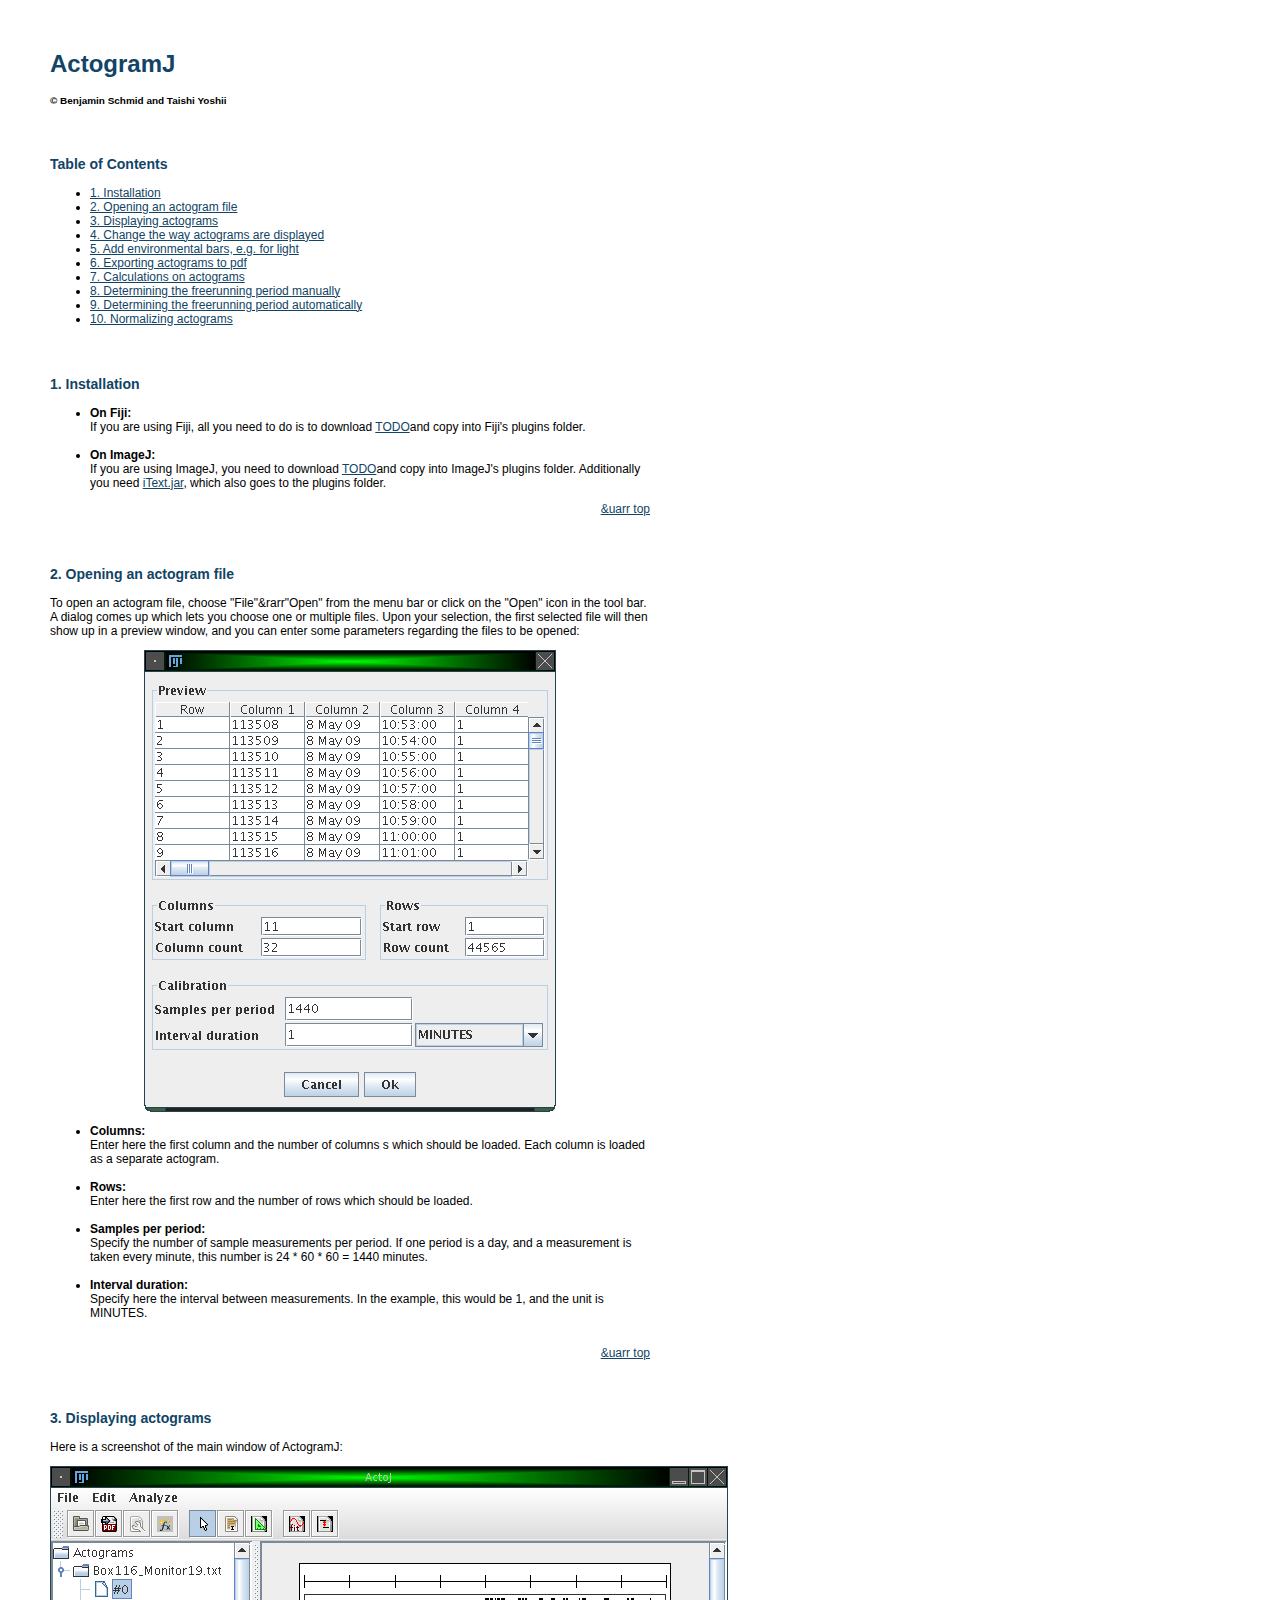
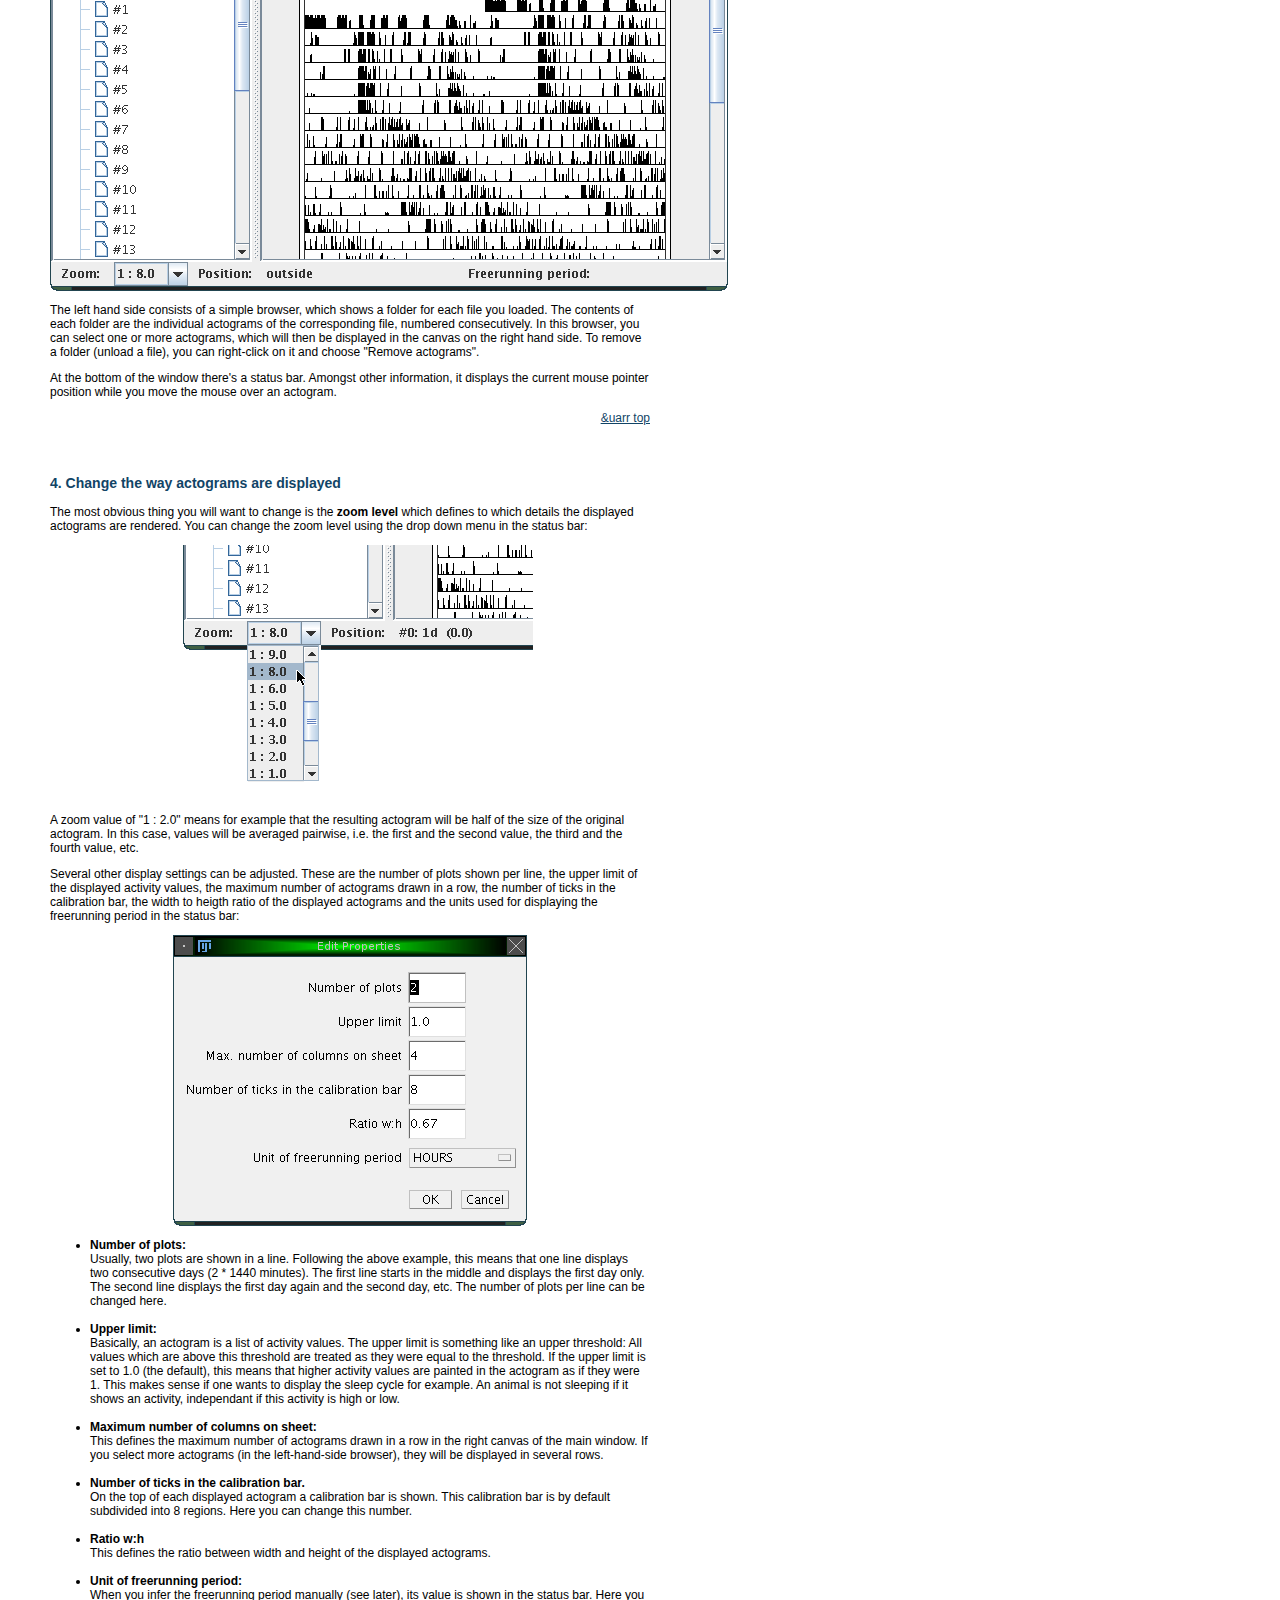
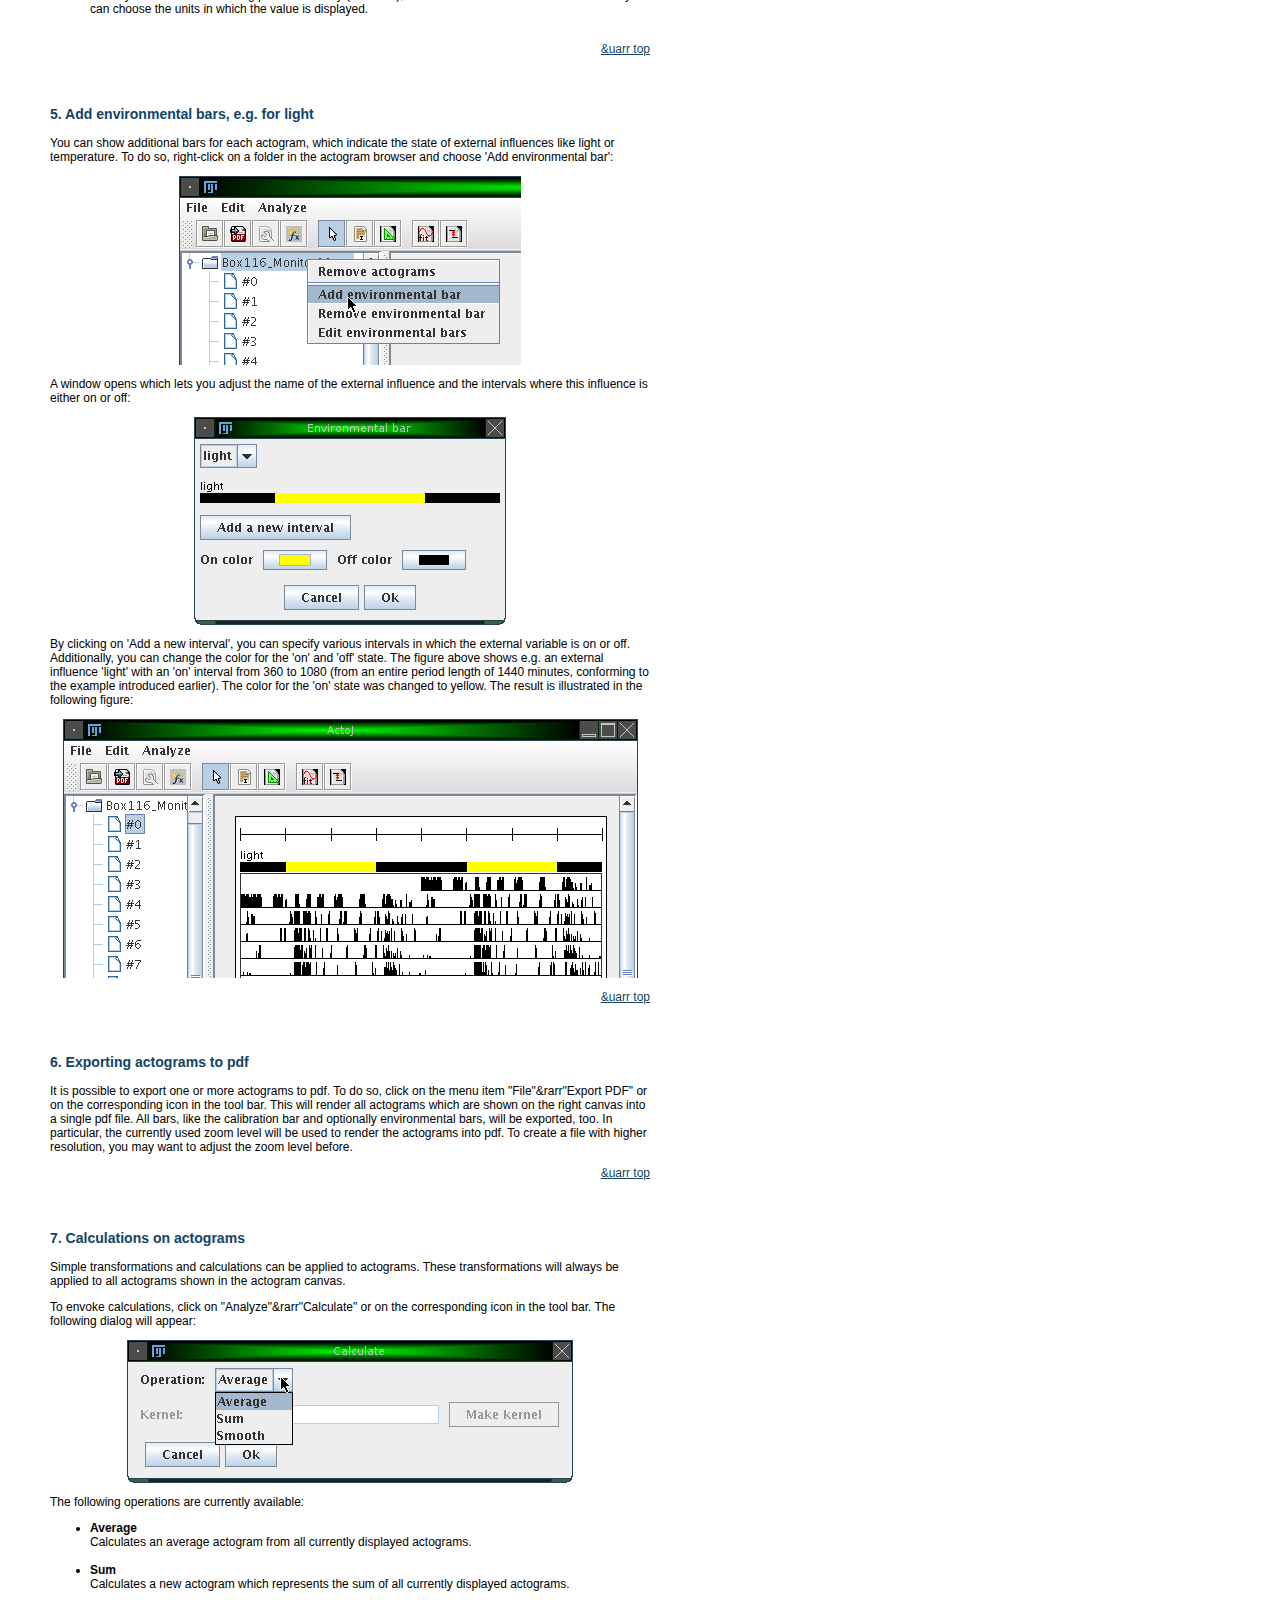
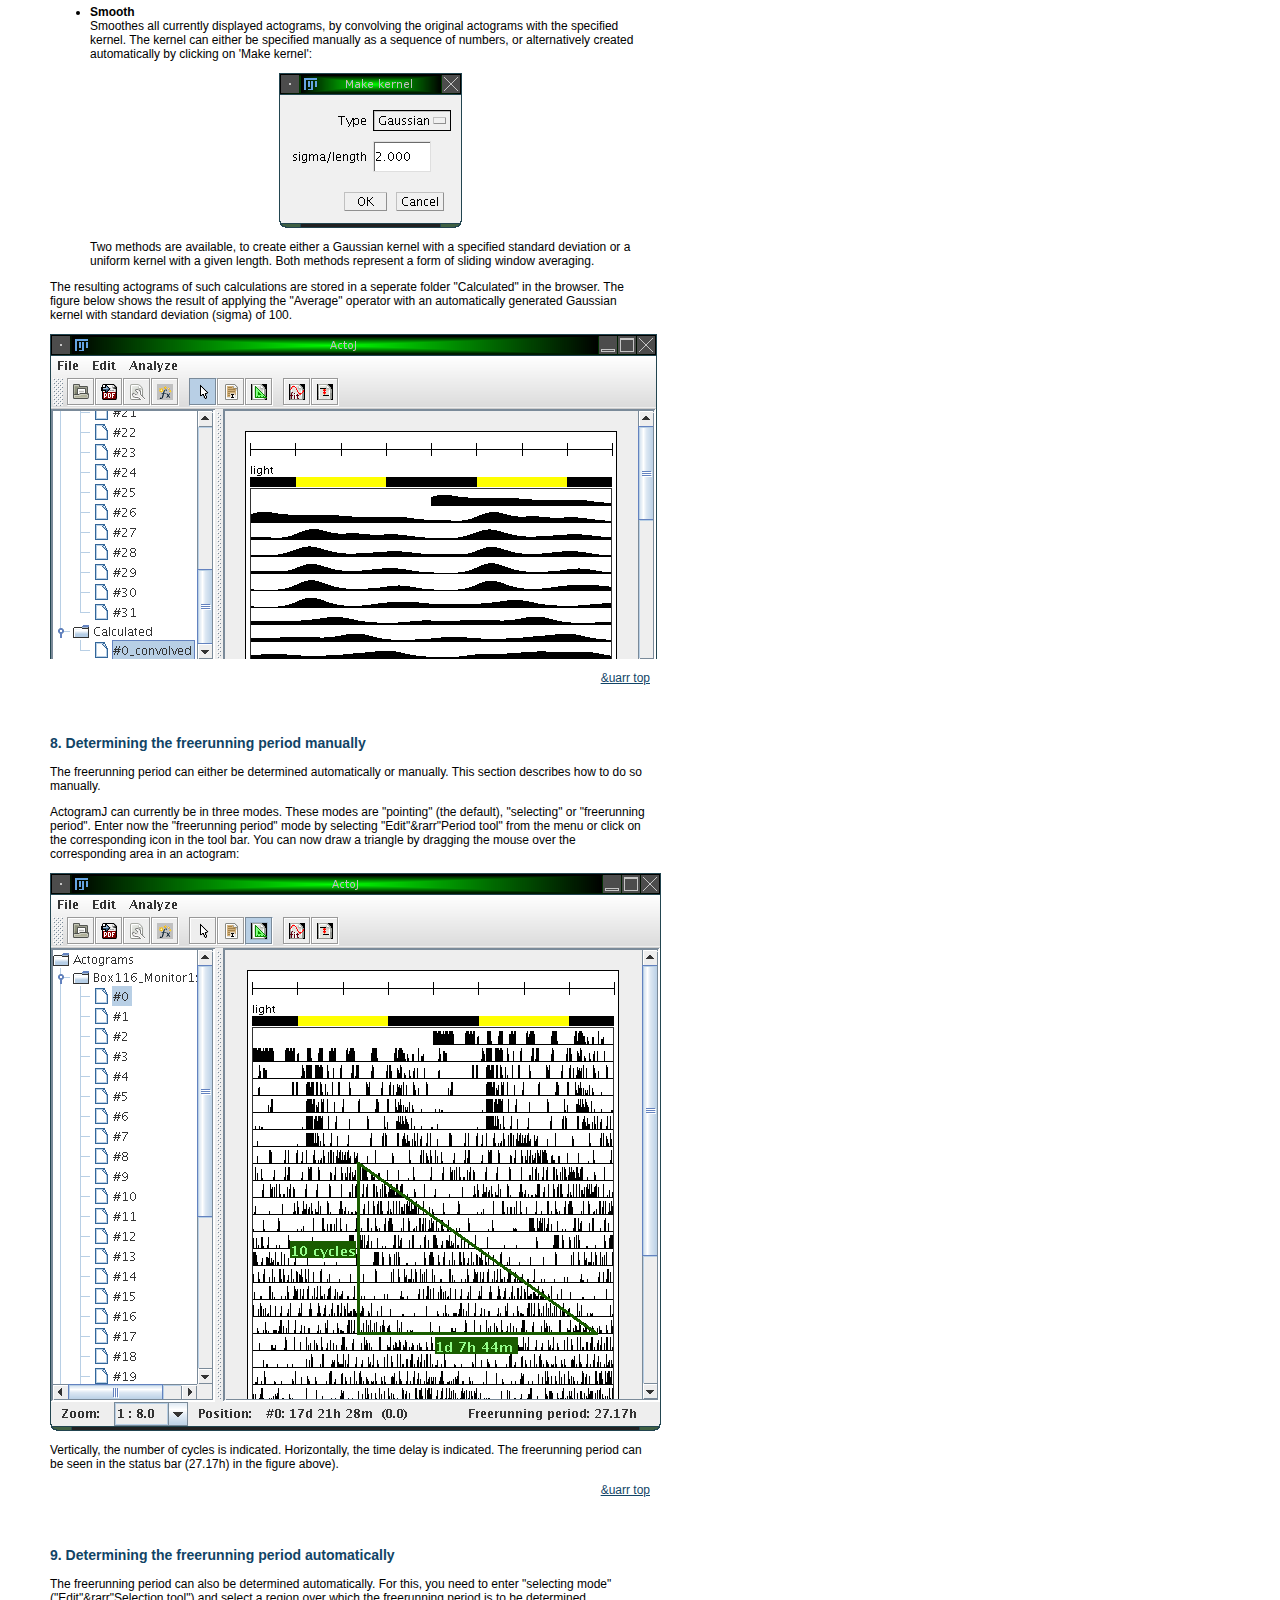
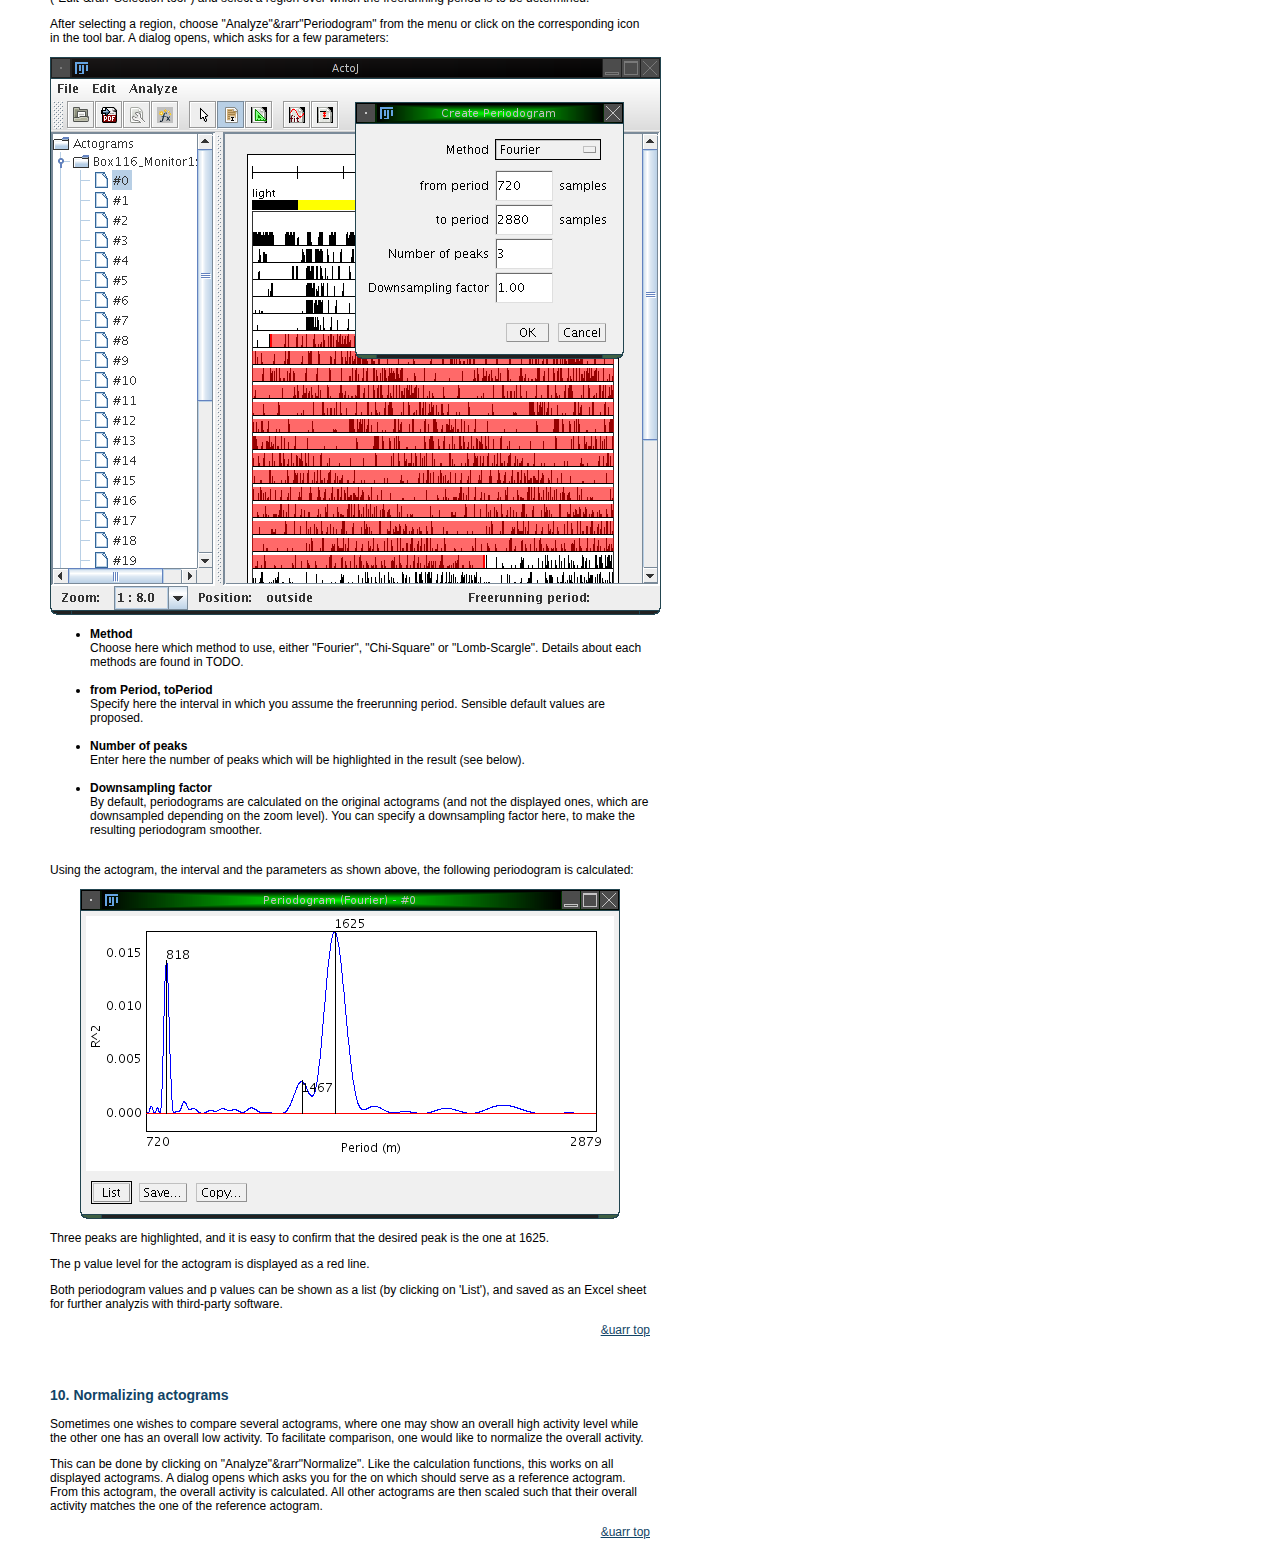
==== www/index.html @ a1049e9b "Add copyright to the website." ====
<html>
<head>
<link rel="stylesheet" type="text/css" href="style.css" />
<title>ActogramJ</title>
</head>

<body>
<h1><a name=top>ActogramJ</a></h1>
<h5>&copy Benjamin Schmid and Taishi Yoshii



<h3>Table of Contents</h3>
<ul>
<li><a href="#installation">1. Installation</a>
<li><a href="#opening">2. Opening an actogram file</a>
<li><a href="#displaying">3. Displaying actograms</a></h3>
<li><a href="#displayparams">4. Change the way actograms are displayed</a></h3>
<li><a href="#envbar">5. Add environmental bars, e.g. for light</a></h3>
<li><a href="#export">6. Exporting actograms to pdf</a></h3>
<li><a href="#calculations">7. Calculations on actograms</a></h3>
<li><a href="#fp">8. Determining the freerunning period manually</a></h3>
<li><a href="#periodogram">9. Determining the freerunning period automatically</a>
<li><a href="#normalization">10. Normalizing actograms</a>
</ul>



<h3><a name="installation">1. Installation</a></h3>
<ul>
<li><b>On Fiji:</b><br>
If you are using Fiji, all you need to do is to download <a href="TODO">TODO</a>and copy into Fiji's plugins folder. <br><br>
<li><b>On ImageJ:</b><br>
If you are using ImageJ, you need to download <a href="TODO">TODO</a>and copy into ImageJ's plugins folder. Additionally you need <a href="TODO">iText.jar</a>, which also goes to the plugins folder.
</ul>
<p align=right><a href=#top>&uarr top</a></p>





<h3><a name="opening">2. Opening an actogram file</a></h3>
<p>To open an actogram file, choose "File"&rarr"Open" from the menu bar or click on the "Open" icon in the tool bar. A dialog comes up which lets you choose one or multiple files. Upon your selection, the first selected file will then show up in a preview window, and you can enter some parameters regarding the files to be opened:</p>
<p align=center><img src="OpenDialog.png"/></p>
<ul>
<li><b>Columns:</b> <br>
Enter here the first column and the number of columns s which should be loaded. Each column is loaded as a separate actogram.<br><br>
<li><b>Rows:</b> <br>
Enter here the first row and the number of rows which should be loaded.<br><br>
<li><b>Samples per period:</b> <br>
Specify the number of sample measurements per period. If one period is a day, and a measurement is taken every minute, this number is 24 * 60 * 60 = 1440 minutes.<br><br>
<li><b>Interval duration:</b> <br>
Specify here the interval between measurements. In the example, this would be 1, and the unit is MINUTES.<br><br>
</ul>
<p align=right><a href=#top>&uarr top</a></p>





<h3><a name="displaying">3. Displaying actograms</a></h3>
<p>Here is a screenshot of the main window of ActogramJ:</p>
<p align=center><img src="MainWindow.png"/></p>

<p>The left hand side consists of a simple browser, which shows a folder for each file you loaded. The contents of each folder are the individual actograms of the corresponding file, numbered consecutively. In this browser, you can select one or more actograms, which will then be displayed in the canvas on the right hand side. To remove a folder (unload a file), you can right-click on it and choose "Remove actograms".</p>
<p>At the bottom of the window there's a status bar. Amongst other information, it displays the current mouse pointer position while you move the mouse over an actogram.</p>
<p align=right><a href=#top>&uarr top</a></p>





<h3><a name=displayparams>4. Change the way actograms are displayed</a></h3>
<p>The most obvious thing you will want to change is the <b>zoom level</b> which defines to which details the displayed actograms are rendered. You can change the zoom level using the drop down menu in the status bar:</p>
<p align=center><img src="ZoomDropdown.png"/></p>
<p>A zoom value of "1 : 2.0" means for example that the resulting actogram will be half of the size of the original actogram. In this case, values will be averaged pairwise, i.e. the first and the second value, the third and the fourth value, etc.</p>

<p>Several other display settings can be adjusted. These are the number of plots shown per line, the upper limit of the displayed activity values, the maximum number of actograms drawn in a row, the number of ticks in the calibration bar, the width to heigth ratio of the displayed actograms and the units used for displaying the freerunning period in the status bar:</p>
<p align=center><img src="PropertiesDialog.png"/></p>
<ul>
<li><b>Number of plots:</b><br>
Usually, two plots are shown in a line. Following the above example, this means that one line displays two consecutive days (2 * 1440 minutes). The first line starts in the middle and displays the first day only. The second line displays the first day again and the second day, etc. The number of plots per line can be changed here.<br><br>

<li><b>Upper limit:</b><br>
Basically, an actogram is a list of activity values. The upper limit is something like an upper threshold: All values which are above this threshold are treated as they were equal to the threshold. If the upper limit is set to 1.0 (the default), this means that higher activity values are painted in the actogram as if they were 1. This makes sense if one wants to display the sleep cycle for example. An animal is not sleeping if it shows an activity, independant if this activity is high or low. <br><br>

<li><b>Maximum number of columns on sheet:</b><br>
This defines the maximum number of actograms drawn in a row in the right canvas of the main window. If you select more actograms (in the left-hand-side browser), they will be displayed in several rows. <br><br>

<li><b>Number of ticks in the calibration bar.</b><br>
On the top of each displayed actogram a calibration bar is shown. This calibration bar is by default subdivided into 8 regions. Here you can change this number. <br><br>

<li><b>Ratio w:h</b><br>
This defines the ratio between width and height of the displayed actograms. <br><br>

<li><b>Unit of freerunning period:</b><br>
When you infer the freerunning period manually (see later), its value is shown in the status bar. Here you can choose the units in which the value is displayed.<br><br>
</ul>
<p align=right><a href=#top>&uarr top</a></p>





<h3><a name="envbar">5. Add environmental bars, e.g. for light</a></h3>
<p>You can show additional bars for each actogram, which indicate the state of external influences like light or temperature. To do so, right-click on a folder in the actogram browser and choose 'Add environmental bar':</p>
<p align=center><img src="AddEnvironmentalBar.png"/></p>
<p>A window opens which lets you adjust the name of the external influence and
the intervals where this influence is either on or off:</p>
<p align=center><img src="EnvironmentalBarDialog.png"/></p>
<p>By clicking on 'Add a new interval', you can specify various intervals in which the external variable is on or off. Additionally, you can change the color for the 'on' and 'off' state. The figure above shows e.g. an external influence 'light' with an 'on' interval from 360 to 1080 (from an entire period length of 1440 minutes, conforming to the example introduced earlier). The color for the 'on' state was changed to yellow. The result is illustrated in the following figure:</p>
<p align=center><img src="ActogramWithEnvironmentalBar.png"/></p>
<p align=right><a href=#top>&uarr top</a></p>




<h3><a name=export>6. Exporting actograms to pdf</a></h3>
<p>It is possible to export one or more actograms to pdf. To do so, click on the menu item "File"&rarr"Export PDF" or on the corresponding icon in the tool bar. This will render all actograms which are shown on the right canvas into a single pdf file. All bars, like the calibration bar and optionally environmental bars, will be exported, too. In particular, the currently used zoom level will be used to render the actograms into pdf. To create a file with higher resolution, you may want to adjust the zoom level before.</p>
<p align=right><a href=#top>&uarr top</a></p>





<h3><a name=calculations>7. Calculations on actograms</a></h3>
<p>Simple transformations and calculations can be applied to actograms. These transformations will always be applied to all actograms shown in the actogram canvas.</p>
<p>To envoke calculations, click on "Analyze"&rarr"Calculate" or on the corresponding icon in the tool bar. The following dialog will appear:</p>
<p align=center><img src="CalculateDialog.png"/></p>
<p>The following operations are currently available:</p>
<ul>
<li><b>Average</b><br>
Calculates an average actogram from all currently displayed actograms.<br><br>
<li><b>Sum</b><br>
Calculates a new actogram which represents the sum of all currently displayed actograms.<br><br>
<li><b>Smooth</b><br>
Smoothes all currently displayed actograms, by convolving the original actograms with the specified kernel. The kernel can either be specified manually as a sequence of numbers, or alternatively created automatically by clicking on 'Make kernel':
<p align=center><img src="MakeKernel.png"/></p>
Two methods are available, to create either a Gaussian kernel with a specified standard deviation or a uniform kernel with a given length. Both methods represent a form of sliding window averaging.
</ul>
<p>The resulting actograms of such calculations are stored in a seperate folder "Calculated" in the browser. The figure below shows the result of applying the "Average" operator with an automatically generated Gaussian kernel with standard deviation (sigma) of 100.</p>
<p align=center><img src="SmoothedActogram.png"/></p>
<p align=right><a href=#top>&uarr top</a></p>





<h3><a name=fp>8. Determining the freerunning period manually</a></h3>
<p>The freerunning period can either be determined automatically or manually. This section describes how to do so manually.</p>
<p>ActogramJ can currently be in three modes. These modes are "pointing" (the default), "selecting" or "freerunning period". Enter now the "freerunning period" mode by selecting "Edit"&rarr"Period tool" from the menu or click on the corresponding icon in the tool bar. You can now draw a triangle by dragging the mouse over the corresponding area in an actogram:</p>
<p align=center><img src="FreerunningPeriodManually.png"/></p>
<p>Vertically, the number of cycles is indicated. Horizontally, the time delay is indicated. The freerunning period can be seen in the status bar (27.17h) in the figure above).</p>
<p align=right><a href=#top>&uarr top</a></p>





<h3><a name="periodogram">9. Determining the freerunning period automatically</a></h3>
The freerunning period can also be determined automatically. For this, you need to enter "selecting mode" ("Edit"&rarr"Selection tool") and select a region over which the freerunning period is to be determined.</p>
<p>After selecting a region, choose "Analyze"&rarr"Periodogram" from the menu or click on the corresponding icon in the tool bar. A dialog opens, which asks for a few parameters:</p>
<p align=center><img src="PeriodogramDialog.png"/></p>
<ul>
<li><b>Method</b><br>
Choose here which method to use, either "Fourier", "Chi-Square" or "Lomb-Scargle". Details about each methods are found in TODO.<br><br>
<li><b>from Period, toPeriod</b><br>
Specify here the interval in which you assume the freerunning period. Sensible default values are proposed.<br><br>
<li><b>Number of peaks</b><br>
Enter here the number of peaks which will be highlighted in the result (see below).<br><br>
<li><b>Downsampling factor</b><br>
By default, periodograms are calculated on the original actograms (and not the displayed ones, which are downsampled depending on the zoom level). You can specify a downsampling factor here, to make the resulting periodogram smoother.<br><br>
</ul>

<p>Using the actogram, the interval and the parameters as shown above, the following periodogram is calculated:</p>
<p align=center><img src="PeriodogramResult.png"/></p>
<p>Three peaks are highlighted, and it is easy to confirm that the desired peak is the one at 1625.</p>
<p>The p value level for the actogram is displayed as a red line.</p>
<p>Both periodogram values and p values can be shown as a list (by clicking on 'List'), and saved as an Excel sheet for further analyzis with third-party software.</p>
<p align=right><a href=#top>&uarr top</a></p>





<h3><a name="normalization">10. Normalizing actograms</a></h3>
<p>Sometimes one wishes to compare several actograms, where one may show an overall high activity level while the other one has an overall low activity. To facilitate comparison, one would like to normalize the overall activity.</p>
<p>This can be done by clicking on "Analyze"&rarr"Normalize". Like the calculation functions, this works on all displayed actograms. A dialog opens which asks you for the on which should serve as a reference actogram. From this actogram, the overall activity is calculated. All other actograms are then scaled such that their overall activity matches the one of the reference actogram.</p>
<p align=right><a href=#top>&uarr top</a></p>

</body>
</html>
---- www/style.css ----
body {
  padding-left: 0; /* 150; */
  background: #fff /*#eeeeee*/; font: 9pt helvetica; color: black; width: 600;
  margin-left: 50;
  margin-top: 50;
}
body a { color: #114466; }
h3 { color: #114466; margin-top: 50px}
pre { font: 8pt monospace;}
img { border-color: #000000; border-width: 0px; border-style: solid };

table {
  background: #eeeeee; font: 9pt helvetica; color: black; width: 600;
  border-spacing: 3; border-style: solid; border-width: 1px;
}

#header {
  display: block;
  font: 20pt helvetica;
  height: 100;
  background-image: url('pegasus-banner.png');
  margin-left:-150;
}

#navigation { float:left; display: inline; width: 150; margin-left: -180; padding-top: 40;}

#navigation ul li { display: block; font: 9pt helvetica; padding-bottom: 5; }

#navigation a { color: #009300; text-decoration: none; font-weight: bold; }

#navigation a:hover { color: #000000; }
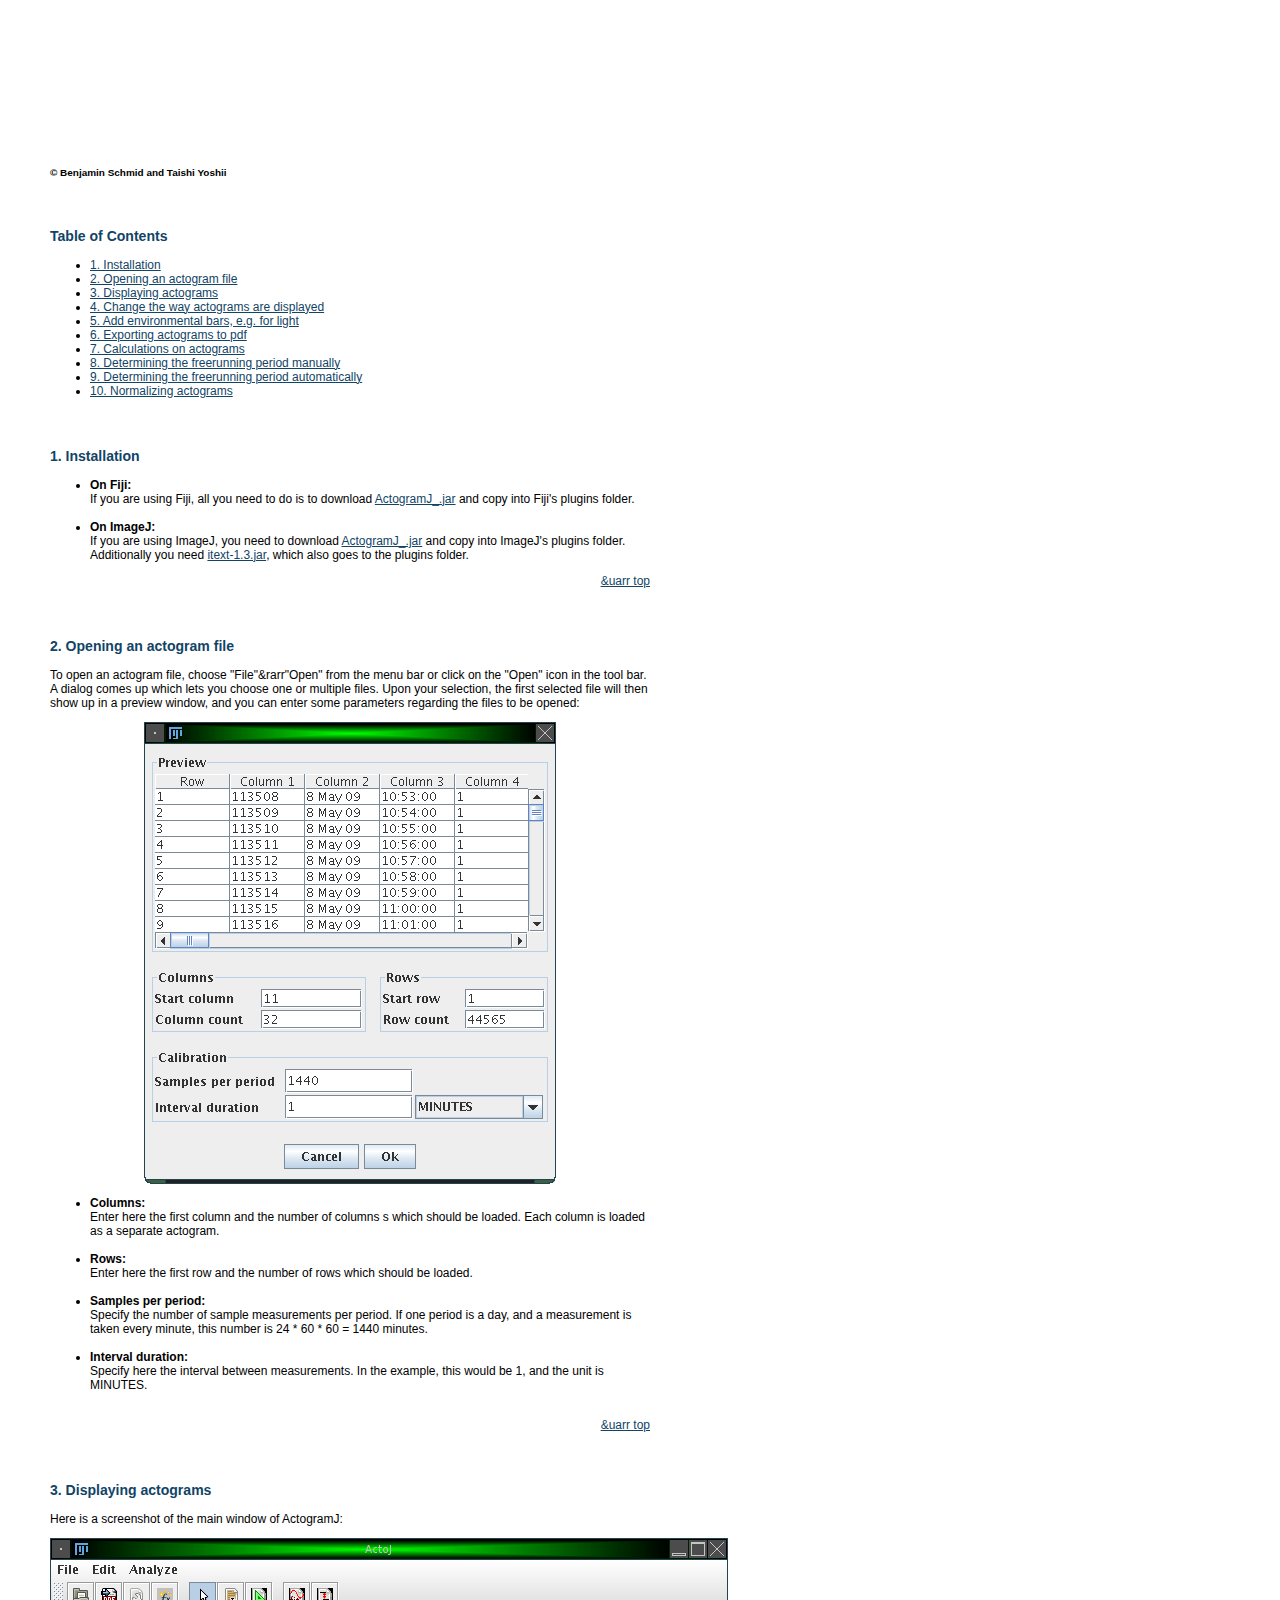
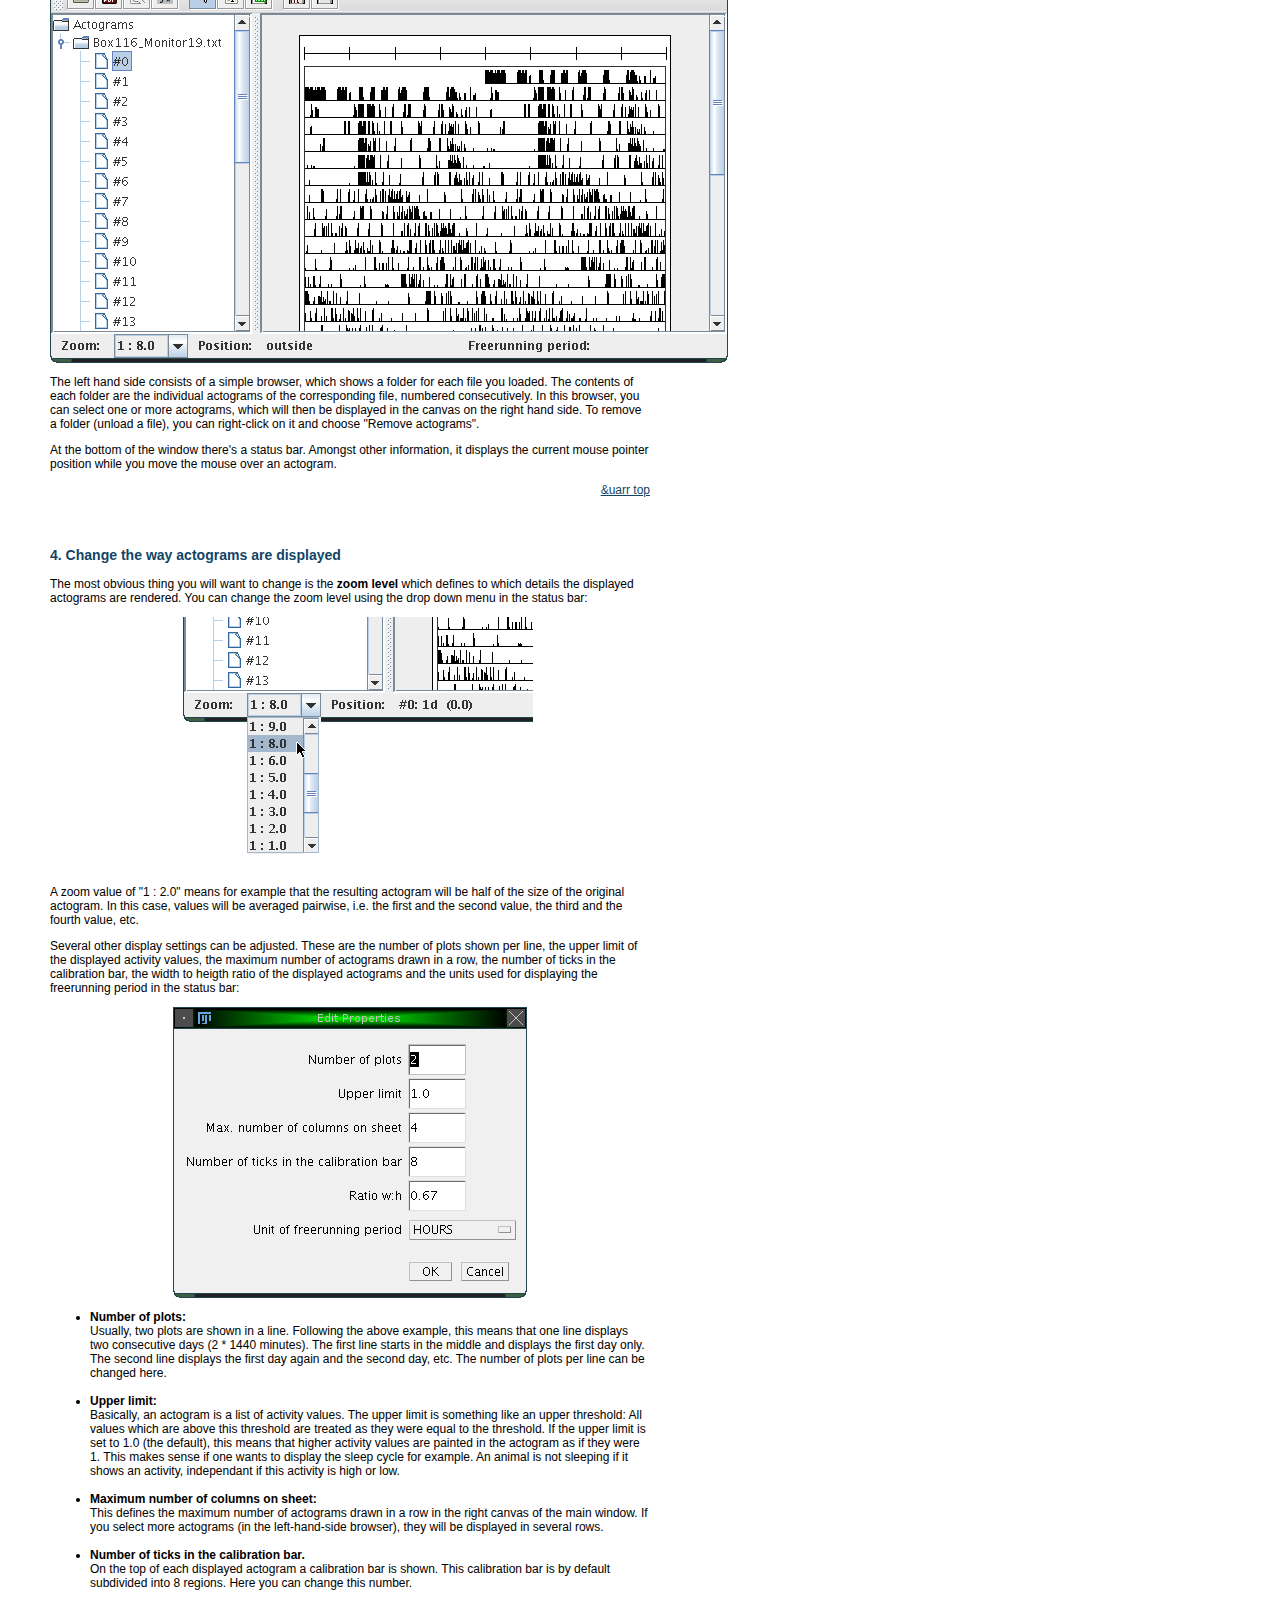
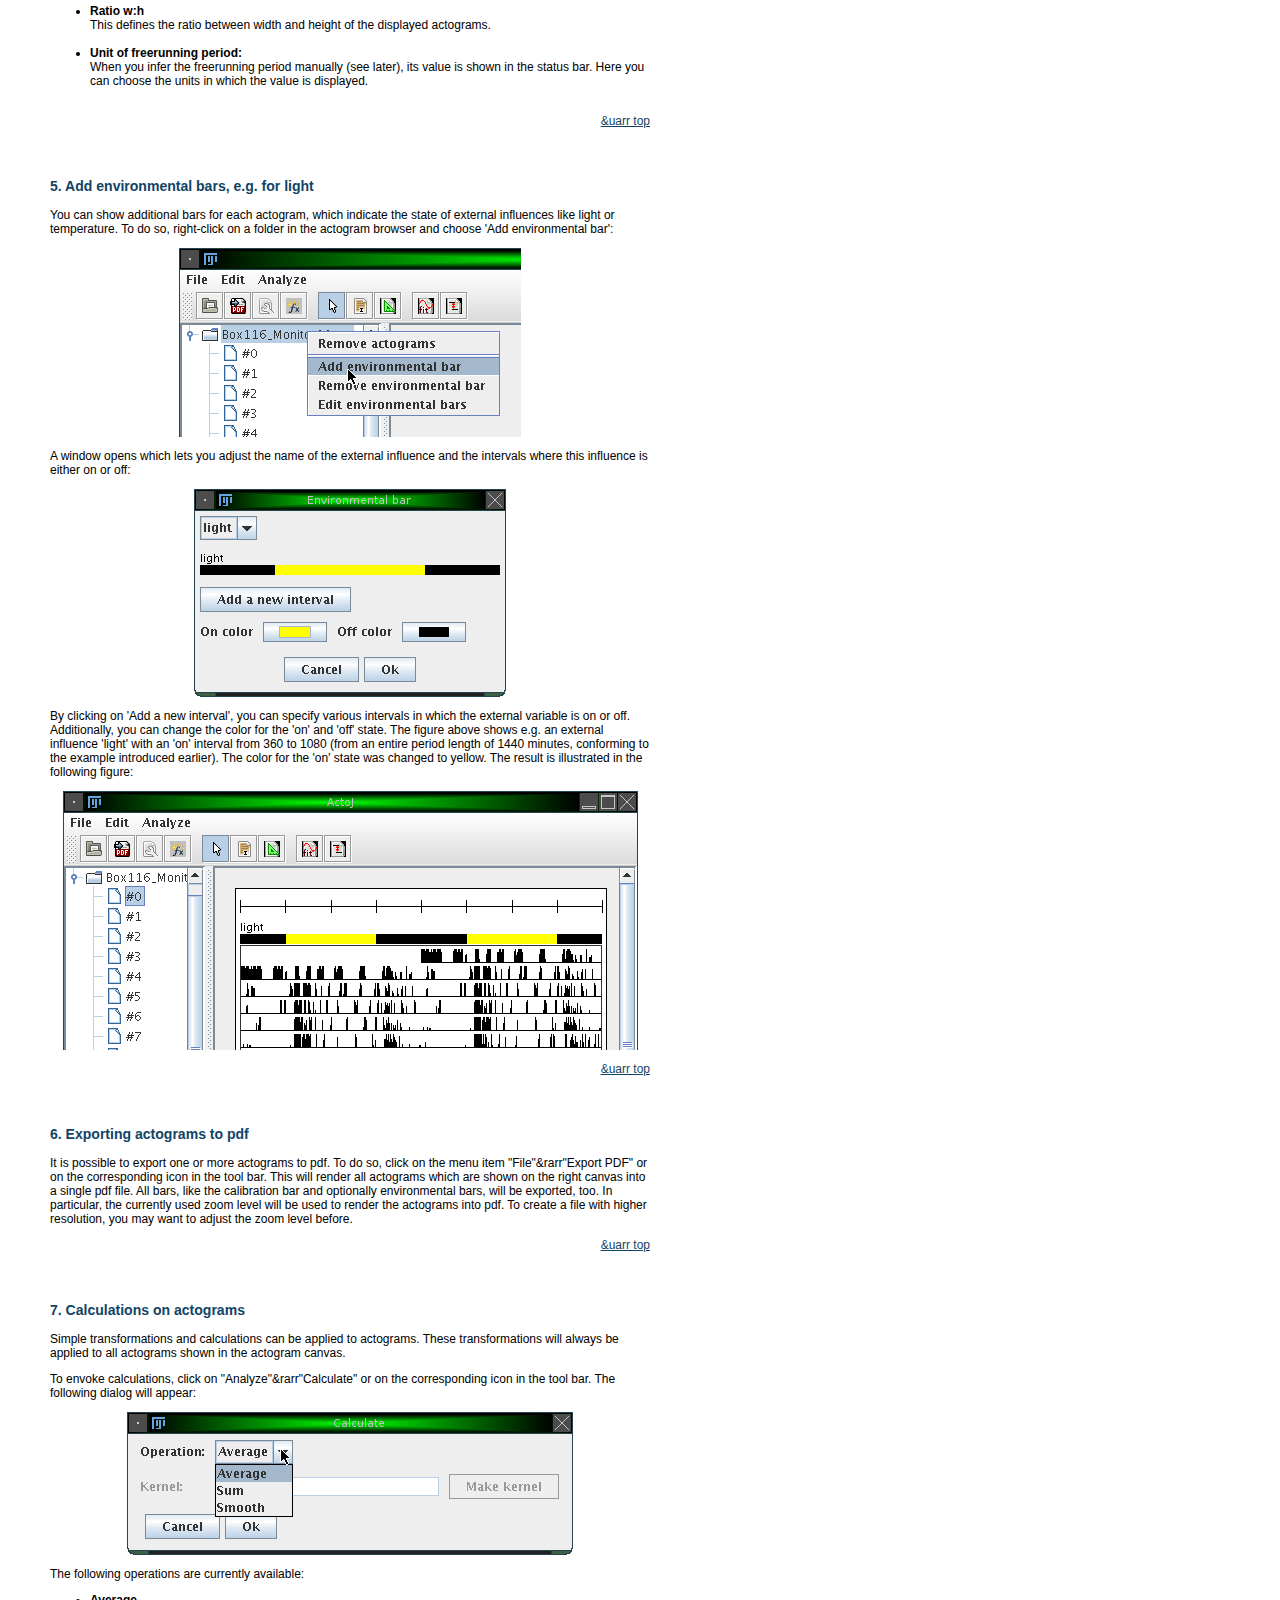
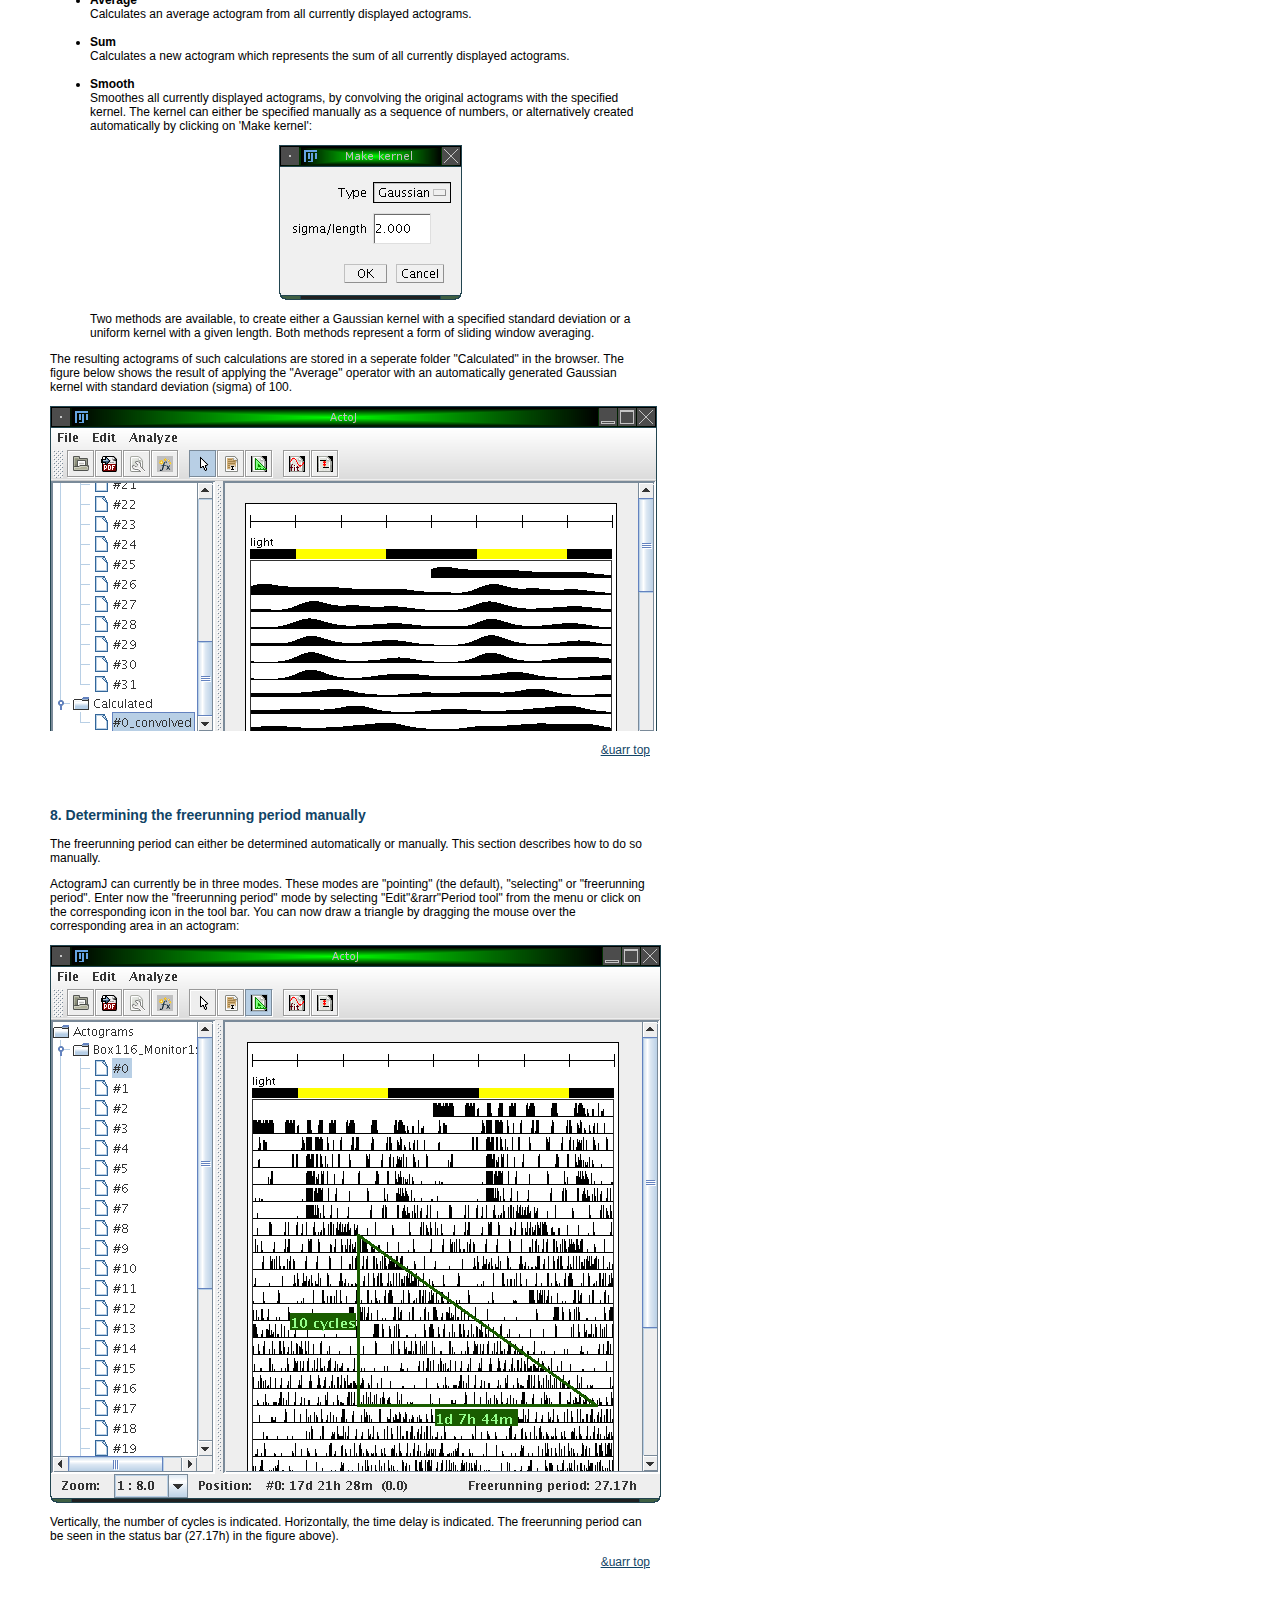
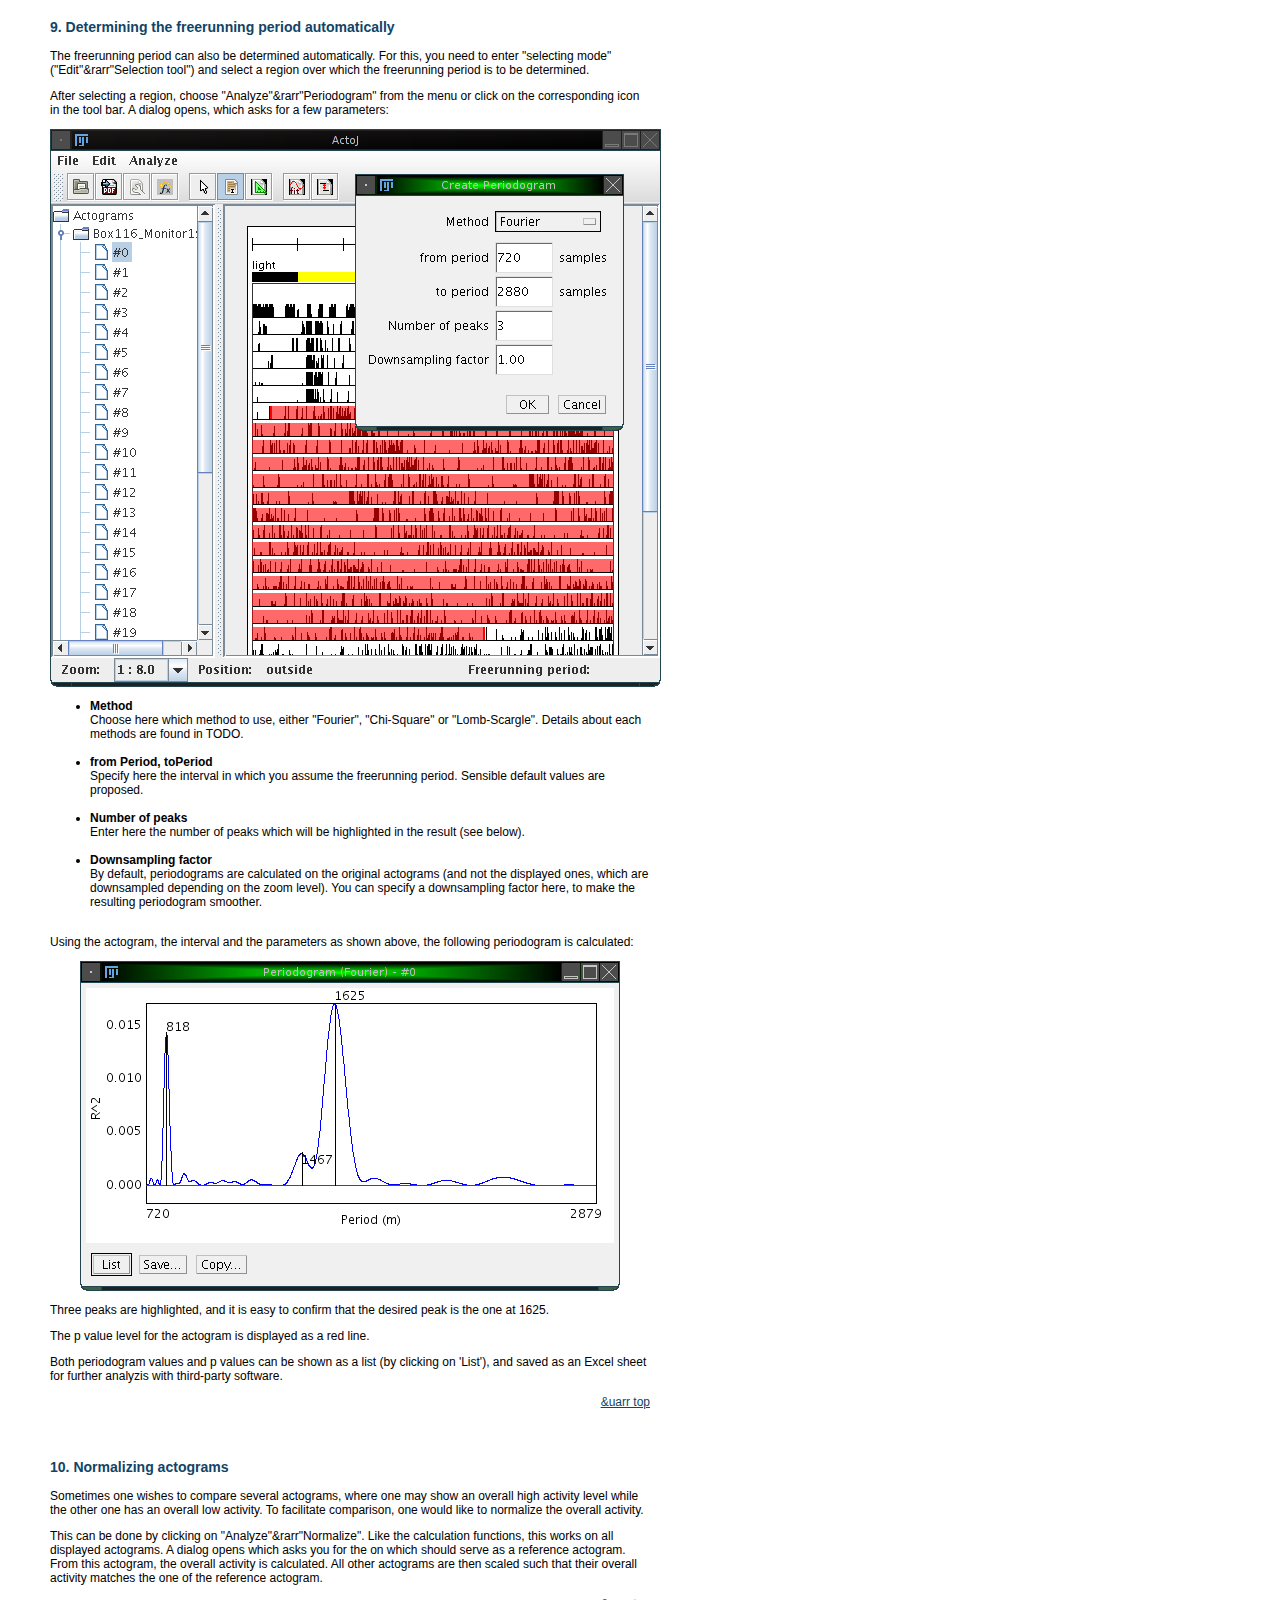
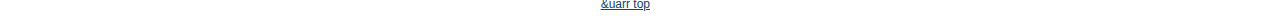
==== commit c39058b8: "Add the missing links and jar files to the website." ====
--- a/www/index.html
+++ b/www/index.html
@@ -5,7 +5,7 @@
 </head>
 
 <body>
-<h1><a name=top>ActogramJ</a></h1>
+<div id=header></div>
 <h5>&copy Benjamin Schmid and Taishi Yoshii
 
 
@@ -29,9 +29,9 @@
 <h3><a name="installation">1. Installation</a></h3>
 <ul>
 <li><b>On Fiji:</b><br>
-If you are using Fiji, all you need to do is to download <a href="TODO">TODO</a>and copy into Fiji's plugins folder. <br><br>
+If you are using Fiji, all you need to do is to download <a href="ActogramJ_.jar">ActogramJ_.jar</a> and copy into Fiji's plugins folder. <br><br>
 <li><b>On ImageJ:</b><br>
-If you are using ImageJ, you need to download <a href="TODO">TODO</a>and copy into ImageJ's plugins folder. Additionally you need <a href="TODO">iText.jar</a>, which also goes to the plugins folder.
+If you are using ImageJ, you need to download <a href="ActogramJ_.jar">ActogramJ_.jar</a> and copy into ImageJ's plugins folder. Additionally you need <a href="itext-1.3.jar">itext-1.3.jar</a>, which also goes to the plugins folder.
 </ul>
 <p align=right><a href=#top>&uarr top</a></p>
 
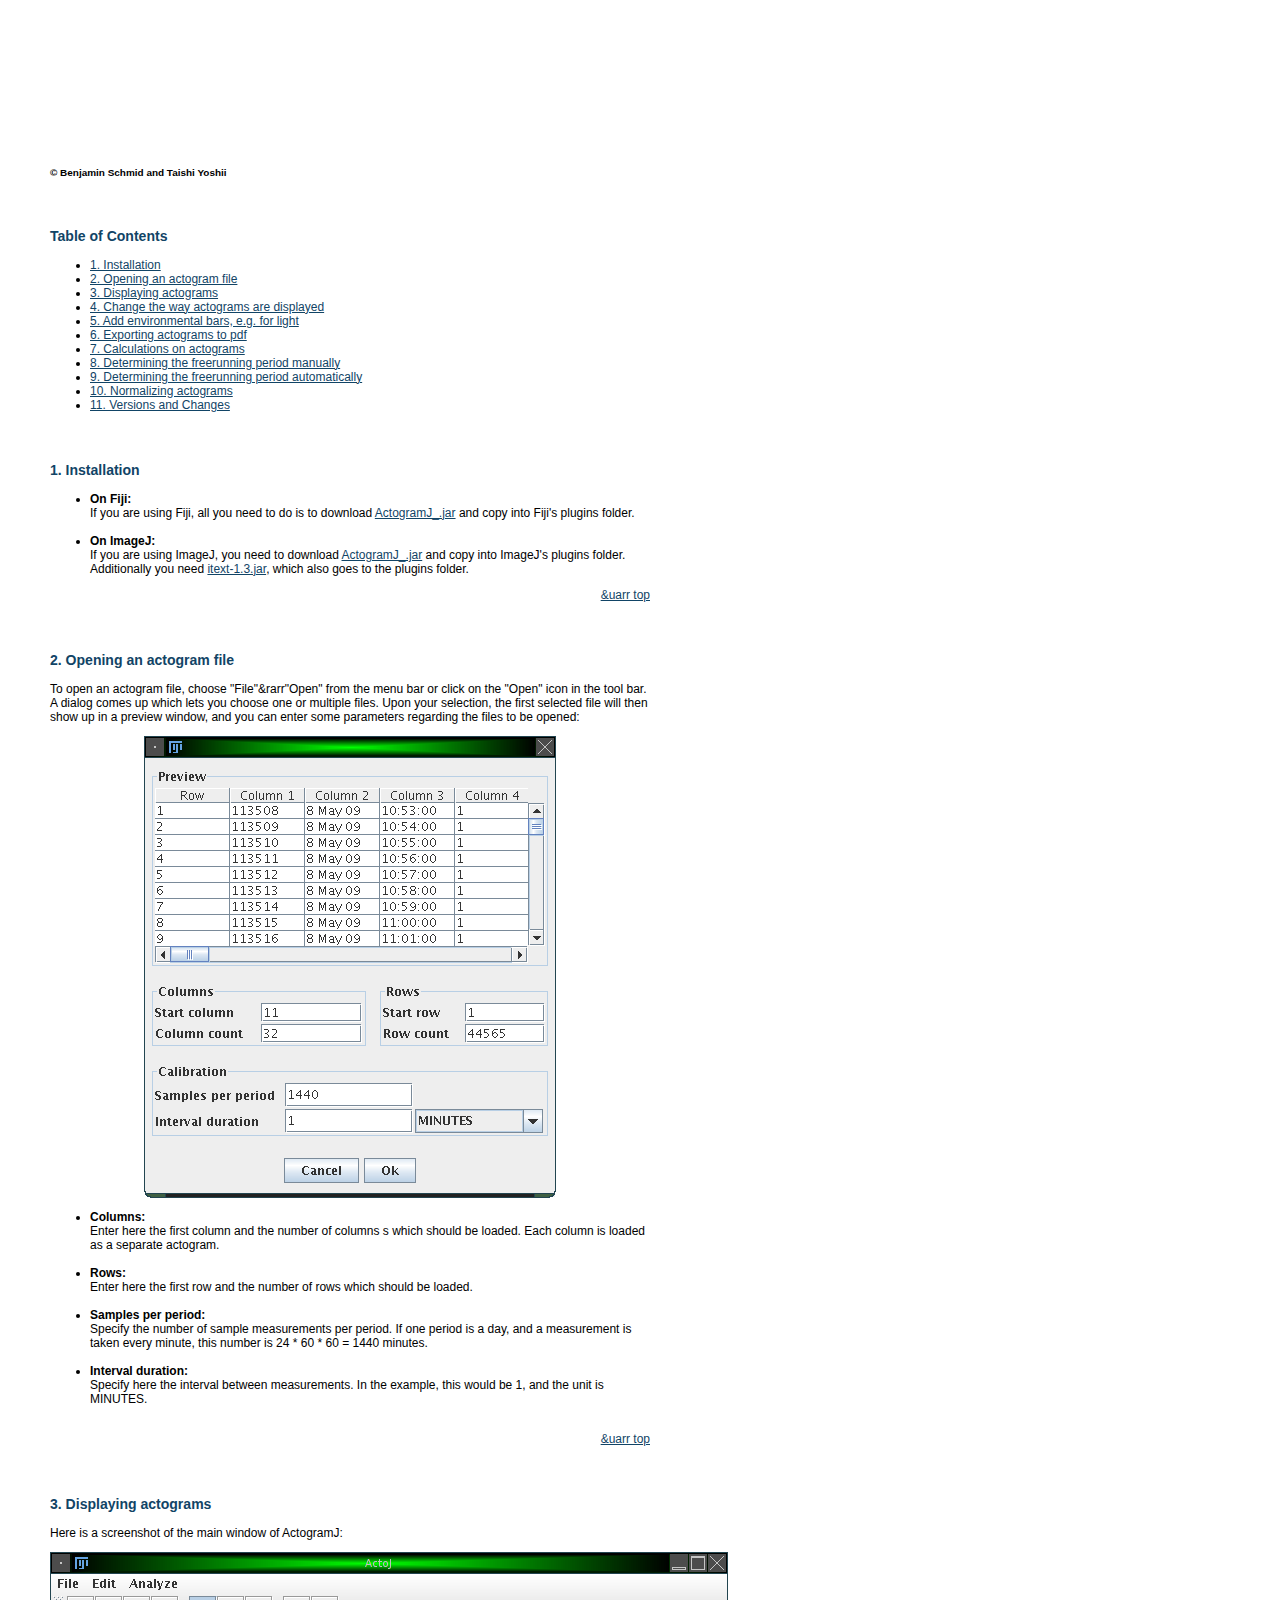
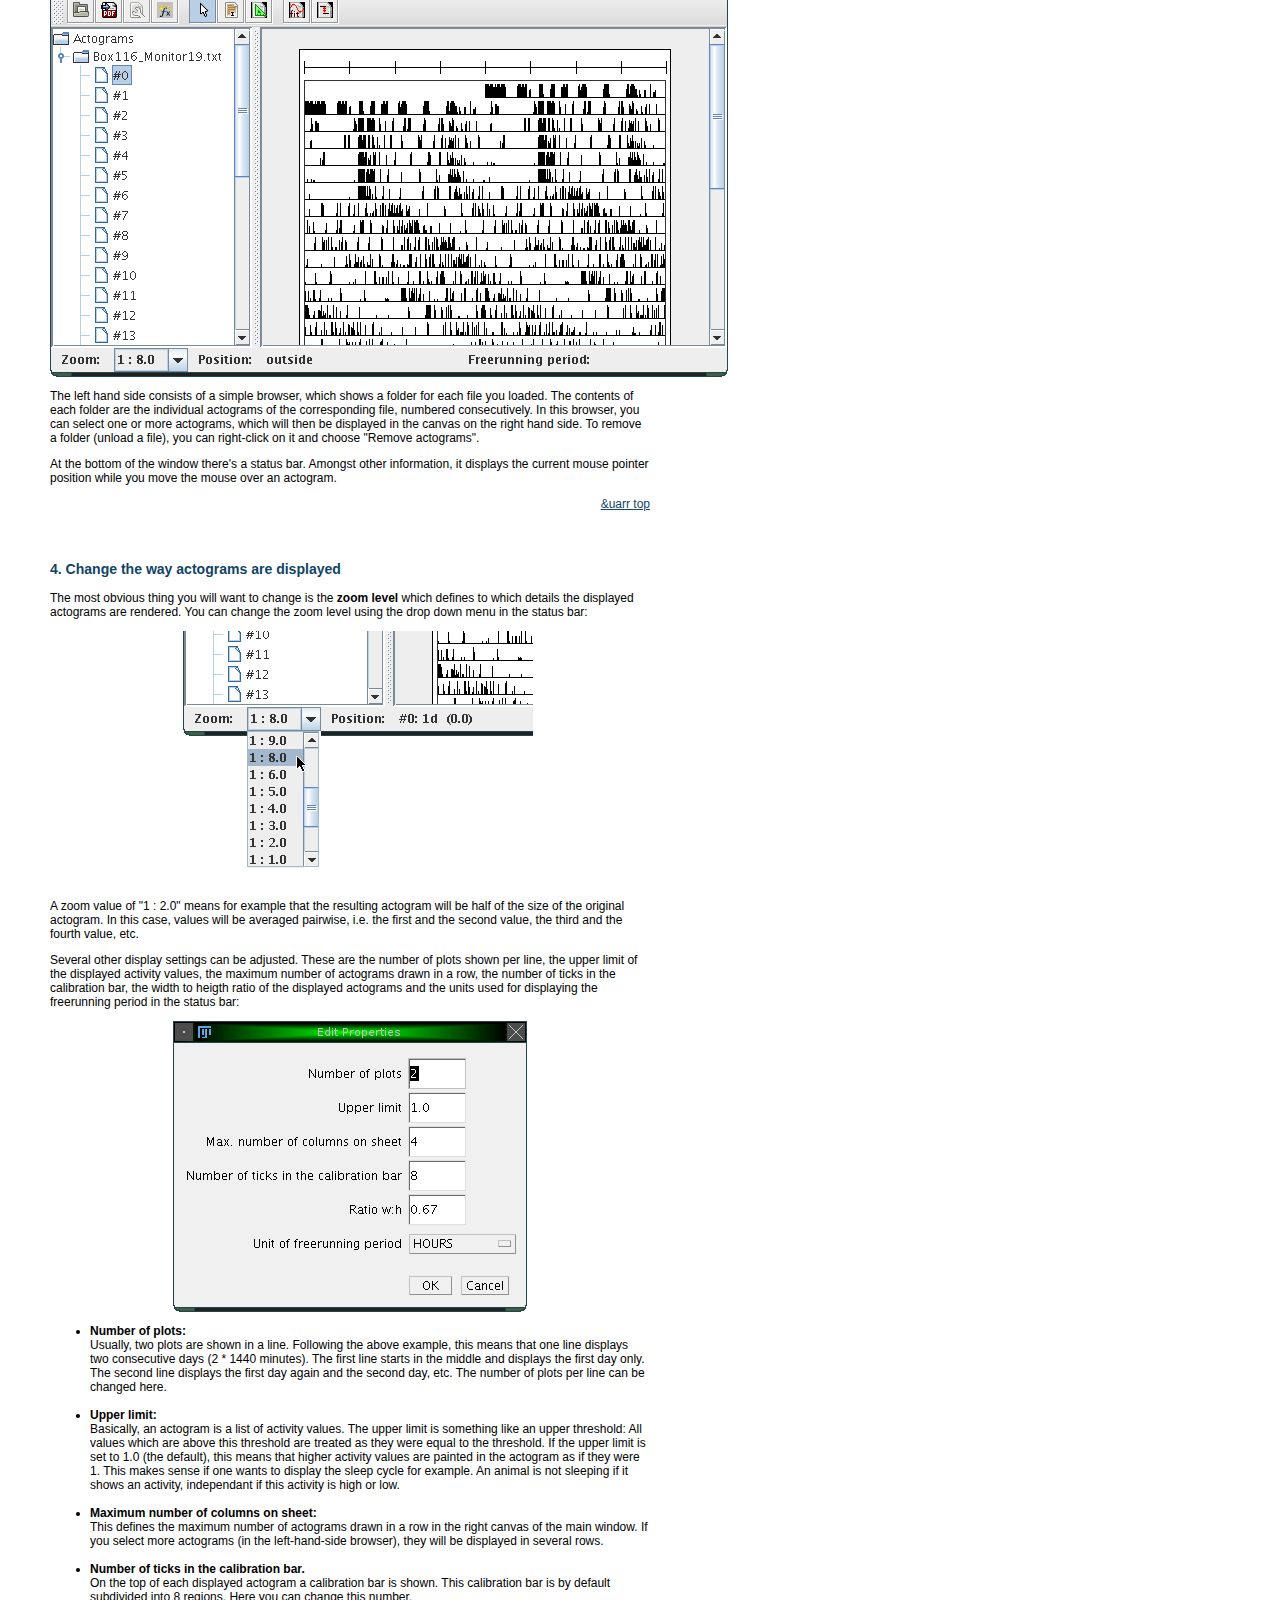
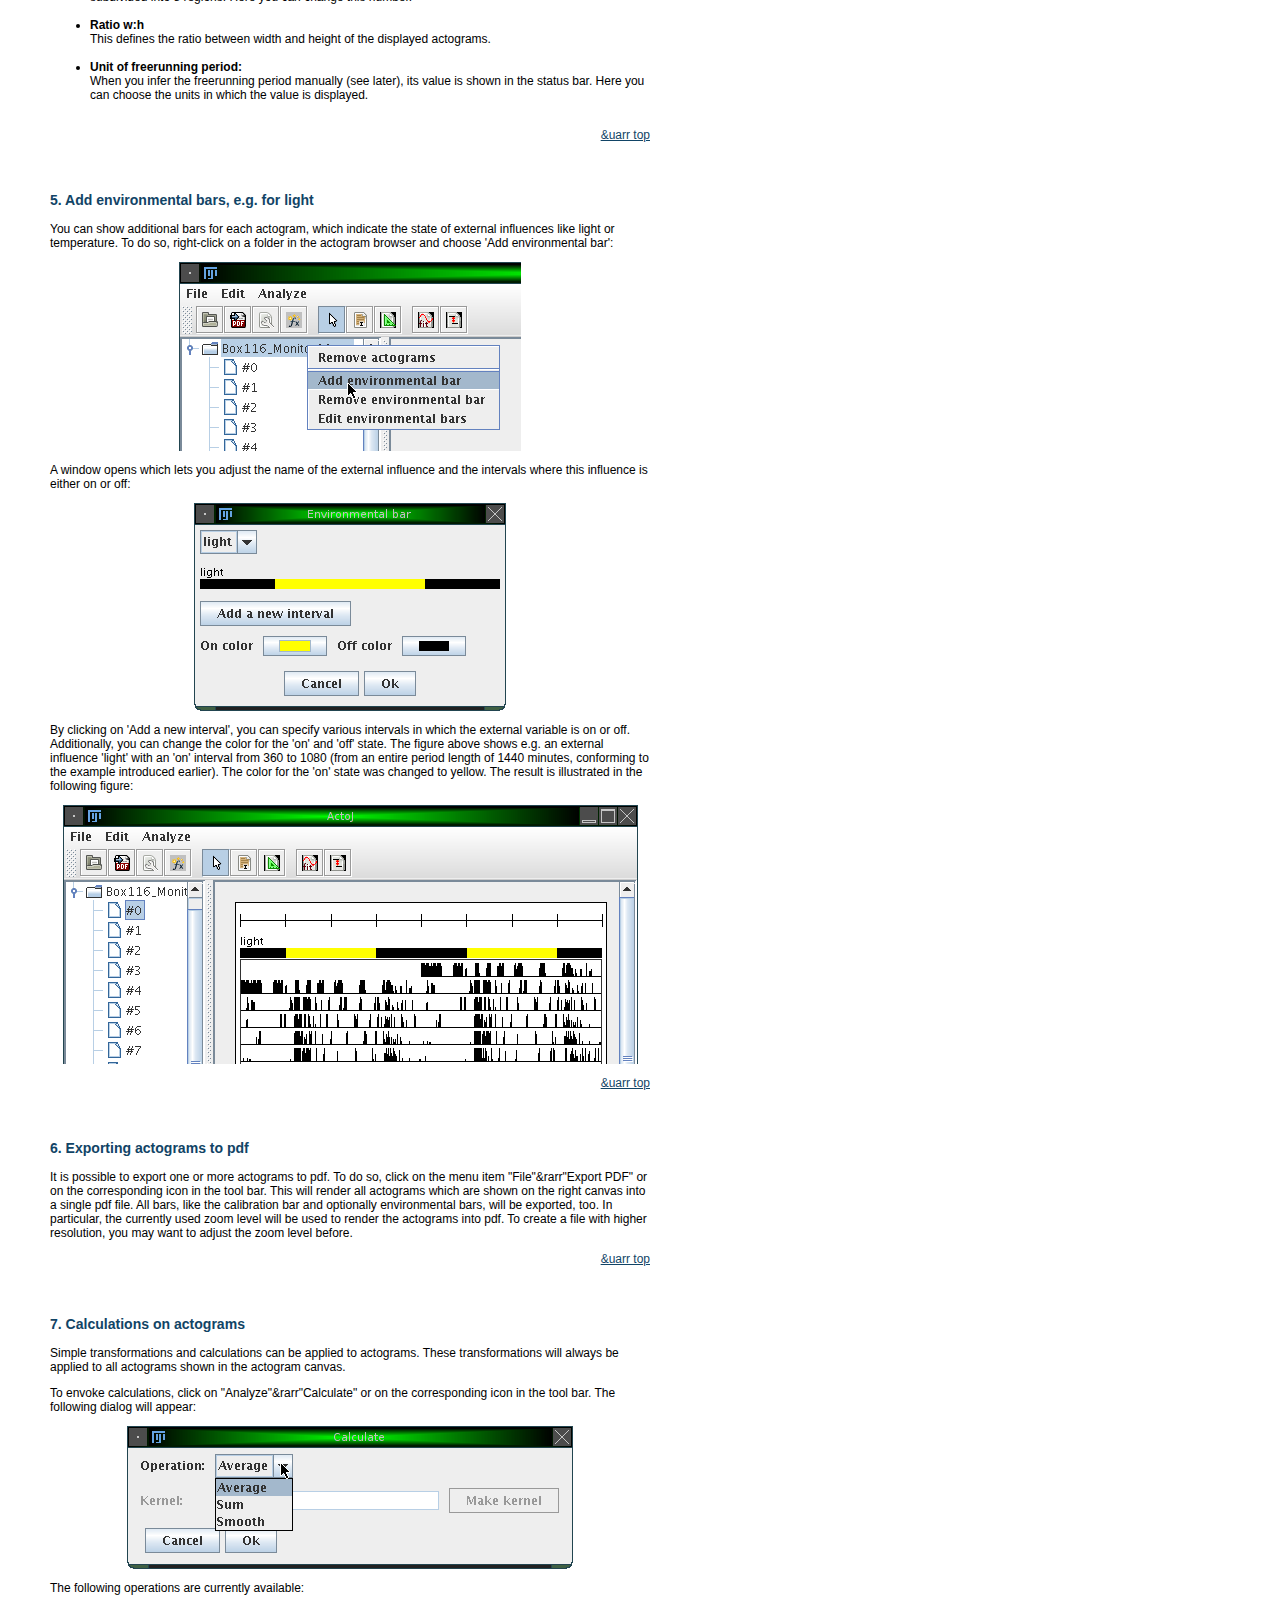
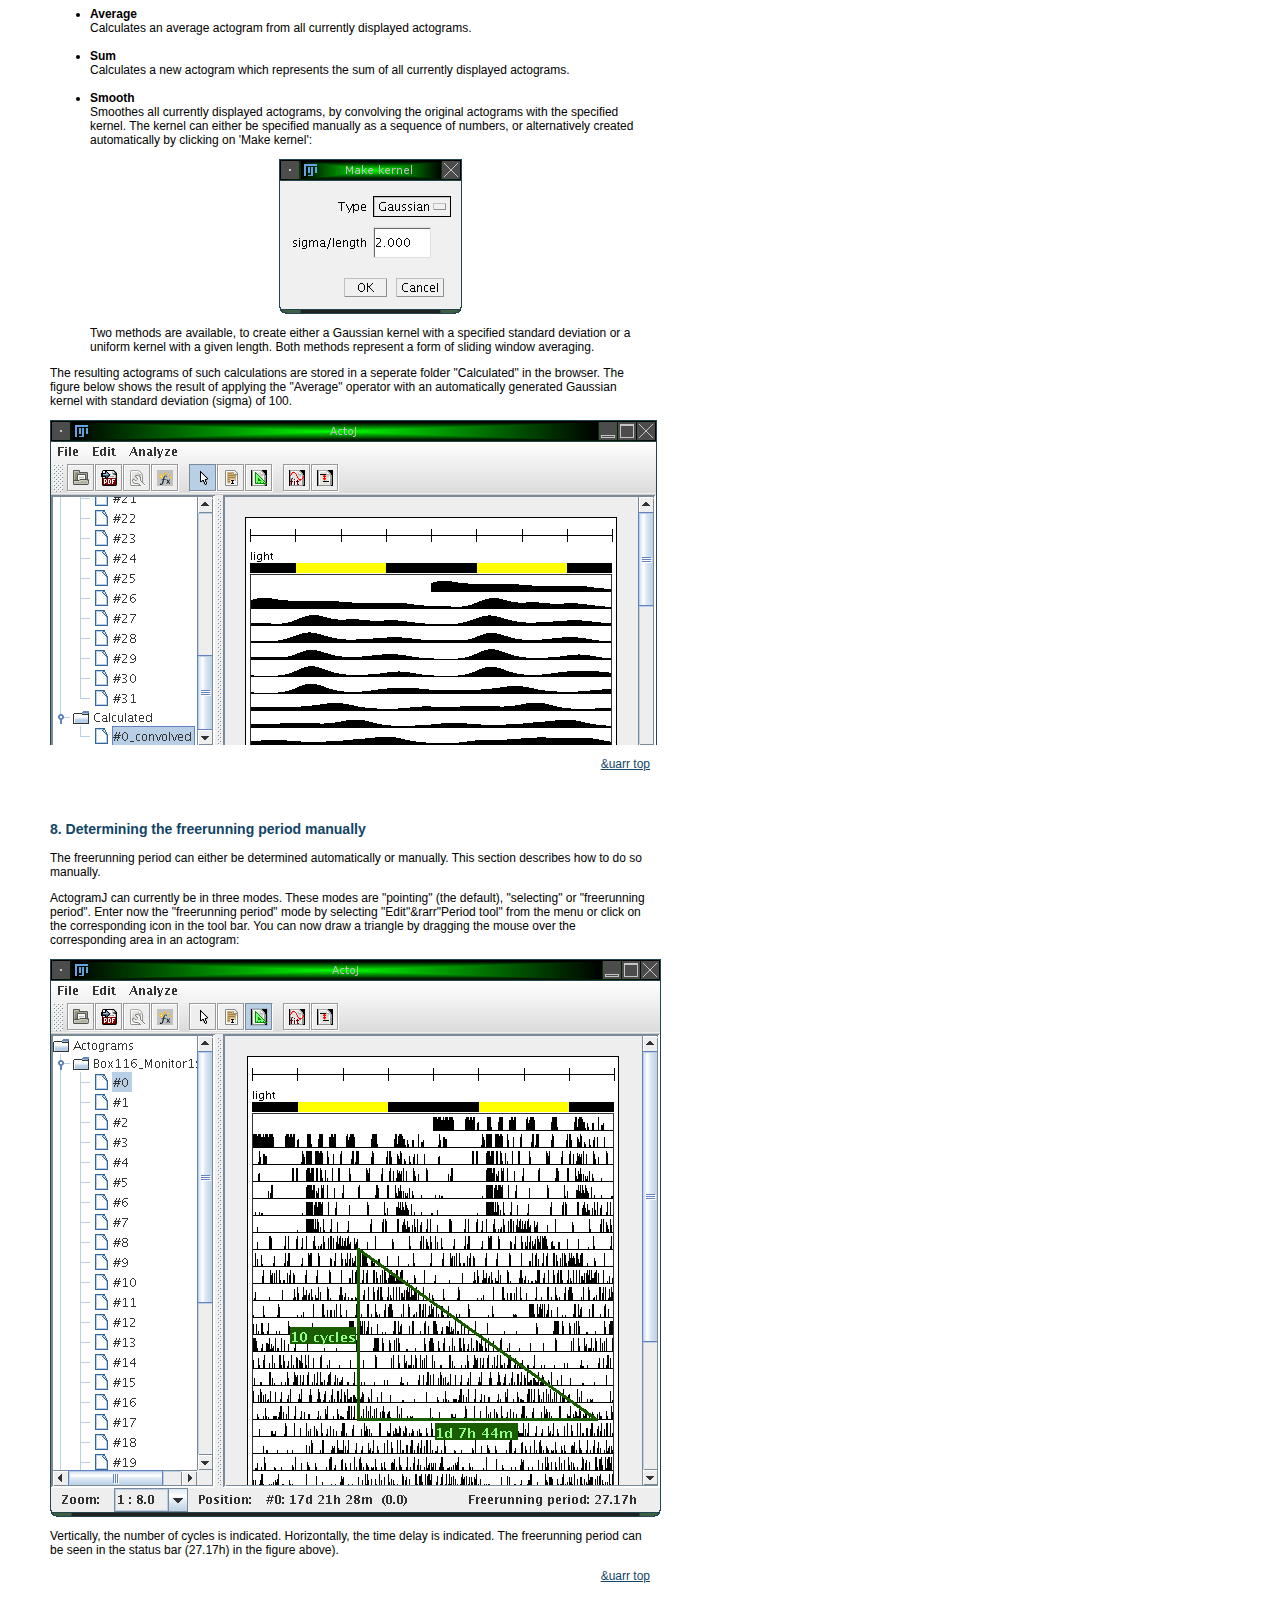
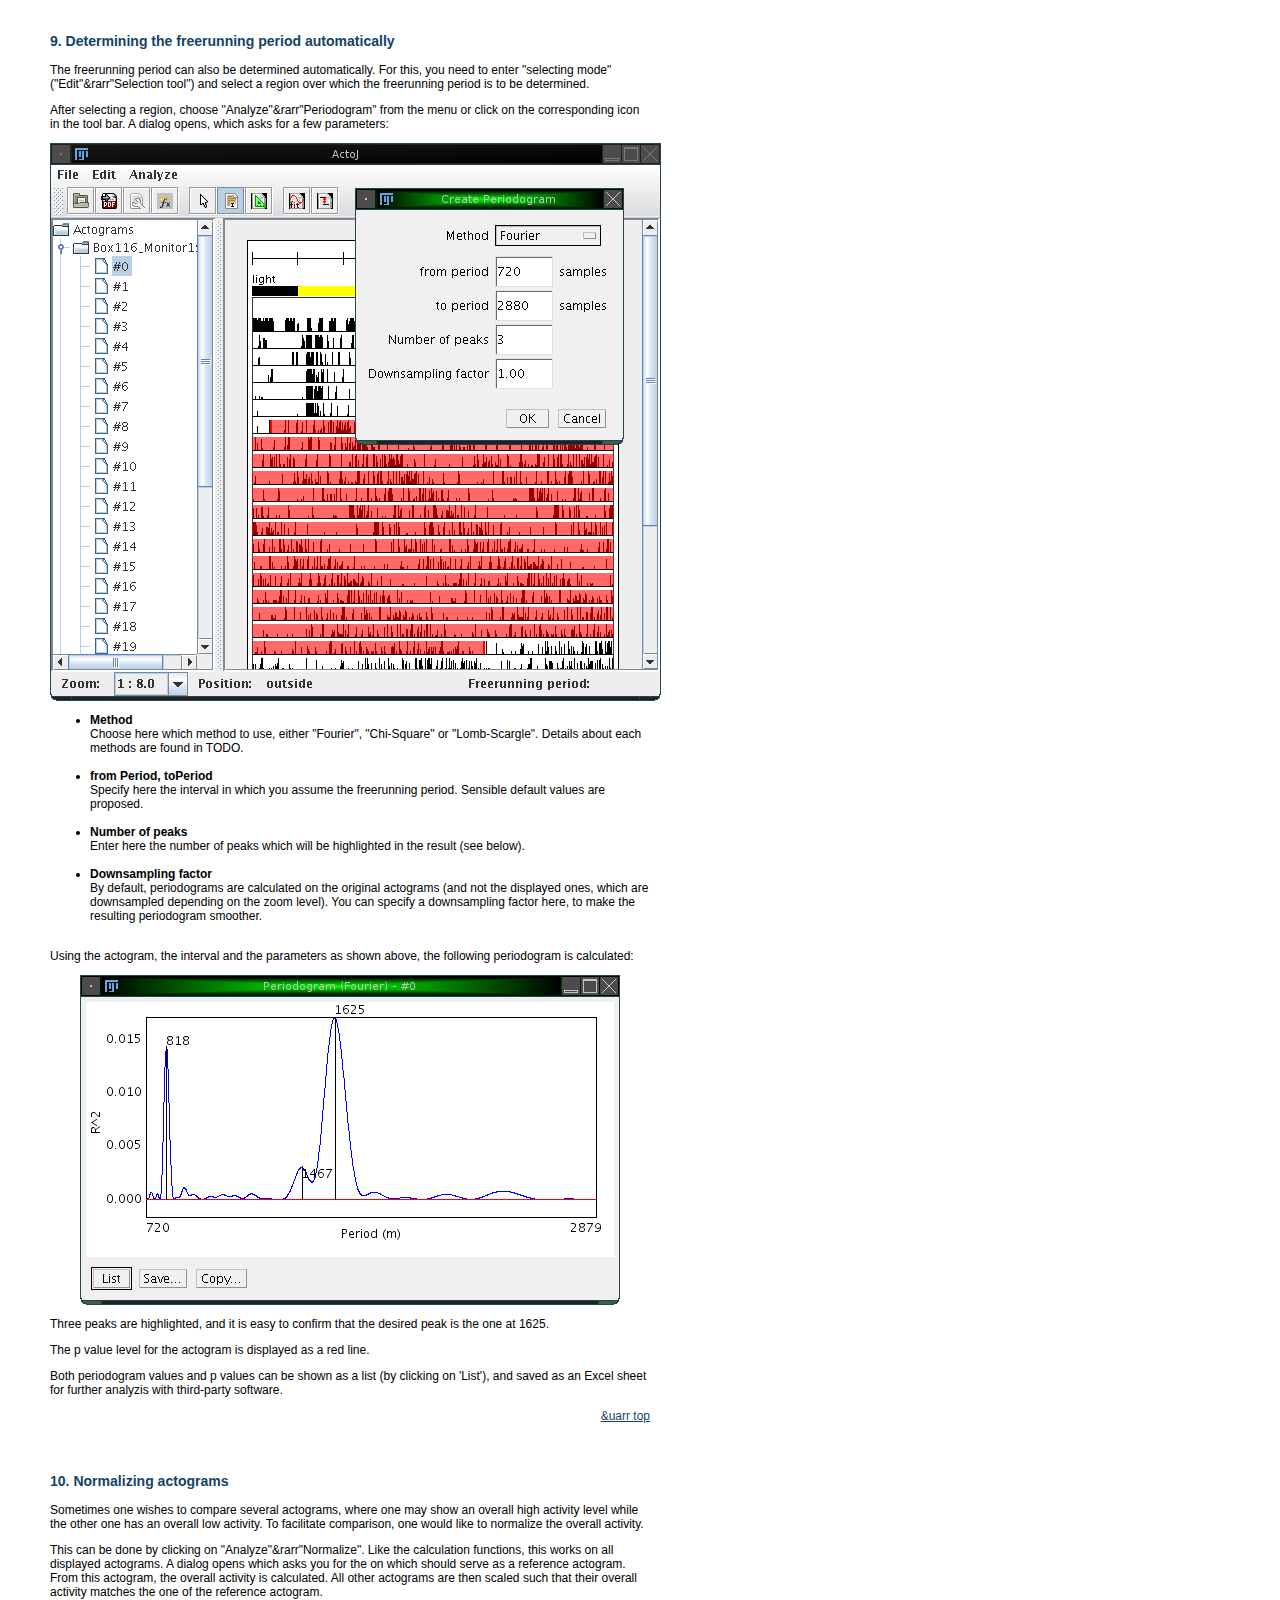
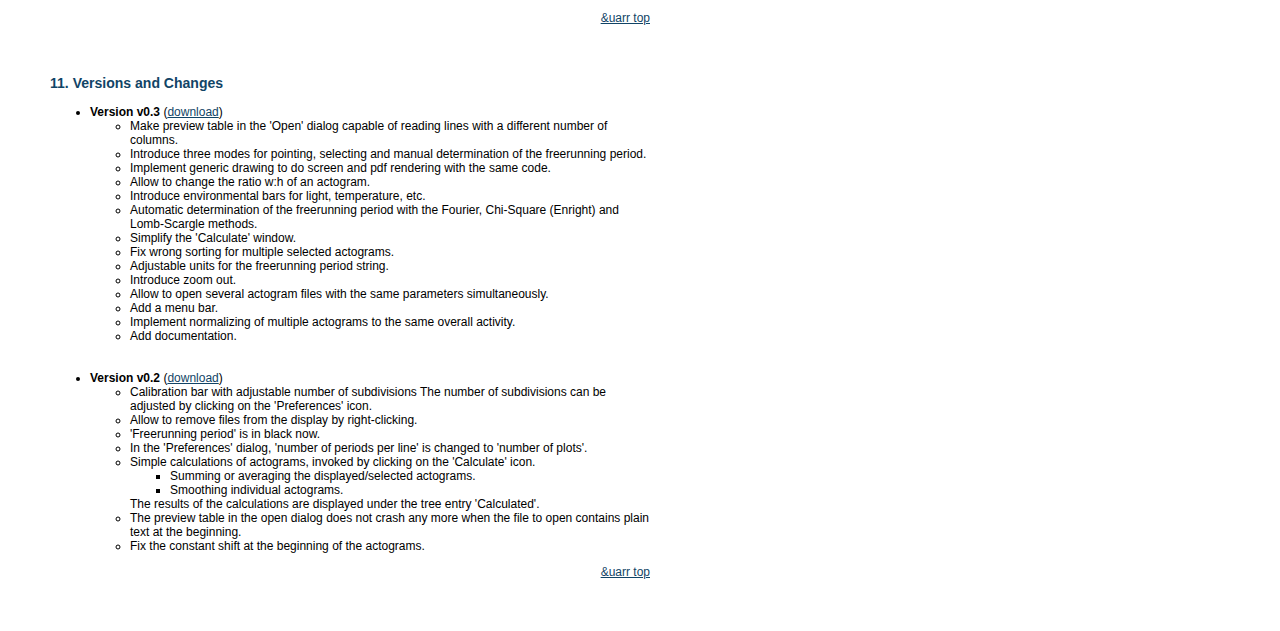
==== commit 6dccc92b: "Add 'Versions and Changes' section to the website." ====
--- a/www/index.html
+++ b/www/index.html
@@ -22,6 +22,7 @@
 <li><a href="#fp">8. Determining the freerunning period manually</a></h3>
 <li><a href="#periodogram">9. Determining the freerunning period automatically</a>
 <li><a href="#normalization">10. Normalizing actograms</a>
+<li><a href="#versions">11. Versions and Changes</a>
 </ul>
 
 
@@ -188,5 +189,51 @@
 <p>This can be done by clicking on "Analyze"&rarr"Normalize". Like the calculation functions, this works on all displayed actograms. A dialog opens which asks you for the on which should serve as a reference actogram. From this actogram, the overall activity is calculated. All other actograms are then scaled such that their overall activity matches the one of the reference actogram.</p>
 <p align=right><a href=#top>&uarr top</a></p>
 
+
+
+
+
+<h3><a name="versions">11. Versions and Changes</a></h3>
+<ul>
+<li><b>Version v0.3</b> (<a href=TODO>download</a>)<br><ul>
+<li>Make preview table in the 'Open' dialog capable of reading lines with a different number of columns.
+<li>Introduce three modes for pointing, selecting and manual determination of the freerunning period.
+<li> Implement generic drawing to do screen and pdf rendering with the same code.
+<li> Allow to change the ratio w:h of an actogram.
+<li> Introduce environmental bars for light, temperature, etc.
+<li> Automatic determination of the freerunning period with the Fourier, Chi-Square (Enright) and Lomb-Scargle methods.
+<li> Simplify the 'Calculate' window.
+<li> Fix wrong sorting for multiple selected actograms.
+<li> Adjustable units for the freerunning period string.
+<li> Introduce zoom out.
+<li> Allow to open several actogram files with the same parameters simultaneously.
+<li> Add a menu bar.
+<li> Implement normalizing of multiple actograms to the same overall activity.
+<li> Add documentation.
+</ul><br><br>
+
+<li><b>Version v0.2</b> (<a href=TODO>download</a>)<br><ul>
+<li> Calibration bar with adjustable number of subdivisions
+  The number of subdivisions can be adjusted by clicking on the
+  'Preferences' icon.
+<li> Allow to remove files from the display by right-clicking.
+<li> 'Freerunning period' is in black now.
+<li> In the 'Preferences' dialog, 'number of periods per line' is changed to 'number of plots'.
+<li> Simple calculations of actograms, invoked by clicking on the 'Calculate' icon.
+<ul>
+  <li>Summing or averaging the displayed/selected actograms.
+  <li>Smoothing individual actograms.
+</ul>
+The results of the calculations are displayed under the tree entry 'Calculated'.
+<li> The preview table in the open dialog does not crash any more when
+  the file to open contains plain text at the beginning.
+<li> Fix the constant shift at the beginning of the actograms.
+</ul>
+
+<p align=right><a href=#top>&uarr top</a></p>
+<br><br>
+
+
+
 </body>
 </html>
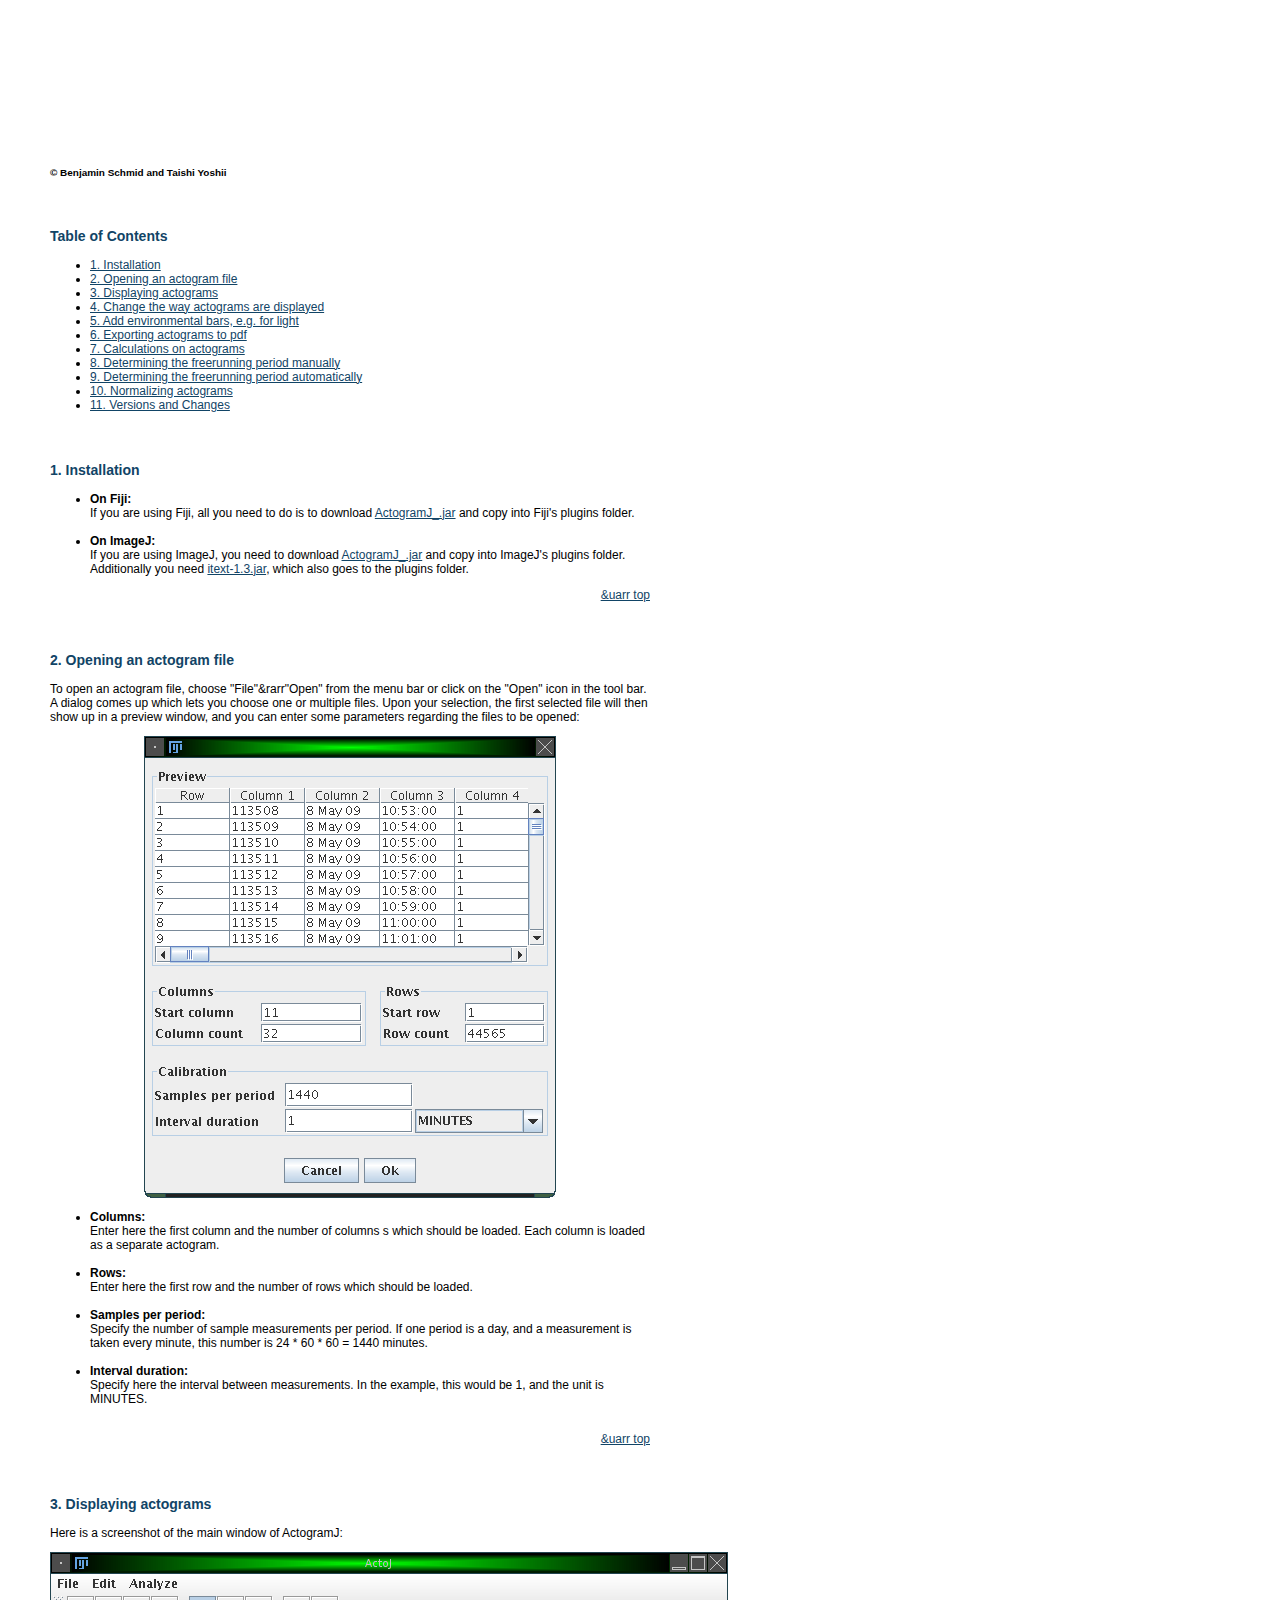
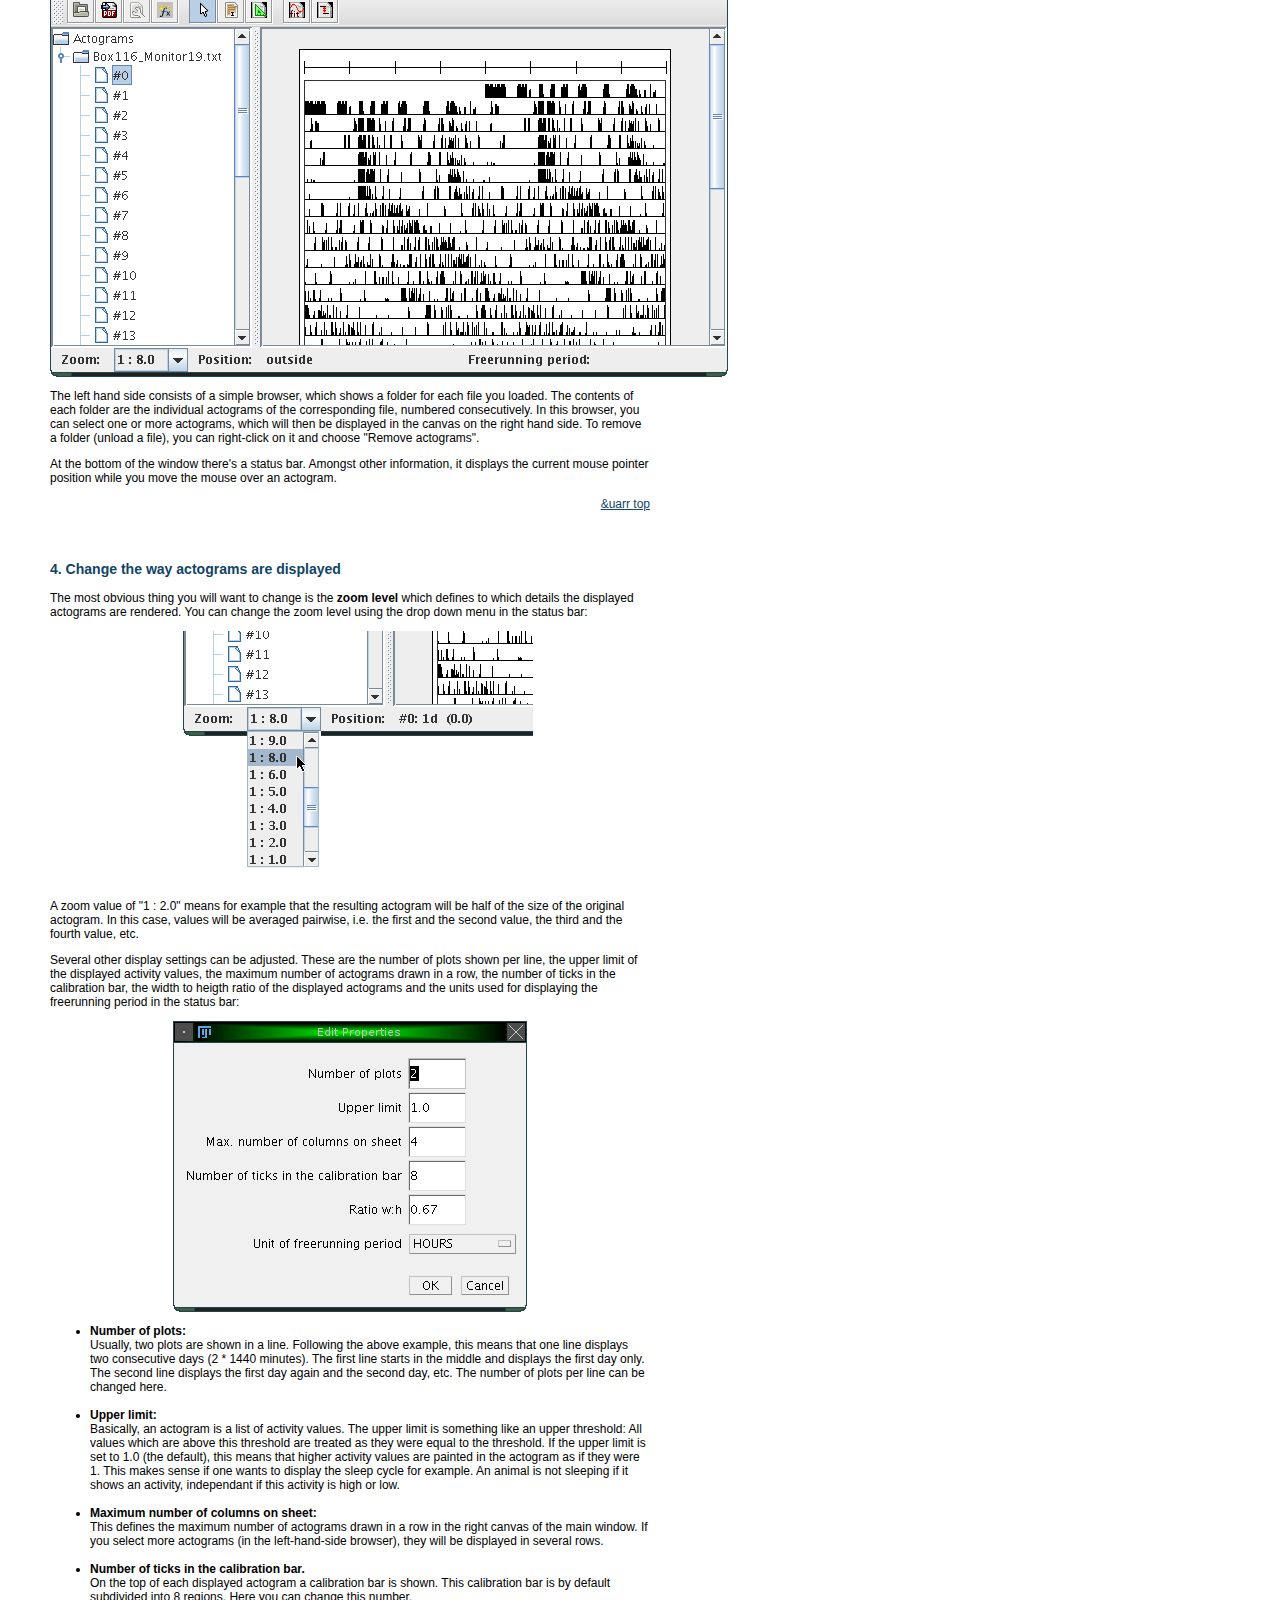
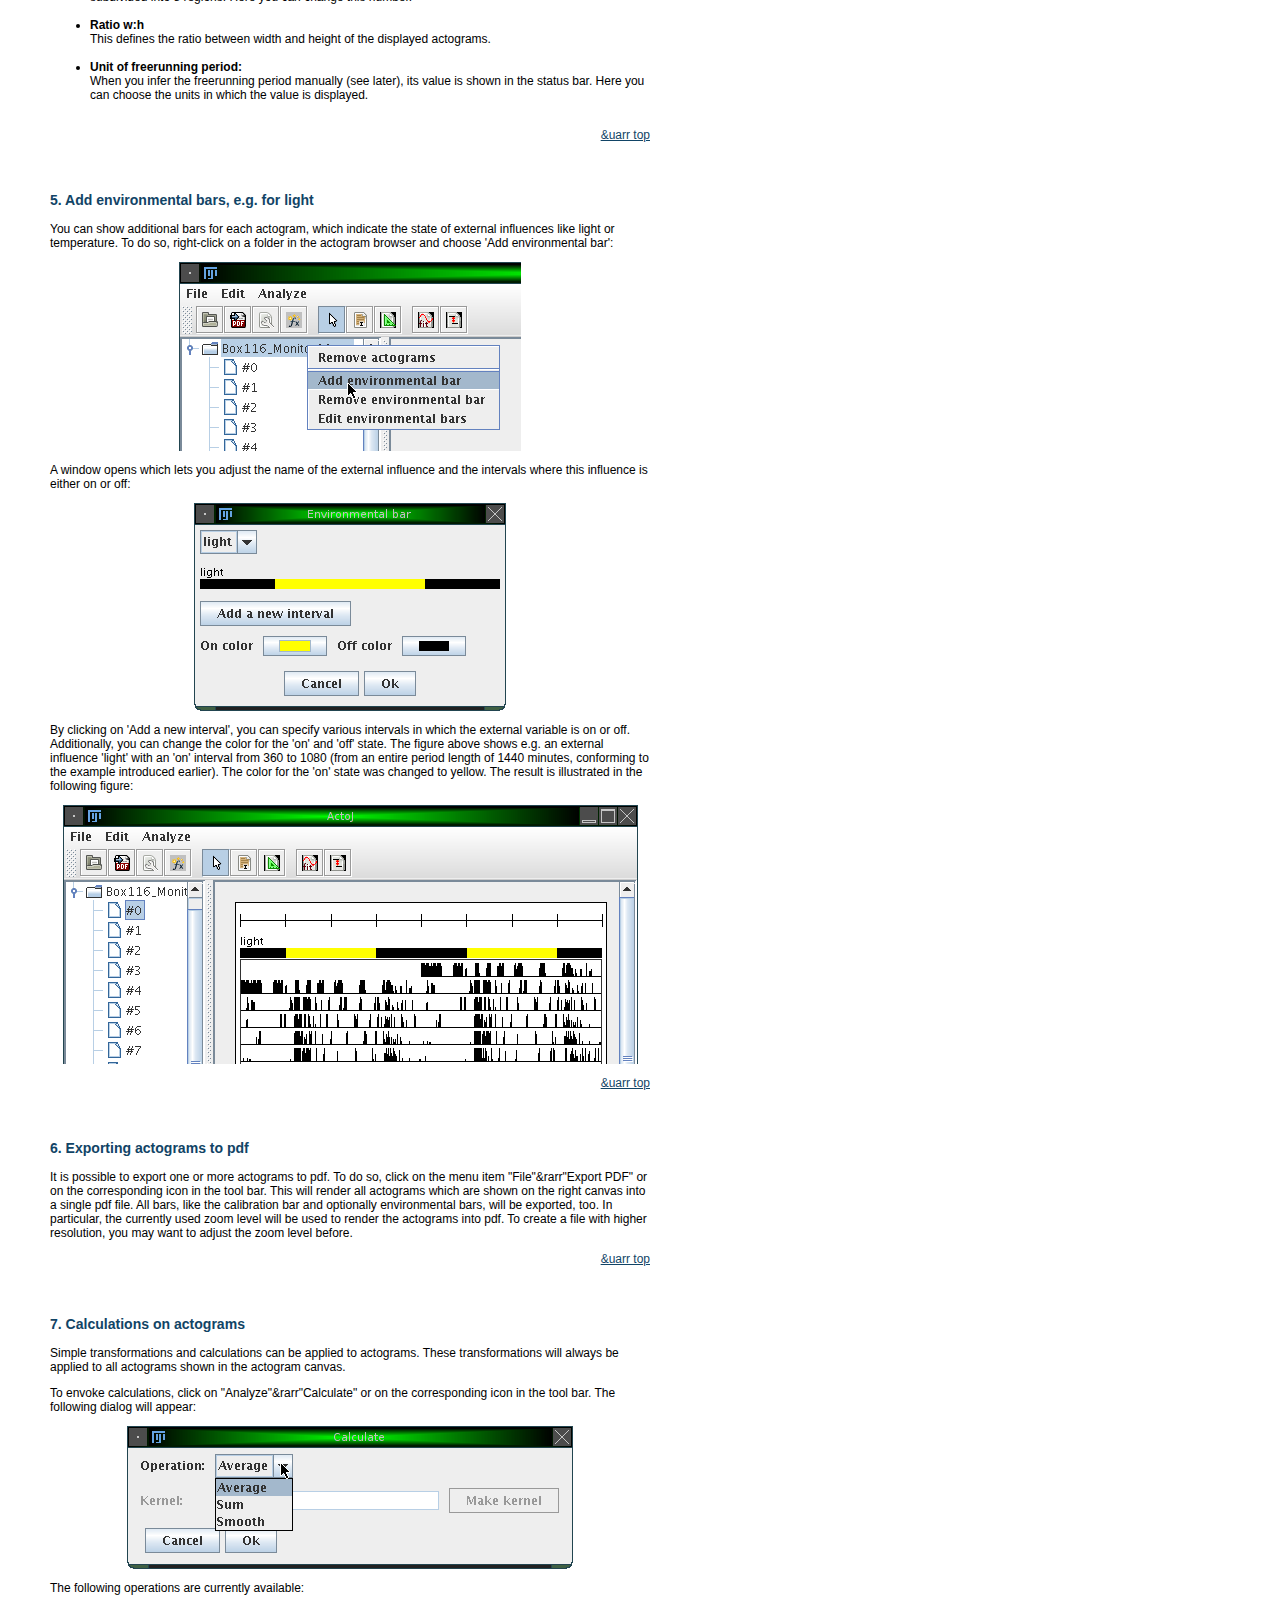
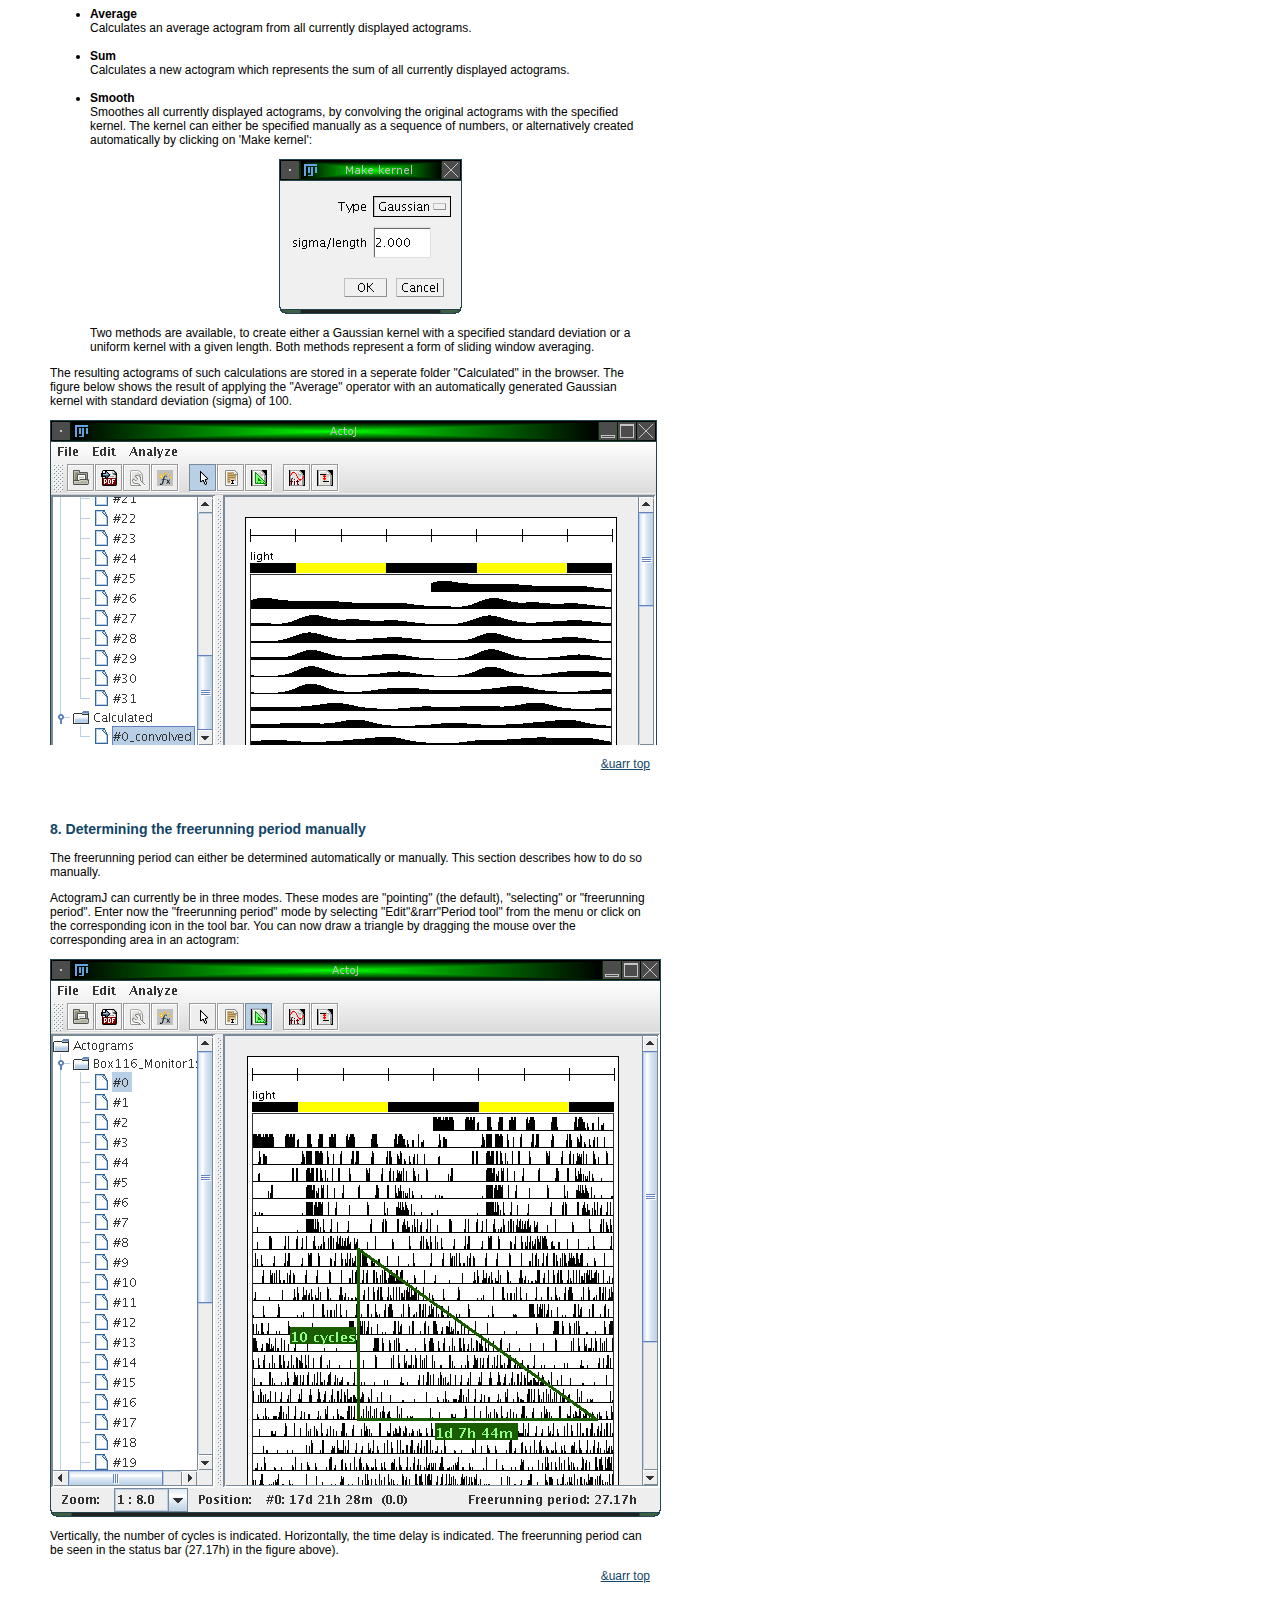
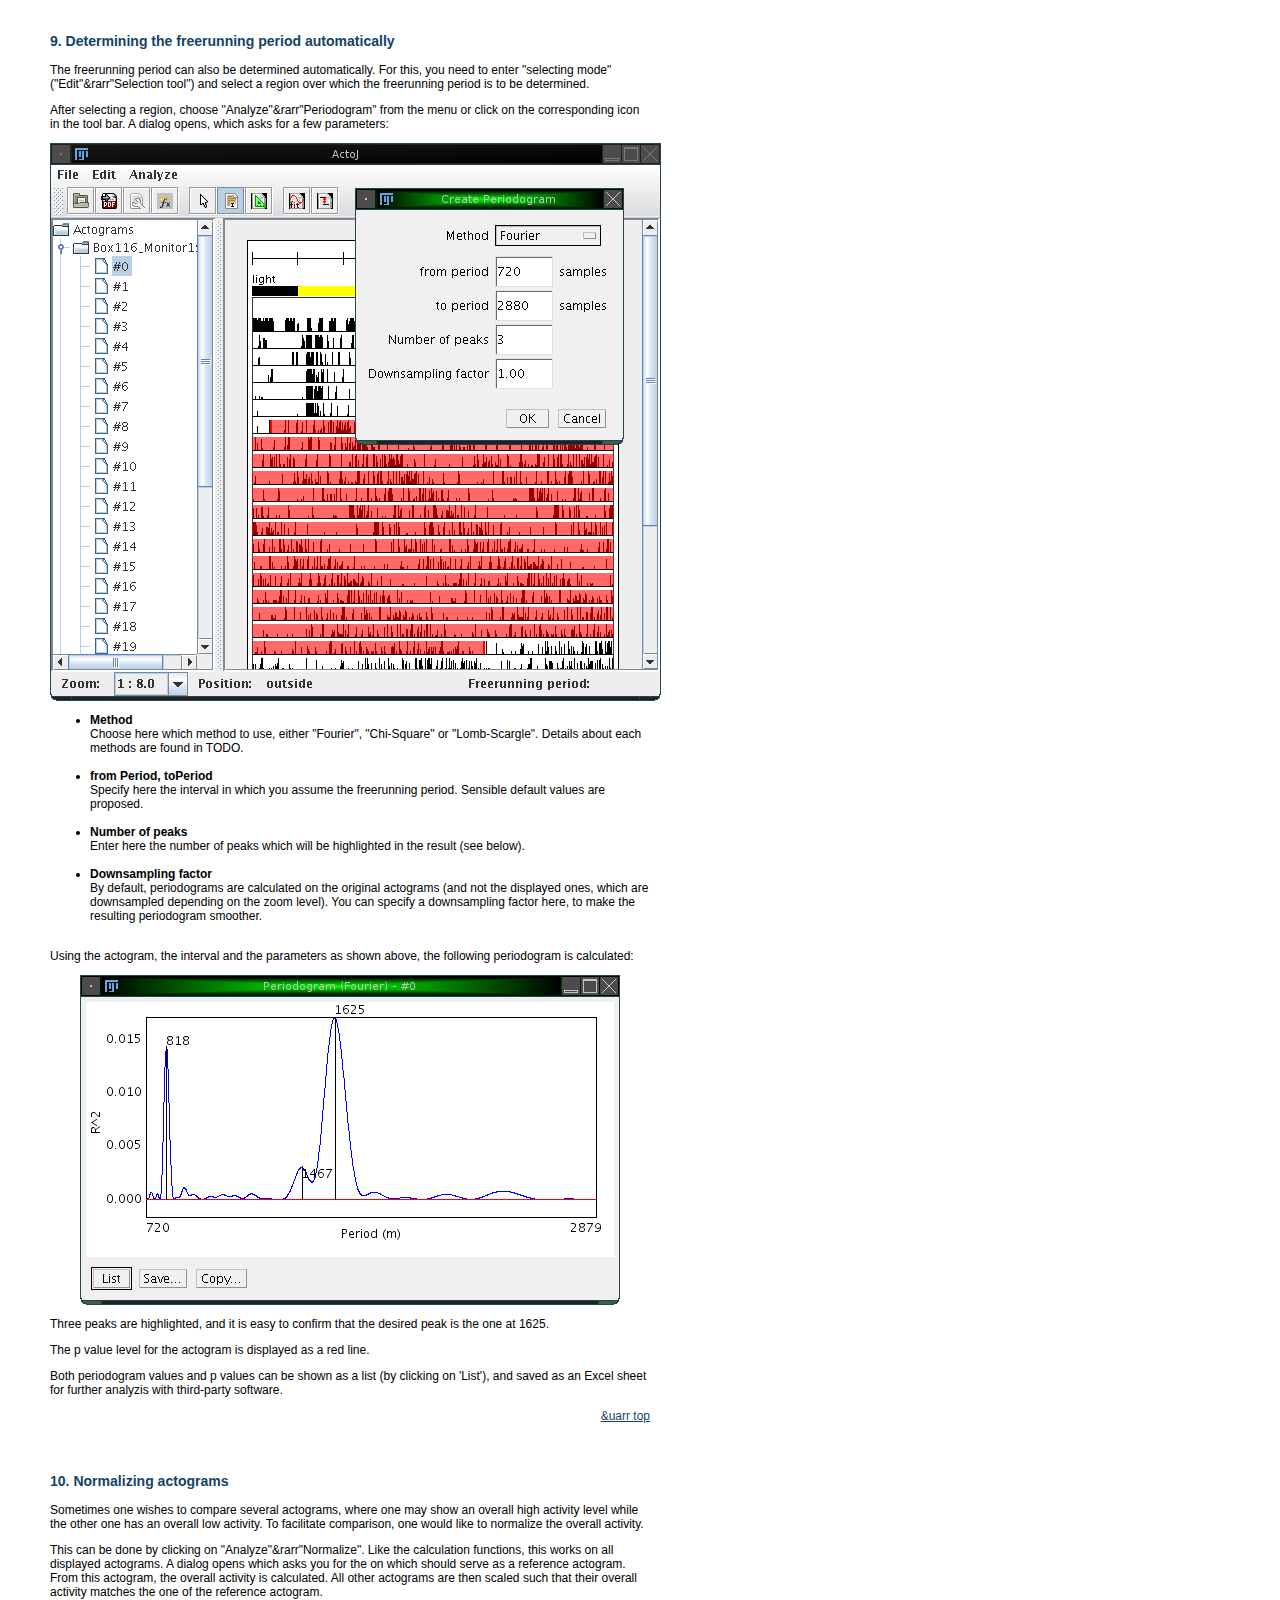
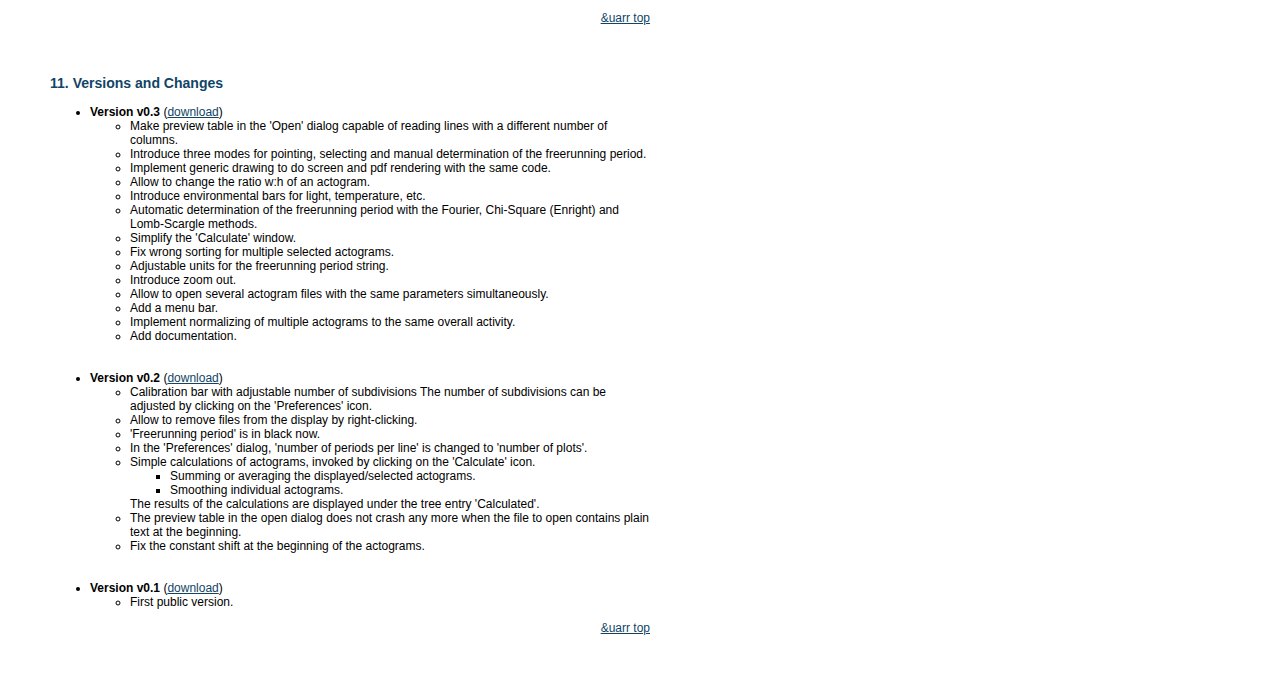
==== commit ca9c639e: "Add info about v0.1 to the website and to CHANGES." ====
--- a/www/index.html
+++ b/www/index.html
@@ -228,6 +228,10 @@
 <li> The preview table in the open dialog does not crash any more when
   the file to open contains plain text at the beginning.
 <li> Fix the constant shift at the beginning of the actograms.
+</ul><br><br>
+
+<li><b>Version v0.1</b> (<a href=TODO>download</a>)<br><ul>
+<li> First public version.
 </ul>
 
 <p align=right><a href=#top>&uarr top</a></p>
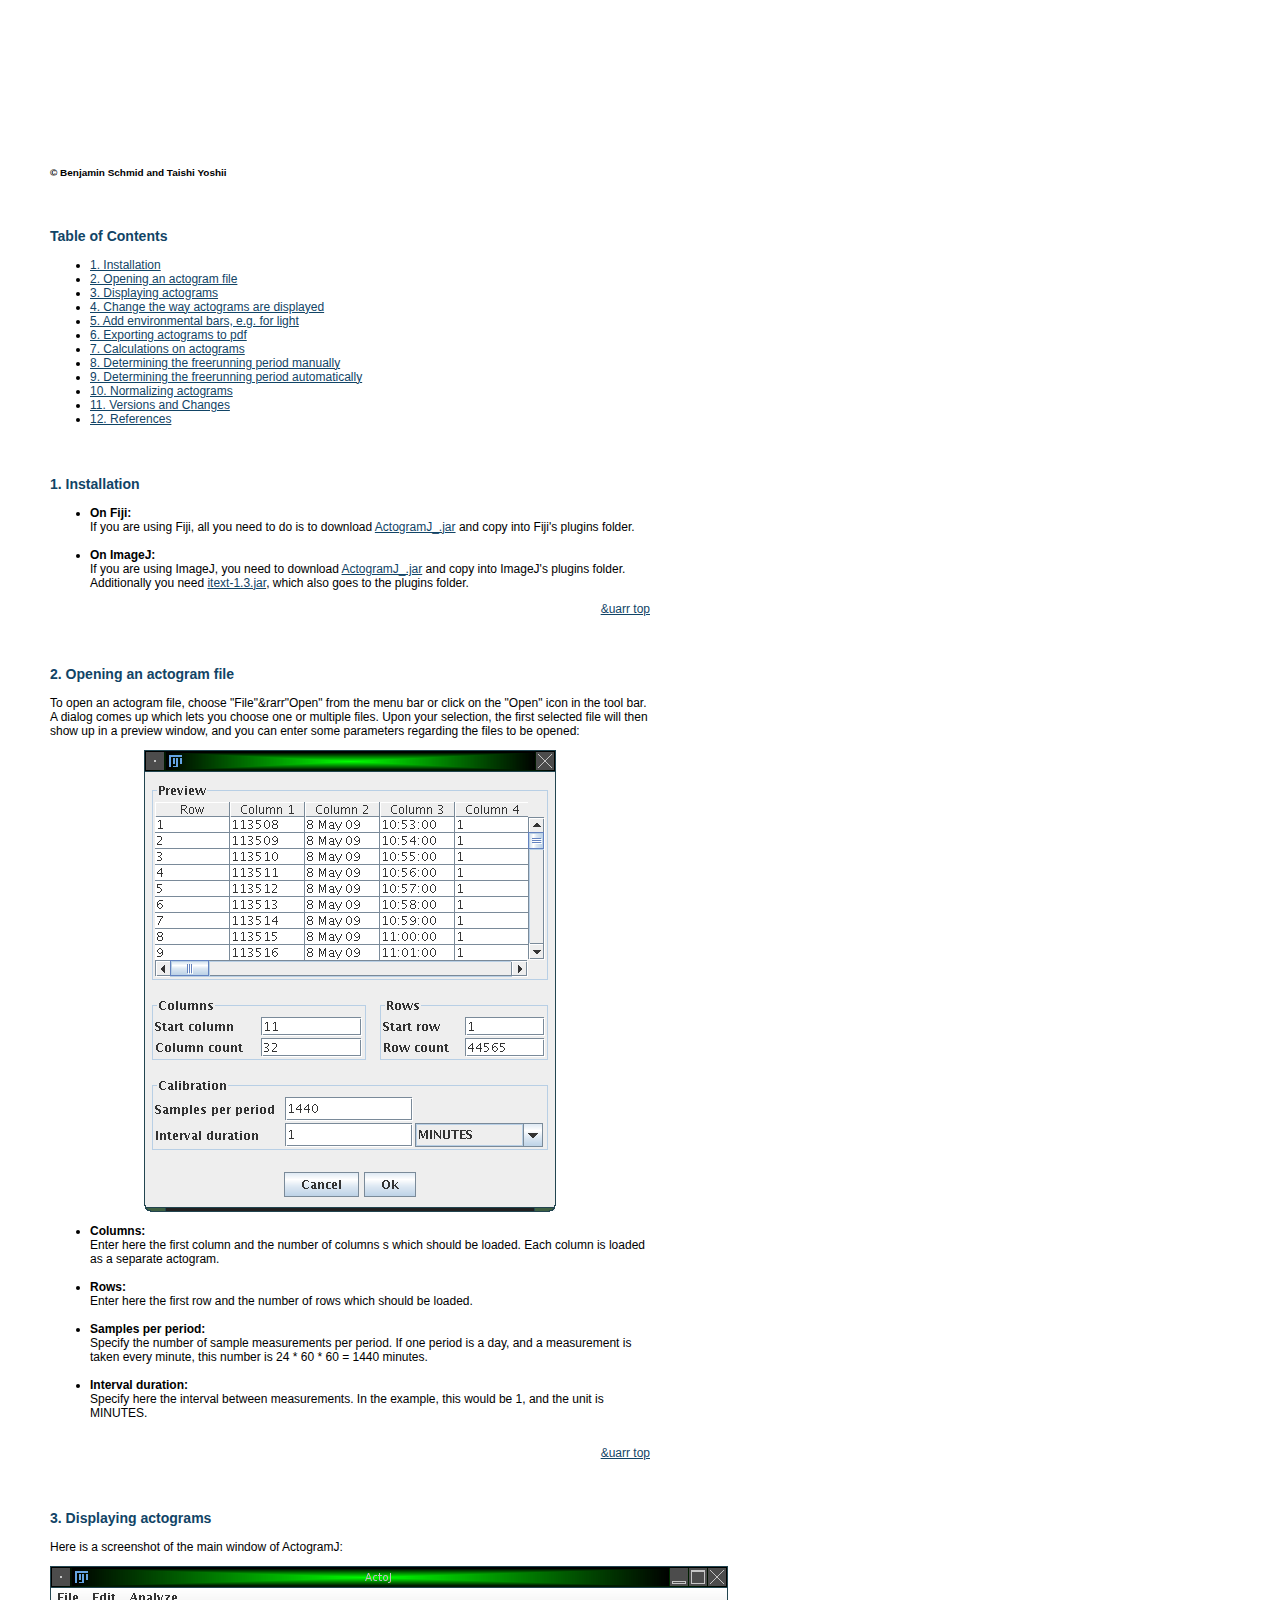
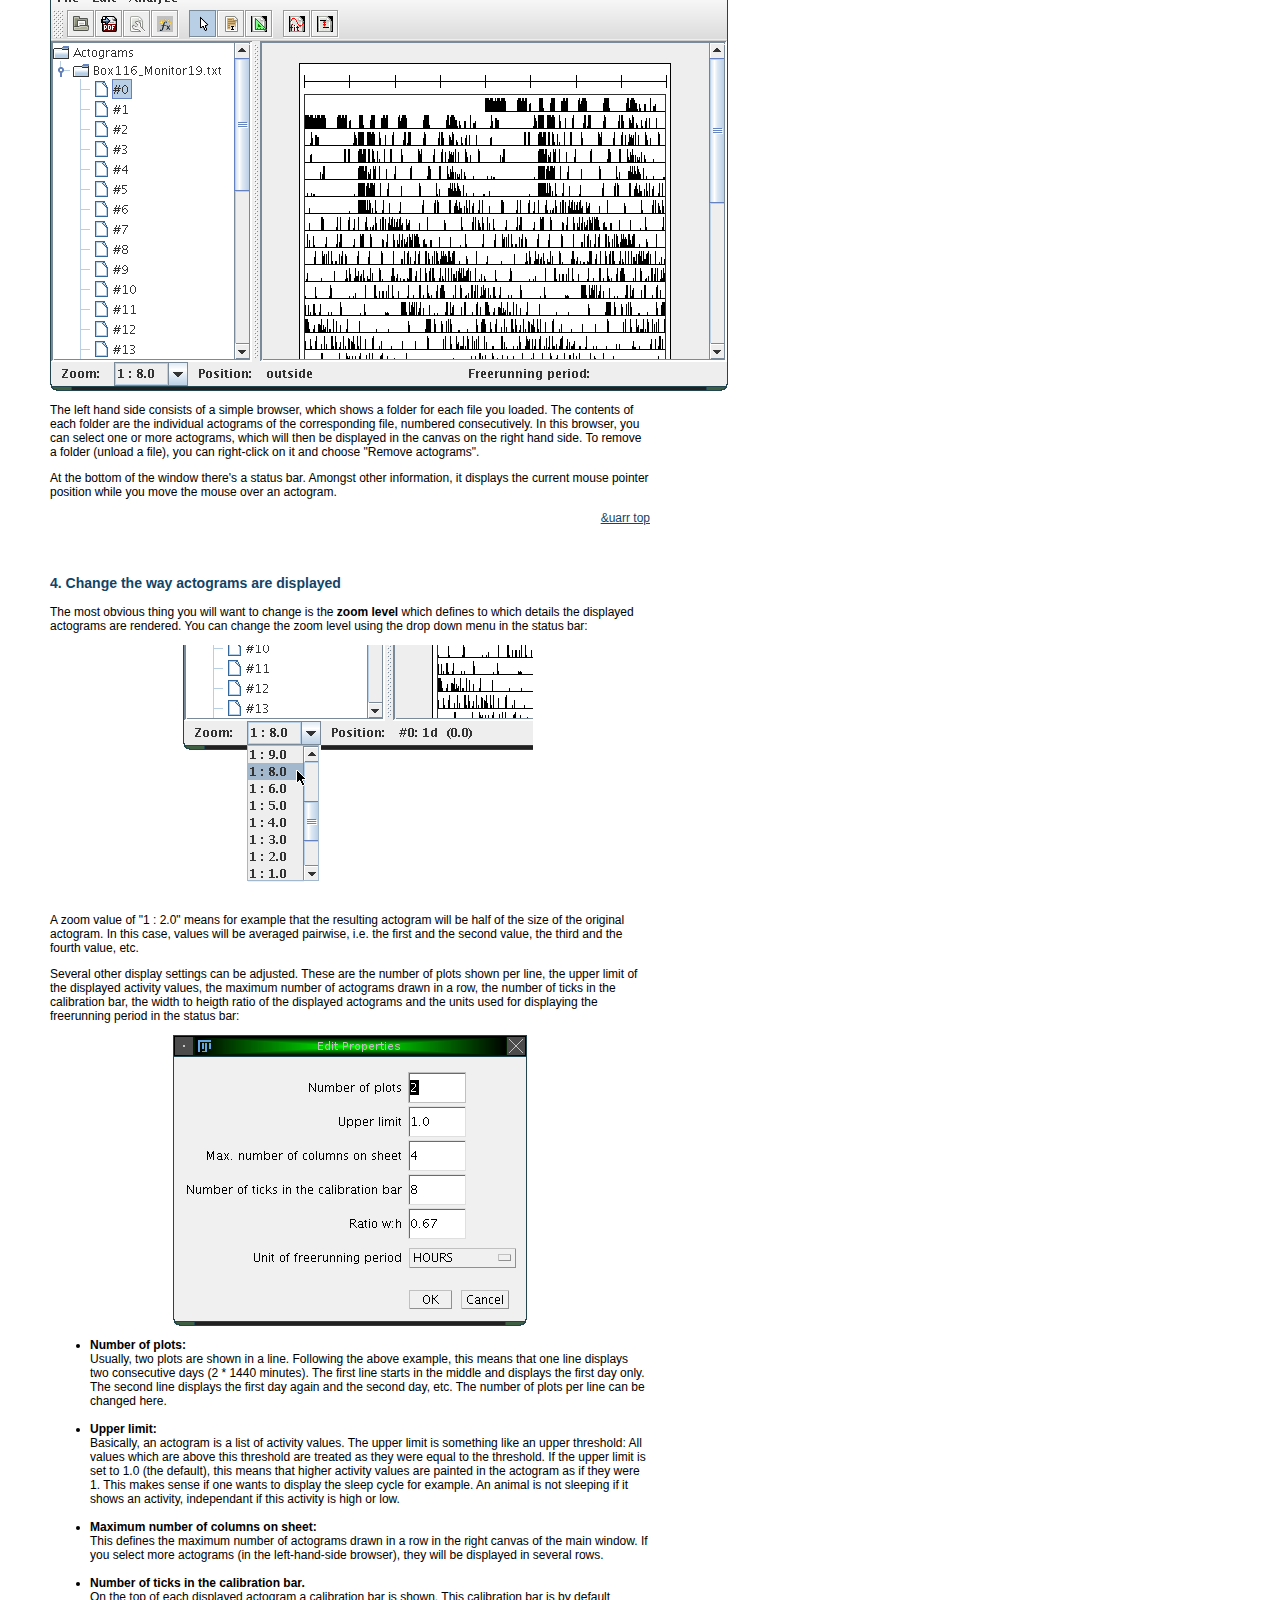
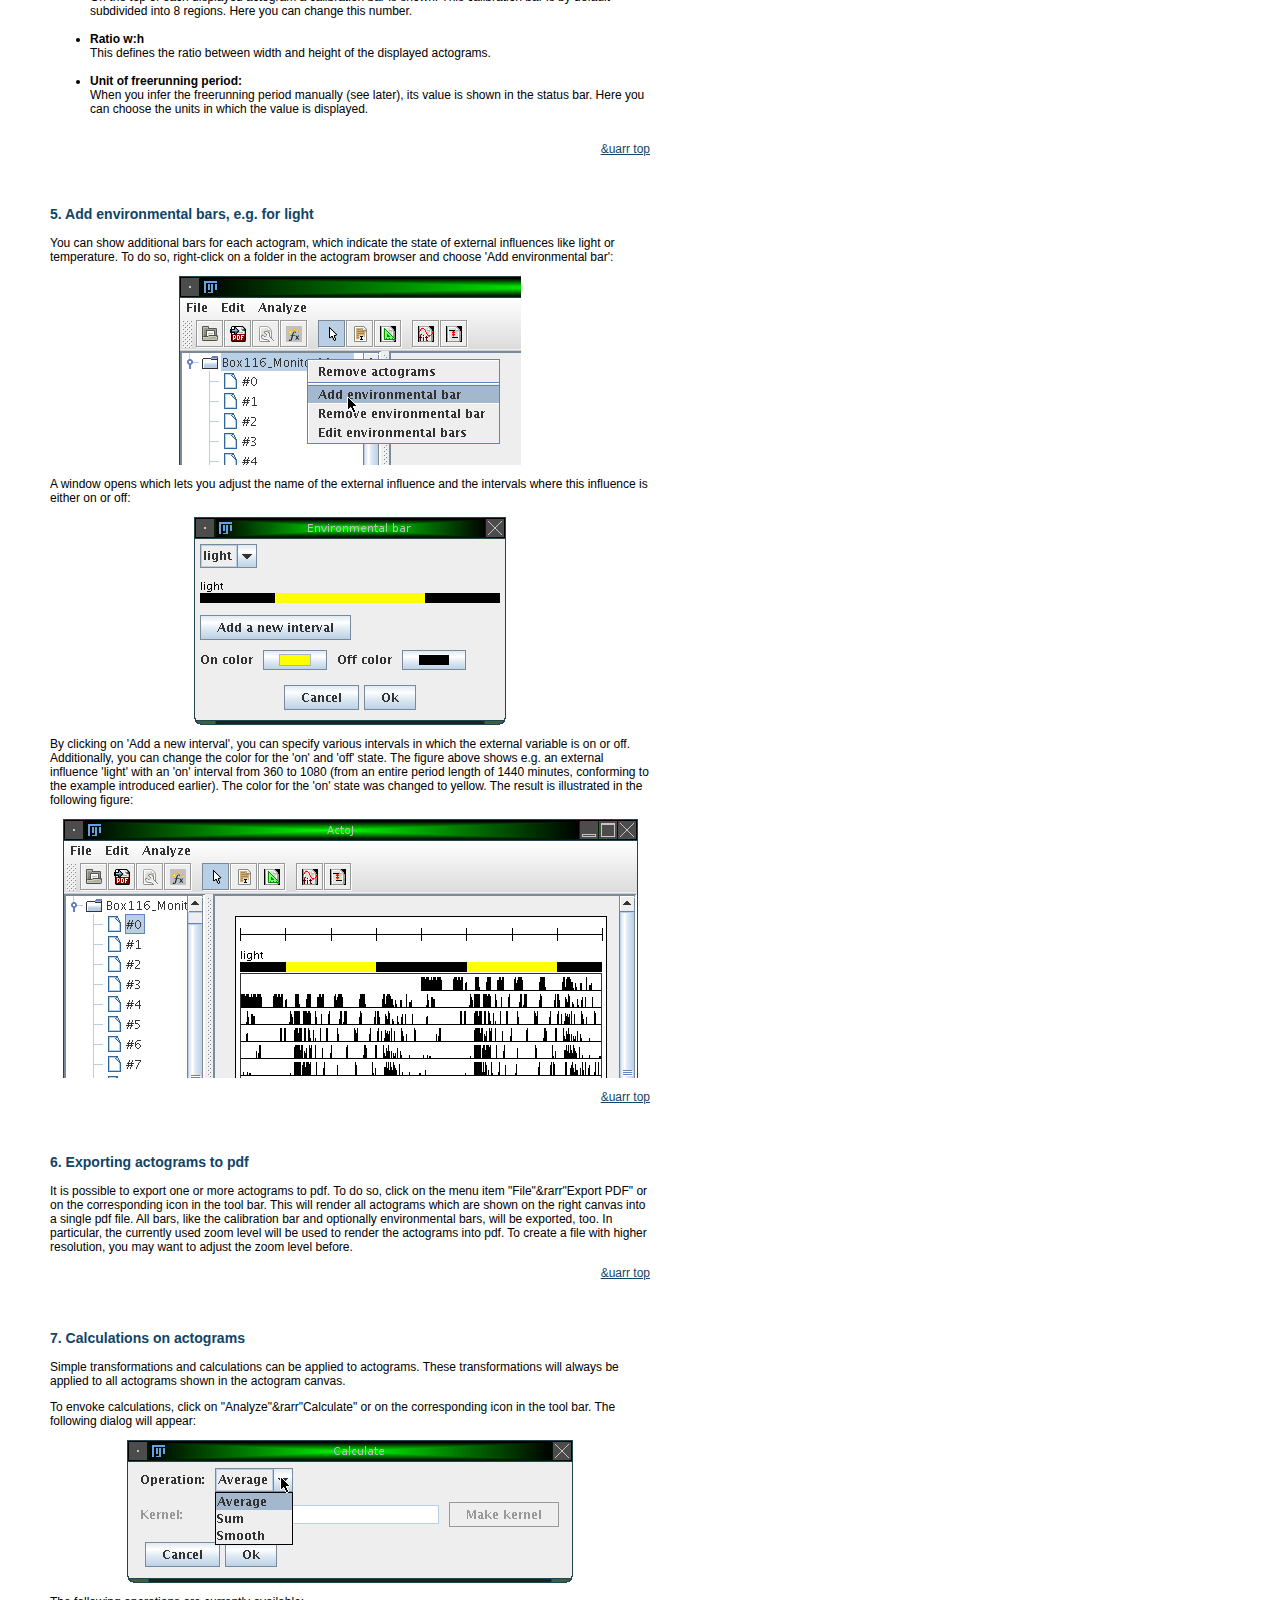
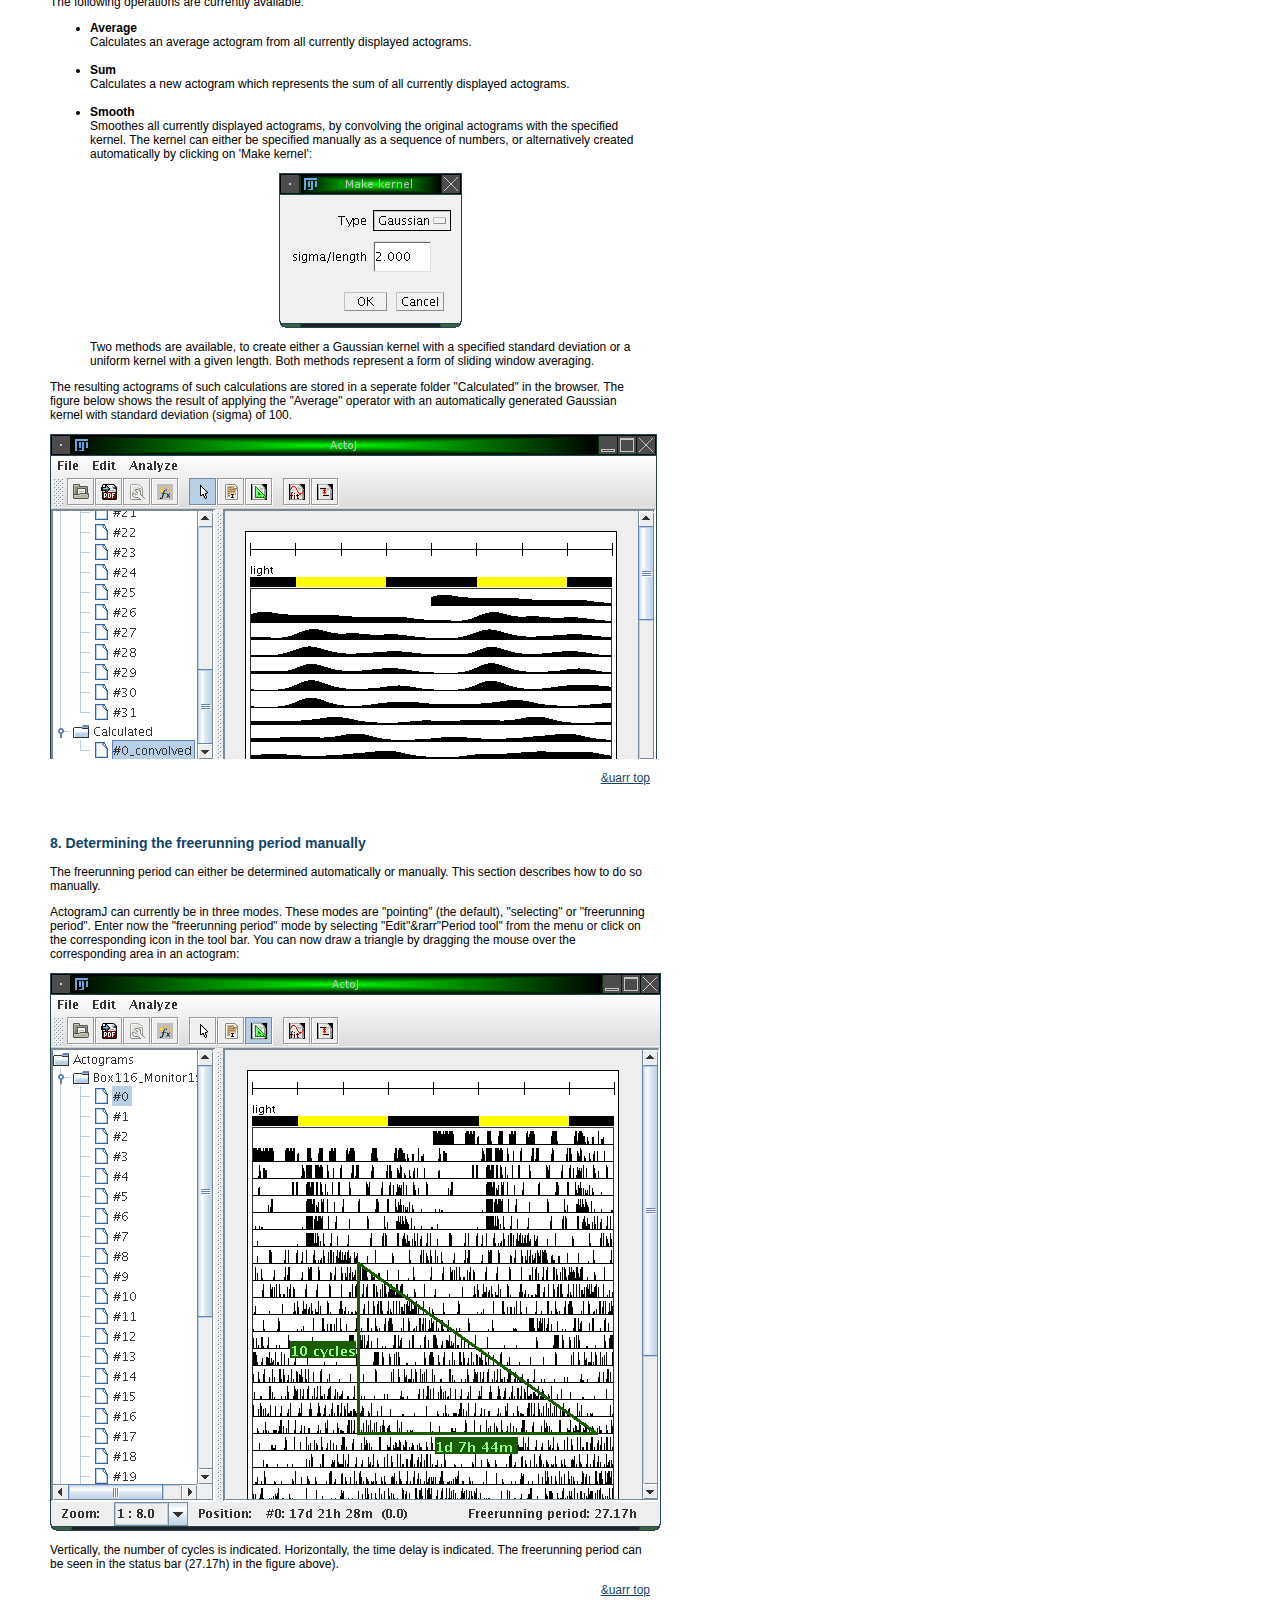
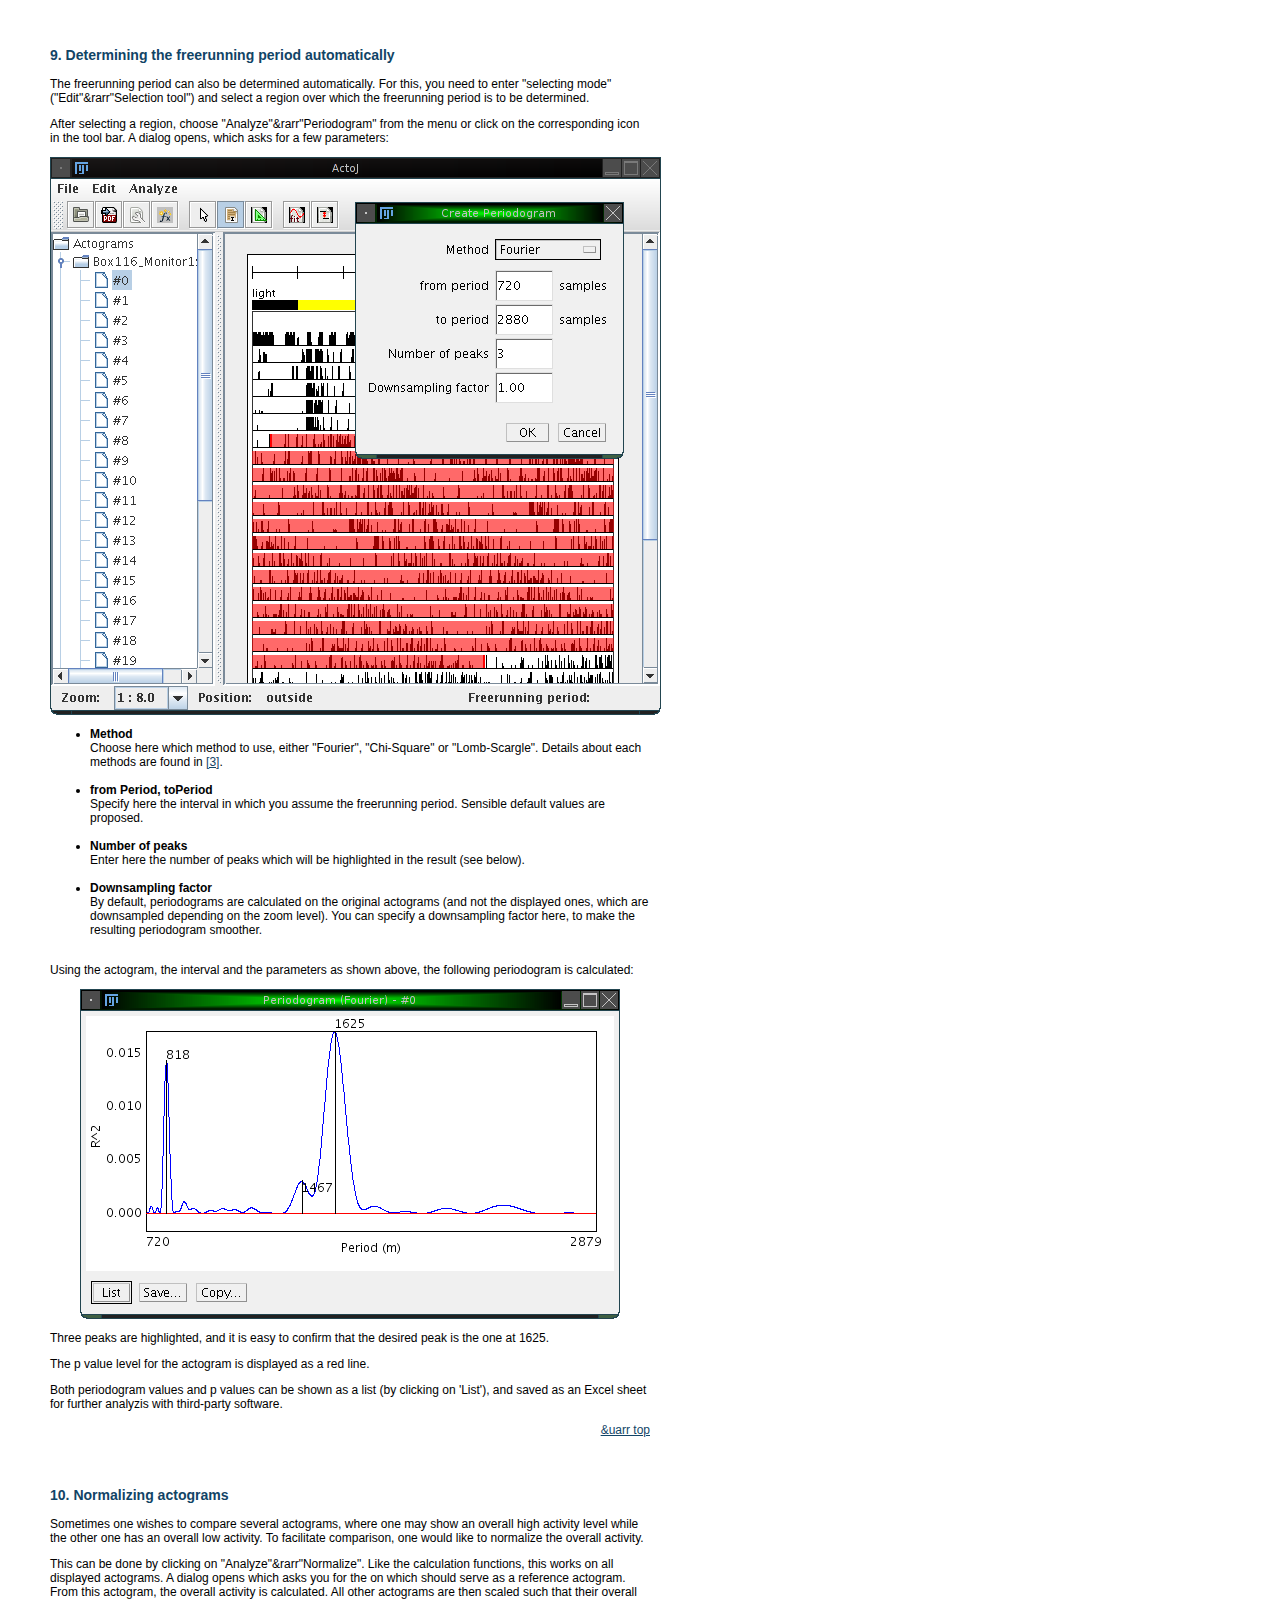
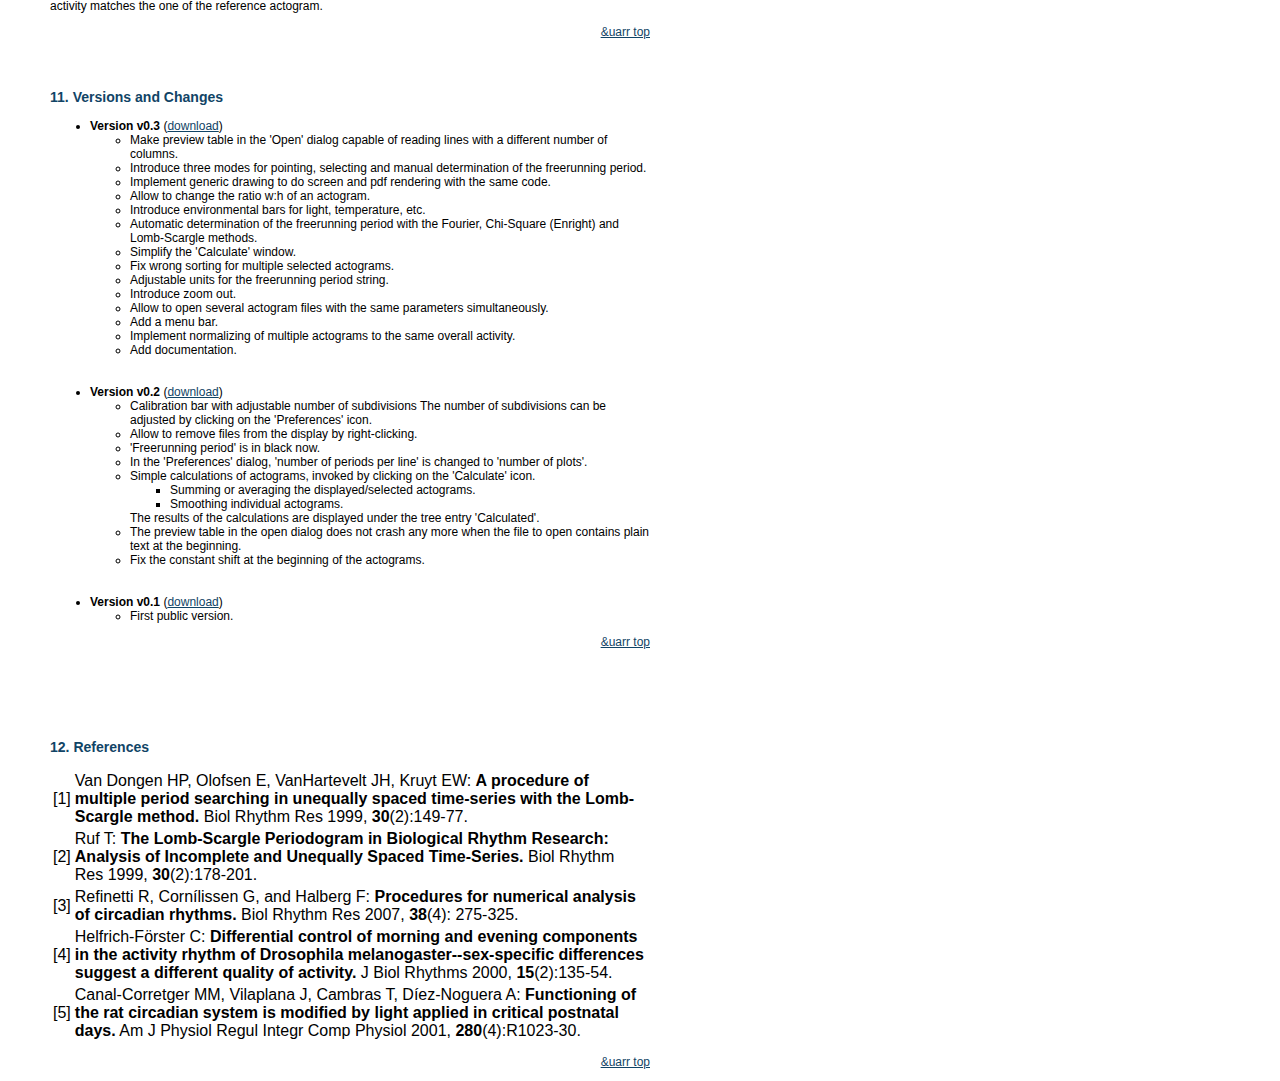
==== commit c0d6e3c4: "Add another reference to the website." ====
--- a/www/index.html
+++ b/www/index.html
@@ -23,6 +23,7 @@
 <li><a href="#periodogram">9. Determining the freerunning period automatically</a>
 <li><a href="#normalization">10. Normalizing actograms</a>
 <li><a href="#versions">11. Versions and Changes</a>
+<li><a href="#references">12. References</a>
 </ul>
 
 
@@ -30,9 +31,9 @@
 <h3><a name="installation">1. Installation</a></h3>
 <ul>
 <li><b>On Fiji:</b><br>
-If you are using Fiji, all you need to do is to download <a href="ActogramJ_.jar">ActogramJ_.jar</a> and copy into Fiji's plugins folder. <br><br>
+If you are using Fiji, all you need to do is to download <a href="versions/current/ActogramJ_.jar">ActogramJ_.jar</a> and copy into Fiji's plugins folder. <br><br>
 <li><b>On ImageJ:</b><br>
-If you are using ImageJ, you need to download <a href="ActogramJ_.jar">ActogramJ_.jar</a> and copy into ImageJ's plugins folder. Additionally you need <a href="itext-1.3.jar">itext-1.3.jar</a>, which also goes to the plugins folder.
+If you are using ImageJ, you need to download <a href="versions/current/ActogramJ_.jar">ActogramJ_.jar</a> and copy into ImageJ's plugins folder. Additionally you need <a href="itext-1.3.jar">itext-1.3.jar</a>, which also goes to the plugins folder.
 </ul>
 <p align=right><a href=#top>&uarr top</a></p>
 
@@ -164,7 +165,7 @@
 <p align=center><img src="PeriodogramDialog.png"/></p>
 <ul>
 <li><b>Method</b><br>
-Choose here which method to use, either "Fourier", "Chi-Square" or "Lomb-Scargle". Details about each methods are found in TODO.<br><br>
+Choose here which method to use, either "Fourier", "Chi-Square" or "Lomb-Scargle". Details about each methods are found in <a href=#references>[3]</a>.<br><br>
 <li><b>from Period, toPeriod</b><br>
 Specify here the interval in which you assume the freerunning period. Sensible default values are proposed.<br><br>
 <li><b>Number of peaks</b><br>
@@ -195,48 +196,71 @@
 
 <h3><a name="versions">11. Versions and Changes</a></h3>
 <ul>
-<li><b>Version v0.3</b> (<a href=TODO>download</a>)<br><ul>
-<li>Make preview table in the 'Open' dialog capable of reading lines with a different number of columns.
-<li>Introduce three modes for pointing, selecting and manual determination of the freerunning period.
-<li> Implement generic drawing to do screen and pdf rendering with the same code.
-<li> Allow to change the ratio w:h of an actogram.
-<li> Introduce environmental bars for light, temperature, etc.
-<li> Automatic determination of the freerunning period with the Fourier, Chi-Square (Enright) and Lomb-Scargle methods.
-<li> Simplify the 'Calculate' window.
-<li> Fix wrong sorting for multiple selected actograms.
-<li> Adjustable units for the freerunning period string.
-<li> Introduce zoom out.
-<li> Allow to open several actogram files with the same parameters simultaneously.
-<li> Add a menu bar.
-<li> Implement normalizing of multiple actograms to the same overall activity.
-<li> Add documentation.
-</ul><br><br>
-
-<li><b>Version v0.2</b> (<a href=TODO>download</a>)<br><ul>
-<li> Calibration bar with adjustable number of subdivisions
-  The number of subdivisions can be adjusted by clicking on the
-  'Preferences' icon.
-<li> Allow to remove files from the display by right-clicking.
-<li> 'Freerunning period' is in black now.
-<li> In the 'Preferences' dialog, 'number of periods per line' is changed to 'number of plots'.
-<li> Simple calculations of actograms, invoked by clicking on the 'Calculate' icon.
-<ul>
-  <li>Summing or averaging the displayed/selected actograms.
-  <li>Smoothing individual actograms.
-</ul>
-The results of the calculations are displayed under the tree entry 'Calculated'.
-<li> The preview table in the open dialog does not crash any more when
-  the file to open contains plain text at the beginning.
-<li> Fix the constant shift at the beginning of the actograms.
-</ul><br><br>
-
-<li><b>Version v0.1</b> (<a href=TODO>download</a>)<br><ul>
-<li> First public version.
+  <li><b>Version v0.3</b> (<a href="versions/v0.3/ActogramJ_.jar">download</a>)<br>
+  <ul>
+    <li>Make preview table in the 'Open' dialog capable of reading lines with a different number of columns.
+    <li>Introduce three modes for pointing, selecting and manual determination of the freerunning period.
+    <li> Implement generic drawing to do screen and pdf rendering with the same code.
+    <li> Allow to change the ratio w:h of an actogram.
+    <li> Introduce environmental bars for light, temperature, etc.
+    <li> Automatic determination of the freerunning period with the Fourier, Chi-Square (Enright) and Lomb-Scargle methods.
+    <li> Simplify the 'Calculate' window.
+    <li> Fix wrong sorting for multiple selected actograms.
+    <li> Adjustable units for the freerunning period string.
+    <li> Introduce zoom out.
+    <li> Allow to open several actogram files with the same parameters simultaneously.
+    <li> Add a menu bar.
+    <li> Implement normalizing of multiple actograms to the same overall activity.
+    <li> Add documentation.
+  </ul><br><br>
+
+  <li><b>Version v0.2</b> (<a href=versions/v0.2/ActogramJ_.jar>download</a>)<br>
+  <ul>
+    <li> Calibration bar with adjustable number of subdivisions
+      The number of subdivisions can be adjusted by clicking on the
+      'Preferences' icon.
+    <li> Allow to remove files from the display by right-clicking.
+    <li> 'Freerunning period' is in black now.
+    <li> In the 'Preferences' dialog, 'number of periods per line' is changed to 'number of plots'.
+    <li> Simple calculations of actograms, invoked by clicking on the 'Calculate' icon.
+    <ul>
+      <li>Summing or averaging the displayed/selected actograms.
+      <li>Smoothing individual actograms.
+    </ul>
+    The results of the calculations are displayed under the tree entry 'Calculated'.
+    <li> The preview table in the open dialog does not crash any more when
+      the file to open contains plain text at the beginning.
+    <li> Fix the constant shift at the beginning of the actograms.
+  </ul><br><br>
+
+  <li><b>Version v0.1</b> (<a href=versions/v0.1/ActogramJ_.jar>download</a>)<br>
+  <ul>
+    <li> First public version.
+  </ul>
 </ul>
 
 <p align=right><a href=#top>&uarr top</a></p>
 <br><br>
 
+
+
+
+
+<h3><a name="references">12. References</a></h3>
+<table border=0>
+<tr><td>[1]<td>Van Dongen HP, Olofsen E, VanHartevelt JH, Kruyt EW: <b>A procedure of multiple period searching in unequally spaced time-series with the Lomb-Scargle method.</b> Biol Rhythm Res 1999, <b>30</b>(2):149-77.
+</tr>
+<tr><td>[2]<td>Ruf T: <b>The Lomb-Scargle Periodogram in Biological Rhythm Research: Analysis of Incomplete and Unequally Spaced Time-Series.</b> Biol Rhythm Res 1999, <b>30</b>(2):178-201.
+</tr>
+<tr><td>[3]<td>Refinetti R, Corn&iacute;lissen G, and Halberg F: <b>Procedures for numerical analysis of circadian rhythms.</b> Biol Rhythm Res 2007, <b>38</b>(4): 275-325.
+</tr>
+<tr><td>[4]<td>Helfrich-F&ouml;rster C: <b>Differential control of morning and evening components in the activity rhythm of Drosophila melanogaster--sex-specific differences suggest a different quality of activity.</b> J Biol Rhythms 2000, <b>15</b>(2):135-54.
+</tr>
+<tr><td>[5]<td>Canal-Corretger MM, Vilaplana J, Cambras T, D&iacute;ez-Noguera A: <b>Functioning of the rat circadian system is modified by light applied in critical postnatal days.</b> Am J Physiol Regul Integr Comp Physiol 2001, <b>280</b>(4):R1023-30.
+</tr>
+</table>
+
+<p align=right><a href=#top>&uarr top</a></p>
 
 
 </body>
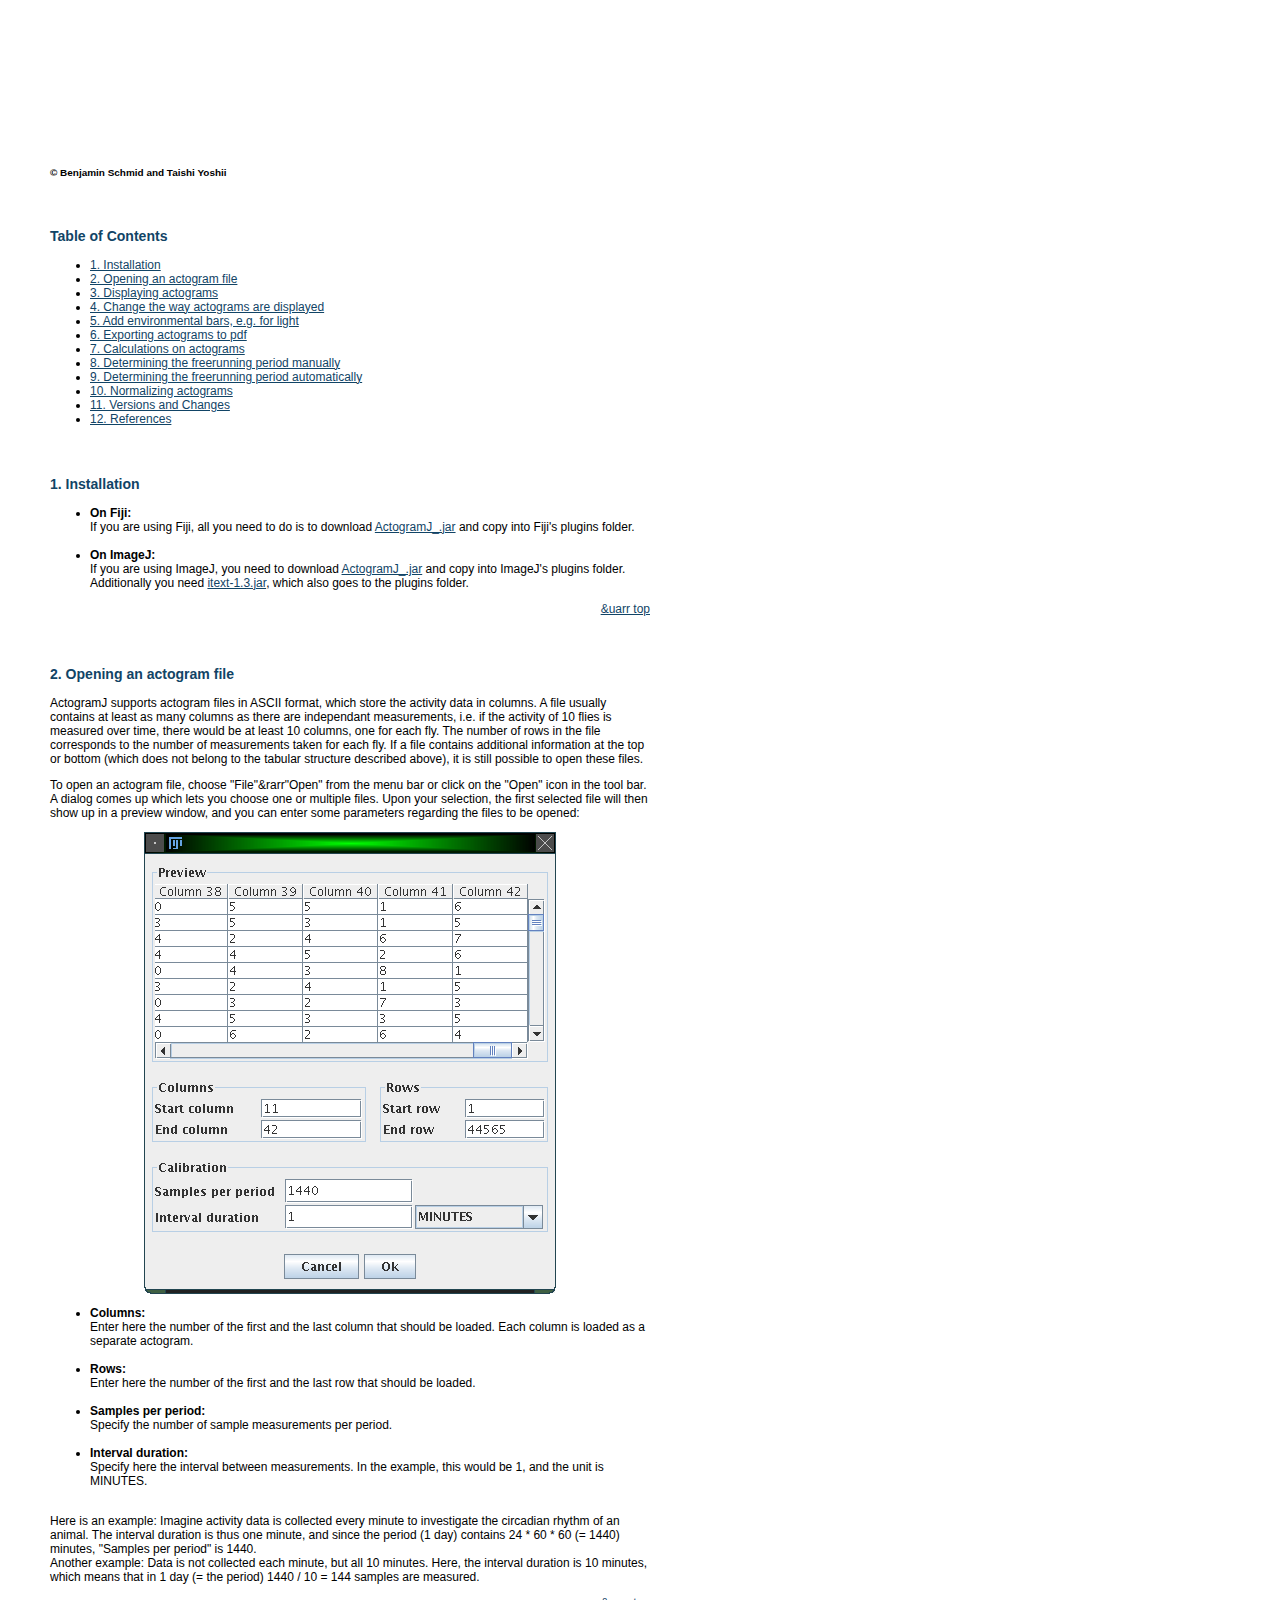
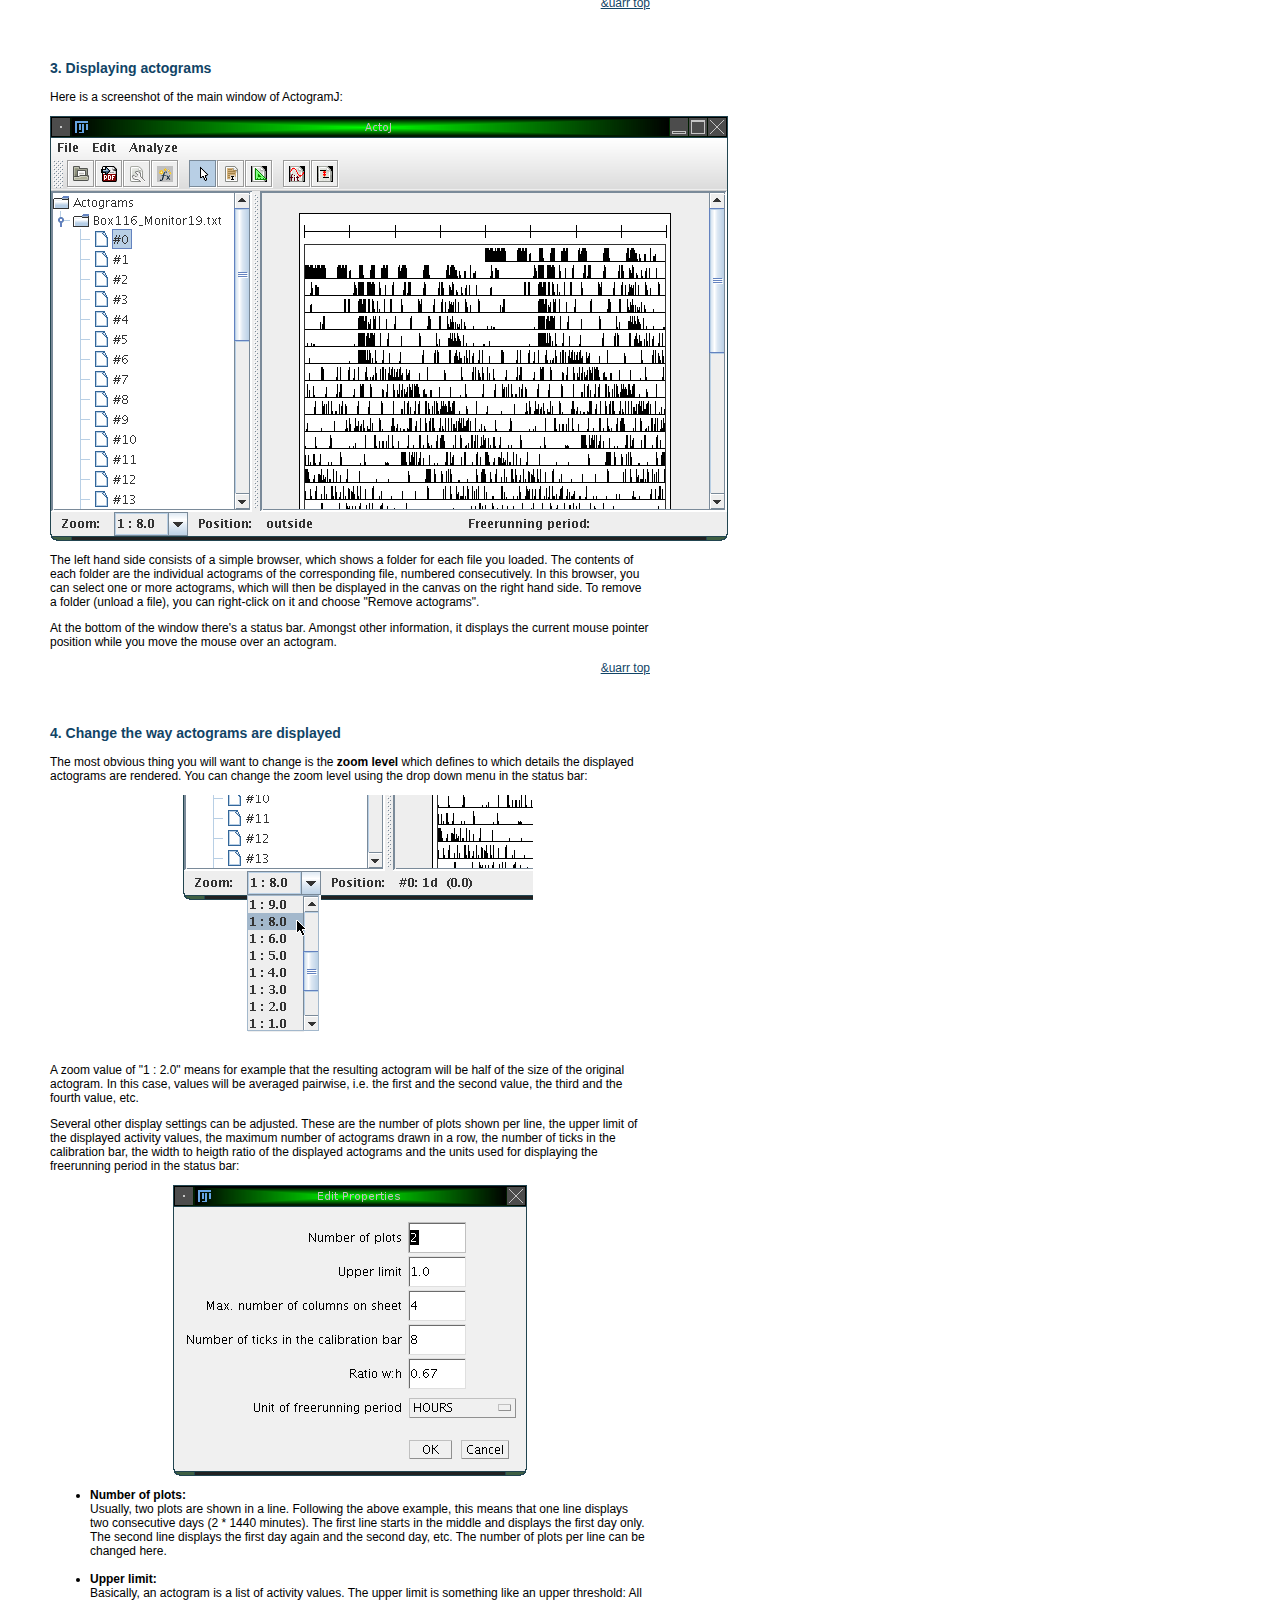
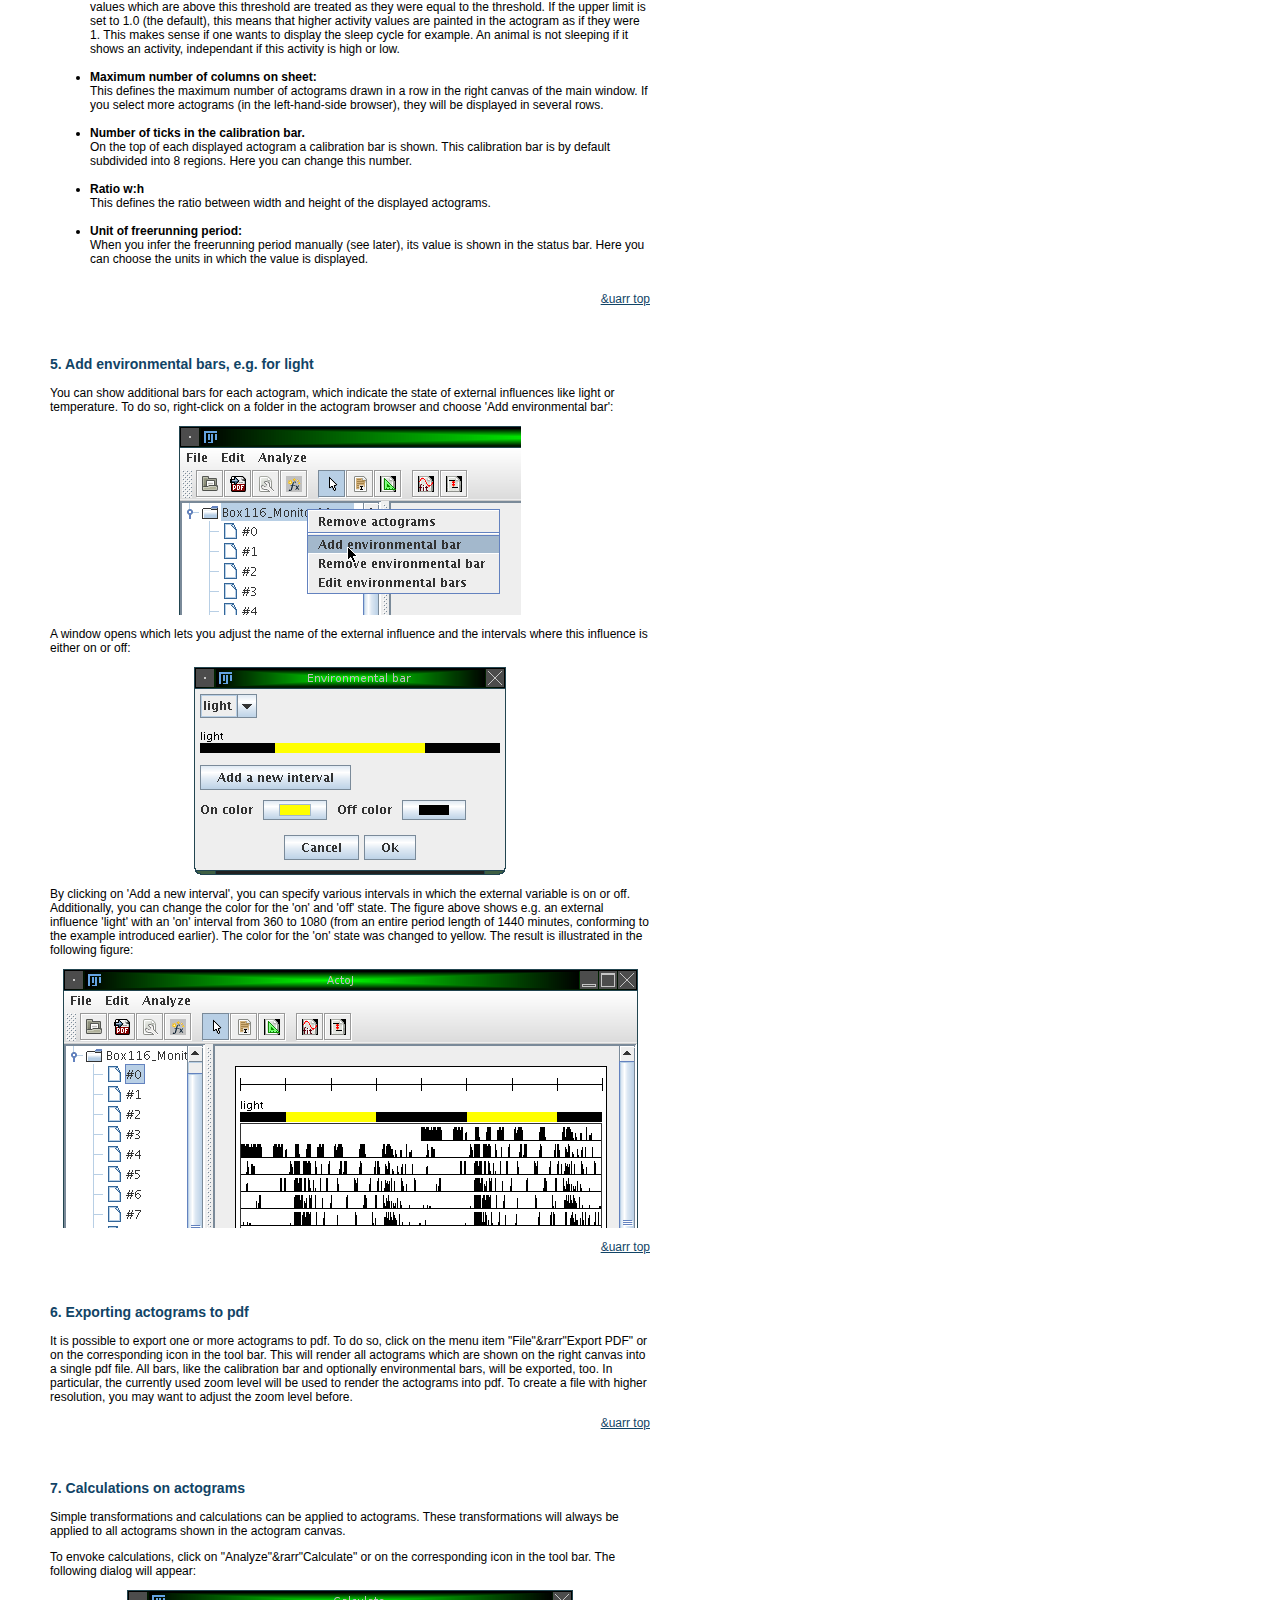
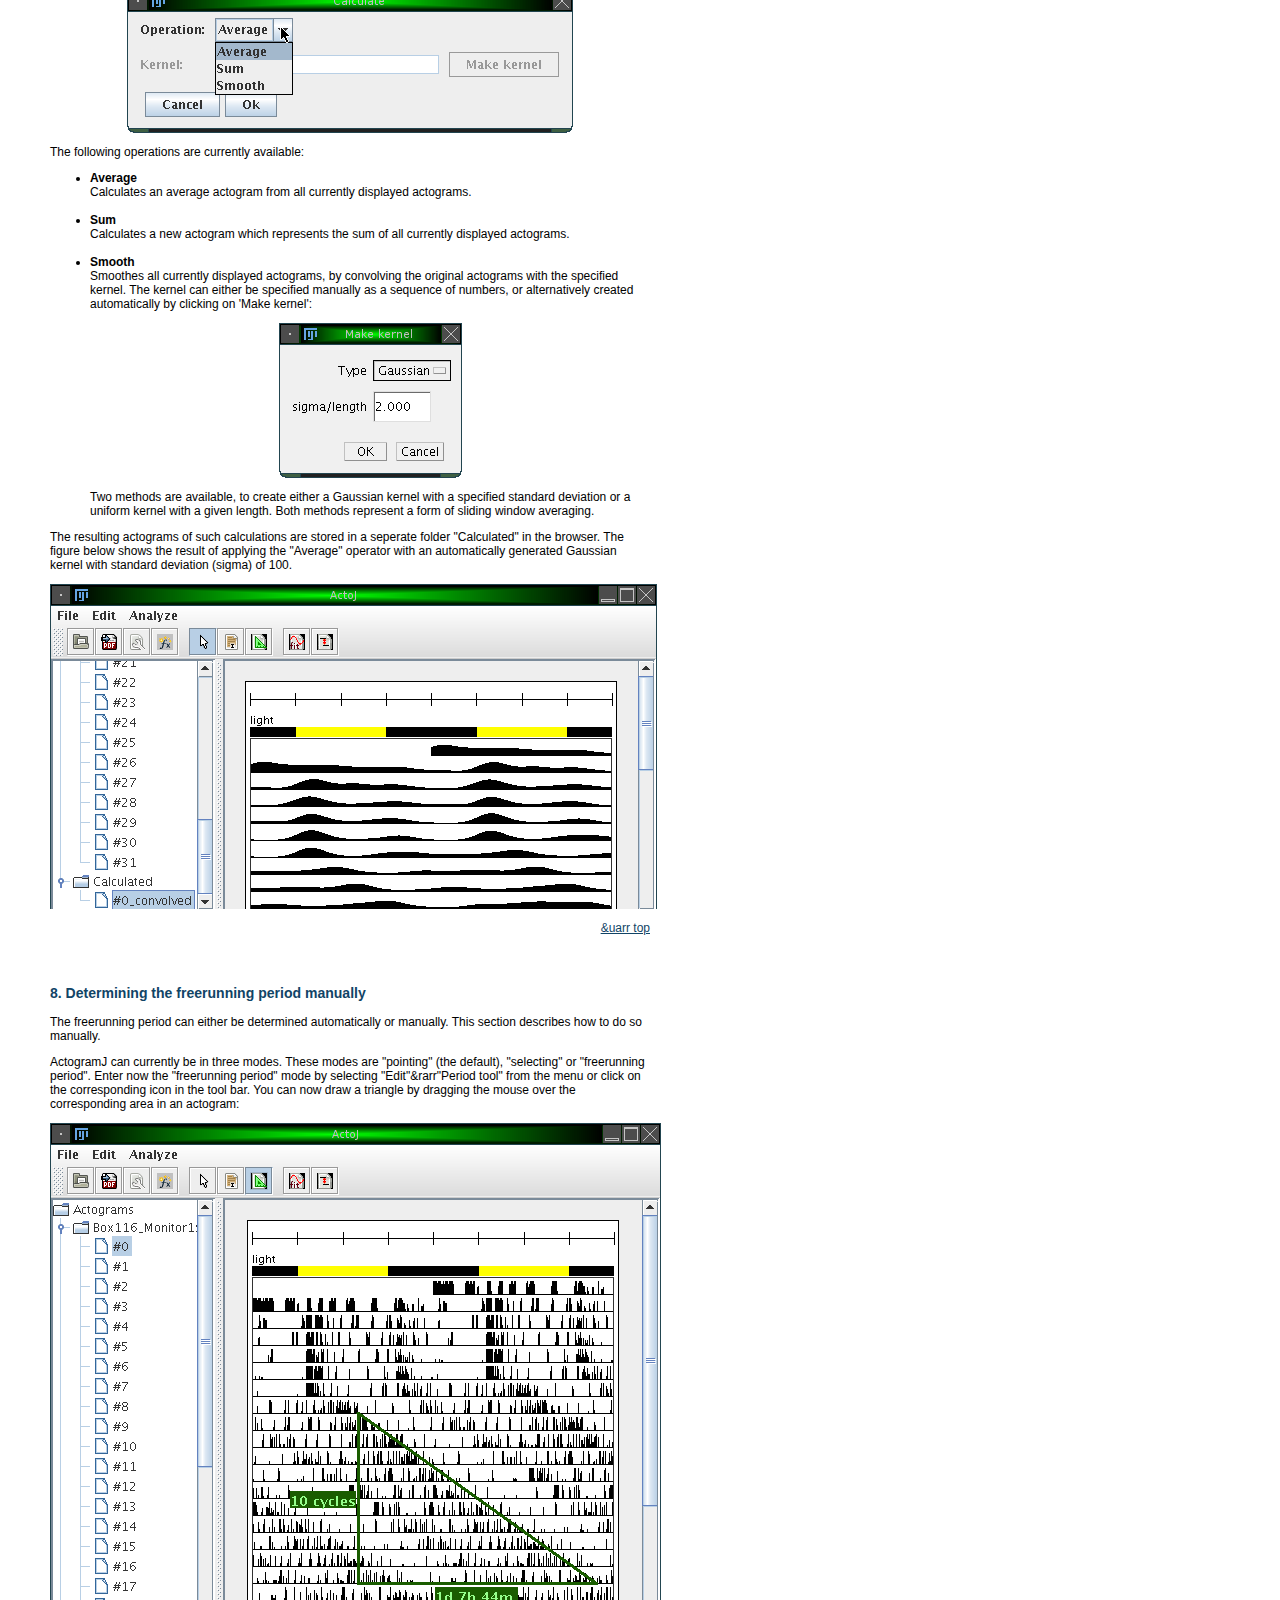
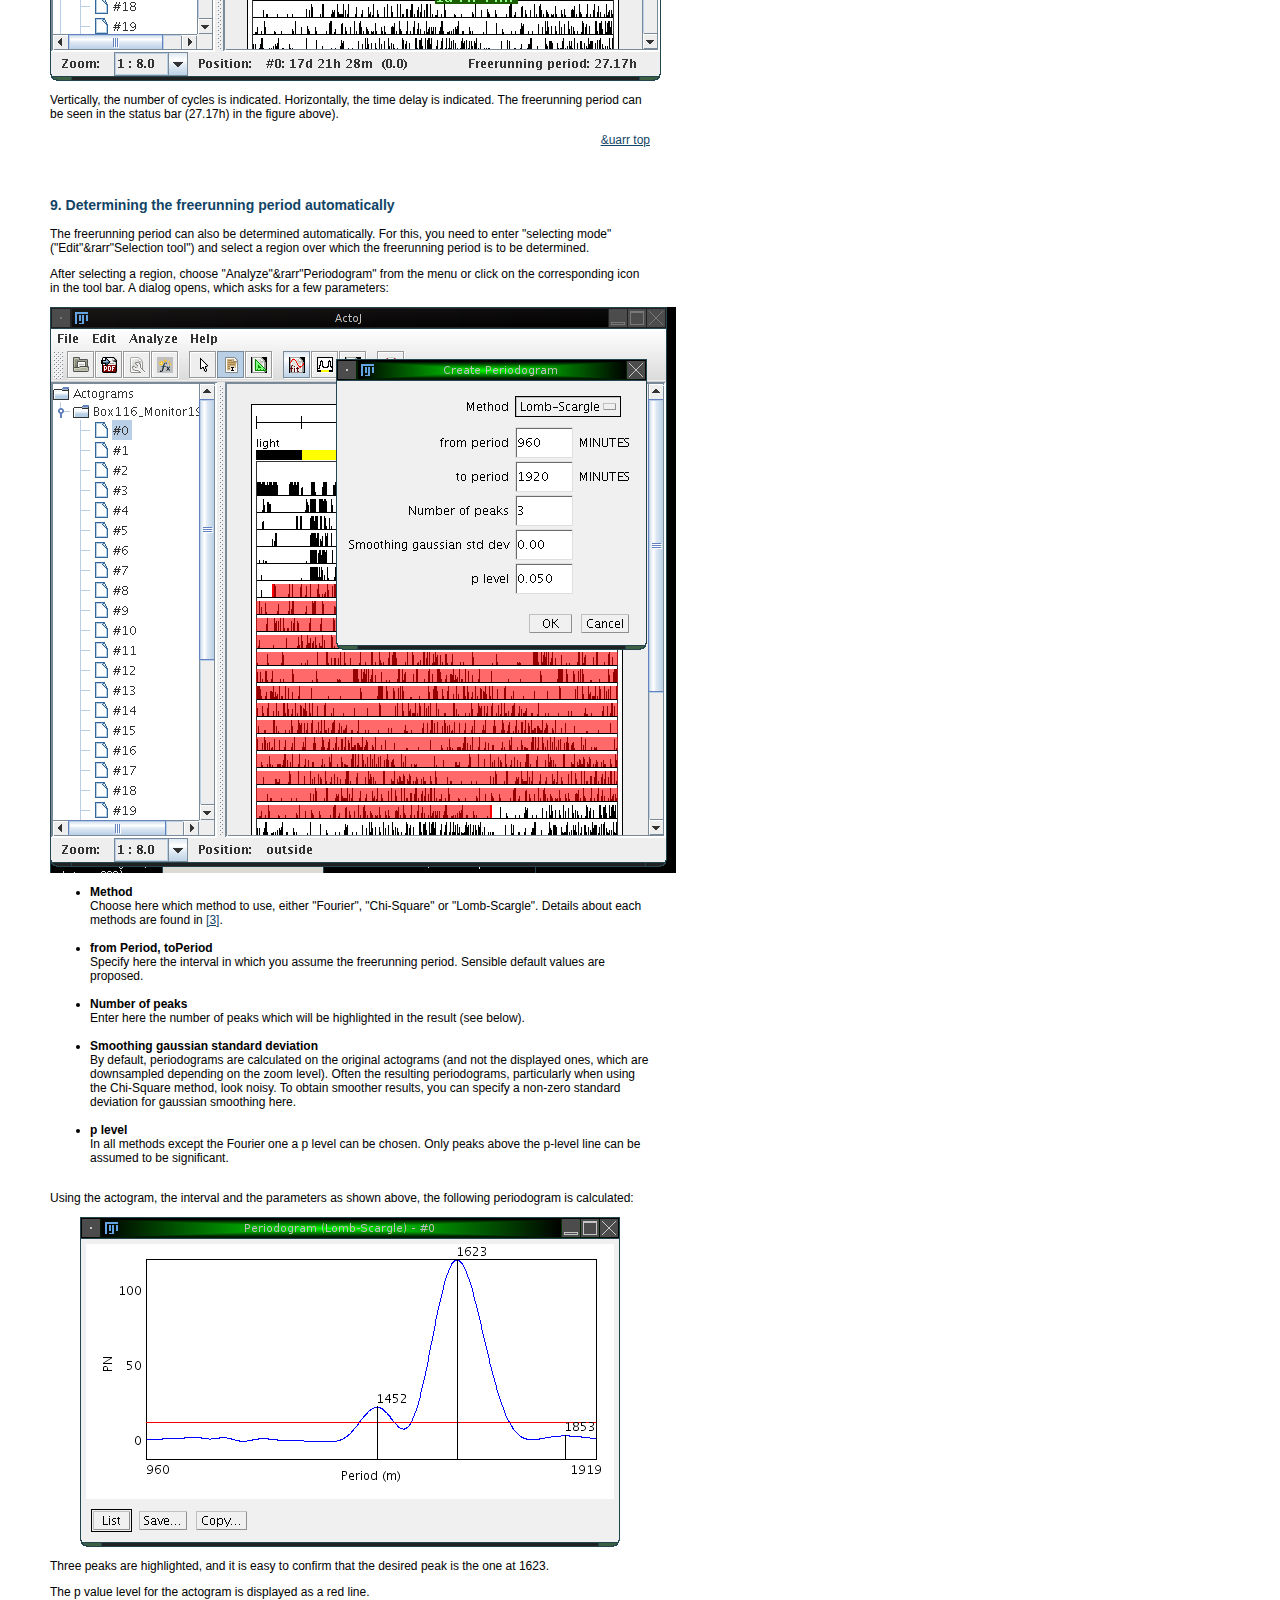
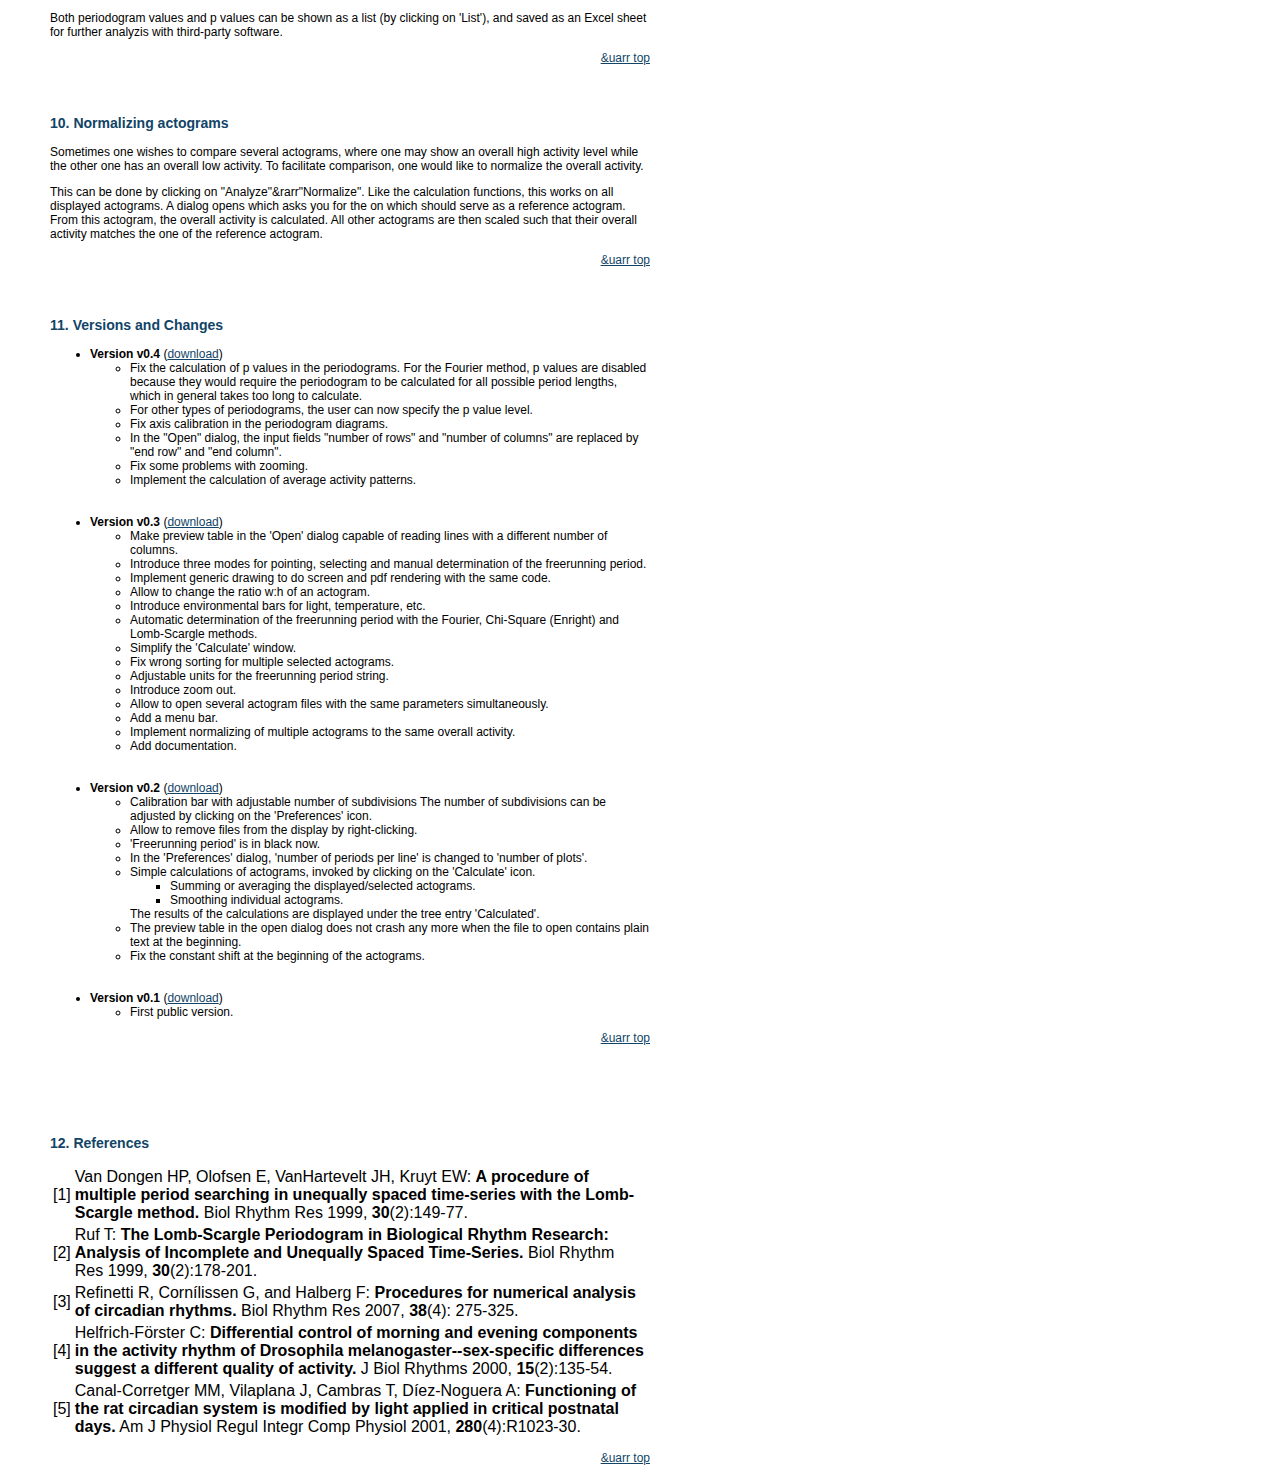
==== commit 3e29a4ca: "Update the website and figures with the new changes." ====
--- a/www/index.html
+++ b/www/index.html
@@ -42,18 +42,21 @@
 
 
 <h3><a name="opening">2. Opening an actogram file</a></h3>
+<p>ActogramJ supports actogram files in ASCII format, which store the activity data in columns. A file usually contains at least as many columns as there are independant measurements, i.e. if the activity of 10 flies is measured over time, there would be at least 10 columns, one for each fly. The number of rows in the file corresponds to the number of measurements taken for each fly. If a file contains additional information at the top or bottom (which does not belong to the tabular structure described above), it is still possible to open these files.</p> 
 <p>To open an actogram file, choose "File"&rarr"Open" from the menu bar or click on the "Open" icon in the tool bar. A dialog comes up which lets you choose one or multiple files. Upon your selection, the first selected file will then show up in a preview window, and you can enter some parameters regarding the files to be opened:</p>
 <p align=center><img src="OpenDialog.png"/></p>
 <ul>
 <li><b>Columns:</b> <br>
-Enter here the first column and the number of columns s which should be loaded. Each column is loaded as a separate actogram.<br><br>
+Enter here the number of the first and the last column that should be loaded. Each column is loaded as a separate actogram.<br><br>
 <li><b>Rows:</b> <br>
-Enter here the first row and the number of rows which should be loaded.<br><br>
+Enter here the number of the first and the last row that should be loaded.<br><br>
 <li><b>Samples per period:</b> <br>
-Specify the number of sample measurements per period. If one period is a day, and a measurement is taken every minute, this number is 24 * 60 * 60 = 1440 minutes.<br><br>
+Specify the number of sample measurements per period.<br><br>
 <li><b>Interval duration:</b> <br>
 Specify here the interval between measurements. In the example, this would be 1, and the unit is MINUTES.<br><br>
 </ul>
+<p>Here is an example: Imagine activity data is collected every minute to investigate the circadian rhythm of an animal. The interval duration is thus one minute, and since the period (1 day) contains 24 * 60 * 60 (= 1440) minutes, "Samples per period" is 1440.<br>
+Another example: Data is not collected each minute, but all 10 minutes. Here, the interval duration is 10 minutes, which means that in 1 day (= the period) 1440 / 10 = 144 samples are measured. </p>
 <p align=right><a href=#top>&uarr top</a></p>
 
 
@@ -170,13 +173,15 @@
 Specify here the interval in which you assume the freerunning period. Sensible default values are proposed.<br><br>
 <li><b>Number of peaks</b><br>
 Enter here the number of peaks which will be highlighted in the result (see below).<br><br>
-<li><b>Downsampling factor</b><br>
-By default, periodograms are calculated on the original actograms (and not the displayed ones, which are downsampled depending on the zoom level). You can specify a downsampling factor here, to make the resulting periodogram smoother.<br><br>
+<li><b>Smoothing gaussian standard deviation</b><br>
+By default, periodograms are calculated on the original actograms (and not the displayed ones, which are downsampled depending on the zoom level). Often the resulting periodograms, particularly when using the Chi-Square method, look noisy. To obtain smoother results, you can specify a non-zero standard deviation for gaussian smoothing here.<br><br>
+<li><b>p level</b><br>
+In all methods except the Fourier one a p level can be chosen. Only peaks above the p-level line can be assumed to be significant.</br><br>
 </ul>
 
 <p>Using the actogram, the interval and the parameters as shown above, the following periodogram is calculated:</p>
 <p align=center><img src="PeriodogramResult.png"/></p>
-<p>Three peaks are highlighted, and it is easy to confirm that the desired peak is the one at 1625.</p>
+<p>Three peaks are highlighted, and it is easy to confirm that the desired peak is the one at 1623.</p>
 <p>The p value level for the actogram is displayed as a red line.</p>
 <p>Both periodogram values and p values can be shown as a list (by clicking on 'List'), and saved as an Excel sheet for further analyzis with third-party software.</p>
 <p align=right><a href=#top>&uarr top</a></p>
@@ -196,6 +201,20 @@
 
 <h3><a name="versions">11. Versions and Changes</a></h3>
 <ul>
+  <li><b>Version v0.4</b> (<a href="versions/v0.4/ActogramJ_.jar">download</a>)<br>
+  <ul>
+    <li>Fix the calculation of p values in the periodograms. For the Fourier method,
+        p values are disabled because they would require the periodogram to be
+        calculated for all possible period lengths, which in general takes too long
+        to calculate.
+    <li>For other types of periodograms, the user can now specify the p value level.
+    <li>Fix axis calibration in the periodogram diagrams.
+    <li>In the "Open" dialog, the input fields "number of rows" and "number of
+        columns" are replaced by "end row" and "end column".
+    <li>Fix some problems with zooming.
+    <li>Implement the calculation of average activity patterns.
+  </ul><br><br>
+
   <li><b>Version v0.3</b> (<a href="versions/v0.3/ActogramJ_.jar">download</a>)<br>
   <ul>
     <li>Make preview table in the 'Open' dialog capable of reading lines with a different number of columns.
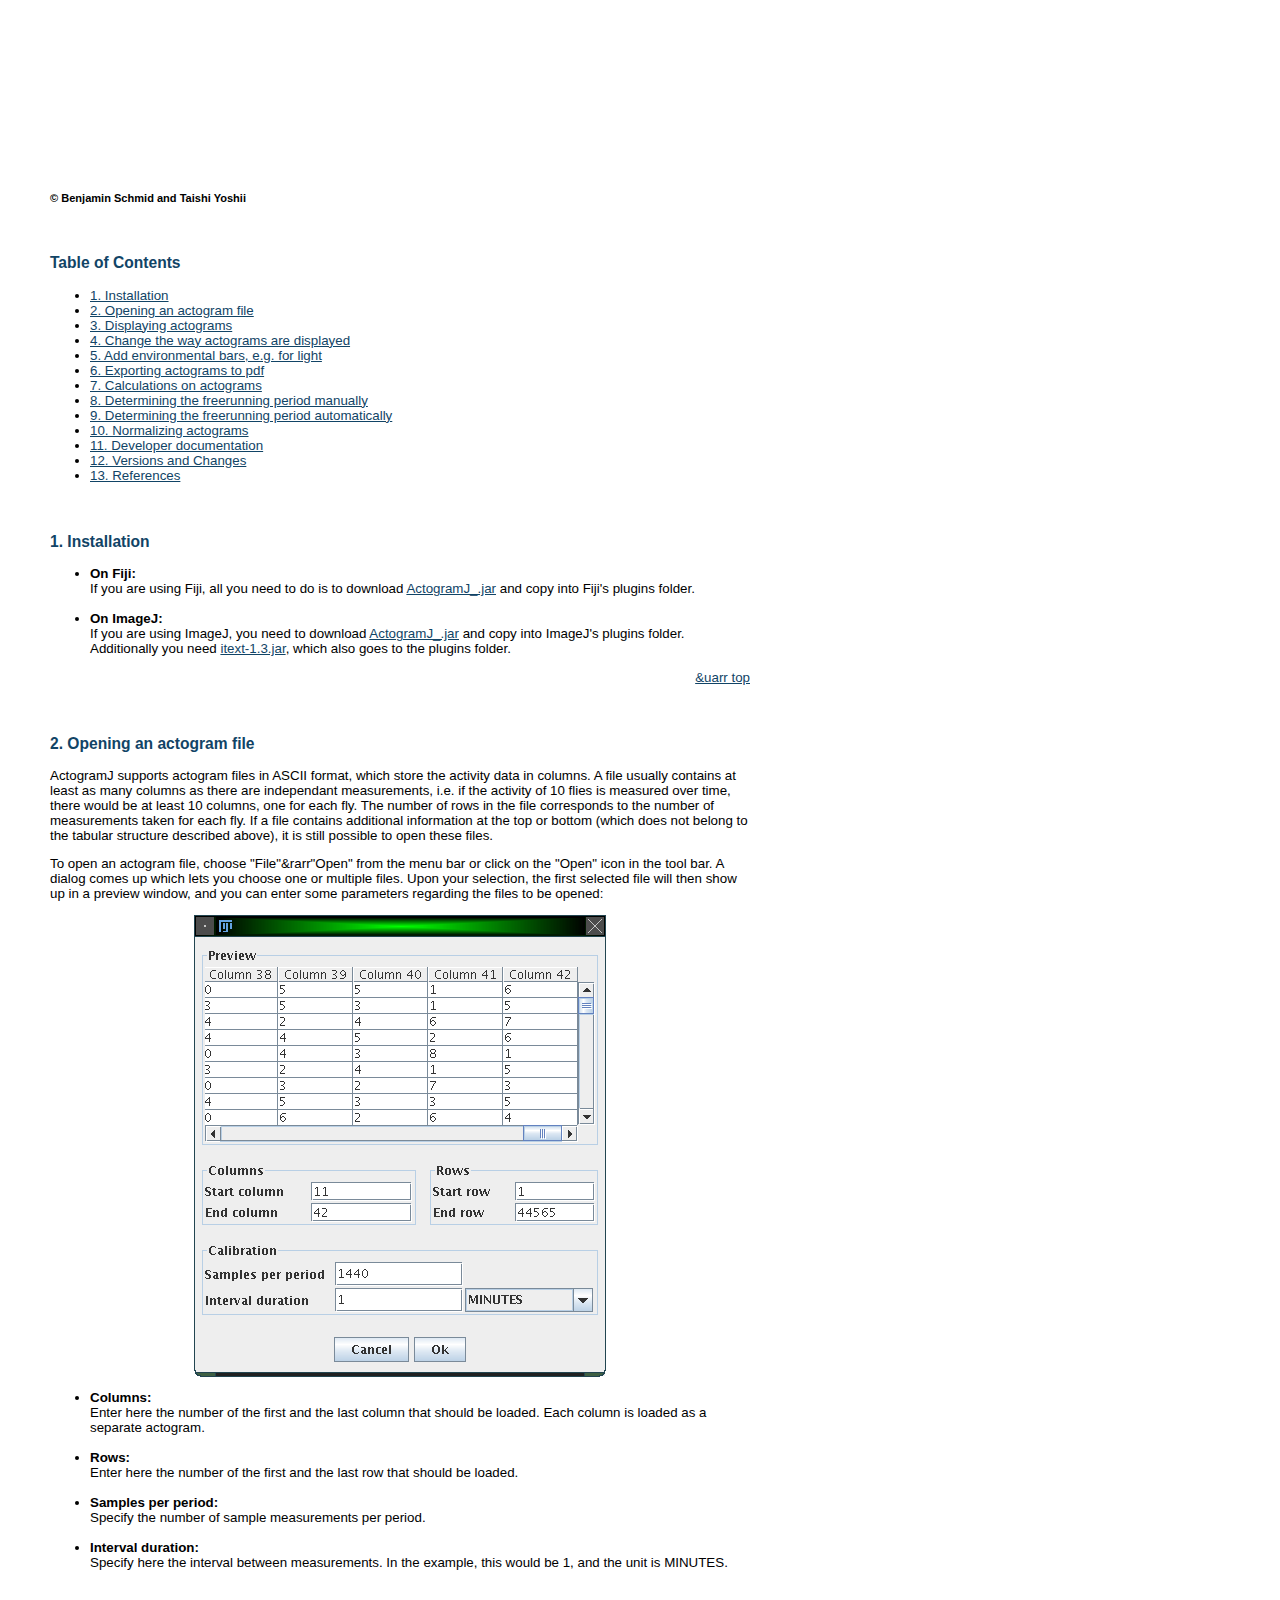
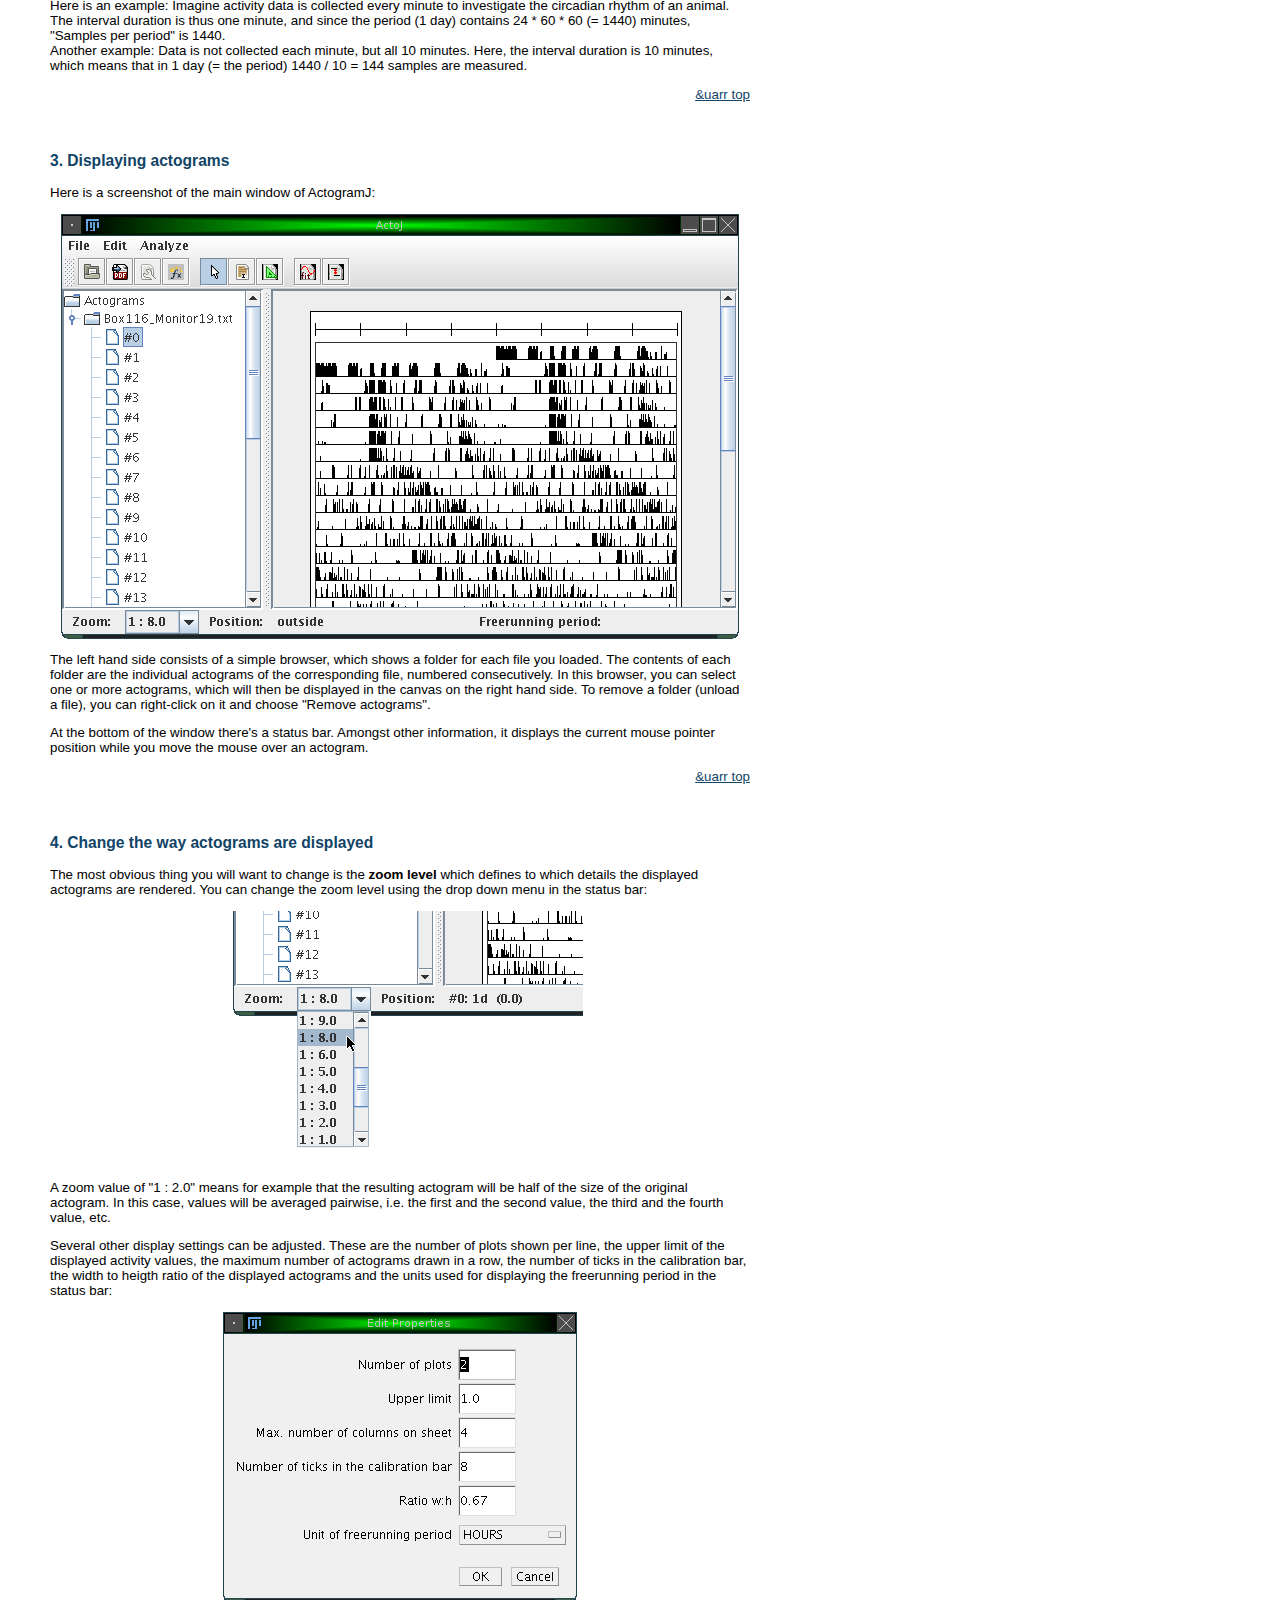
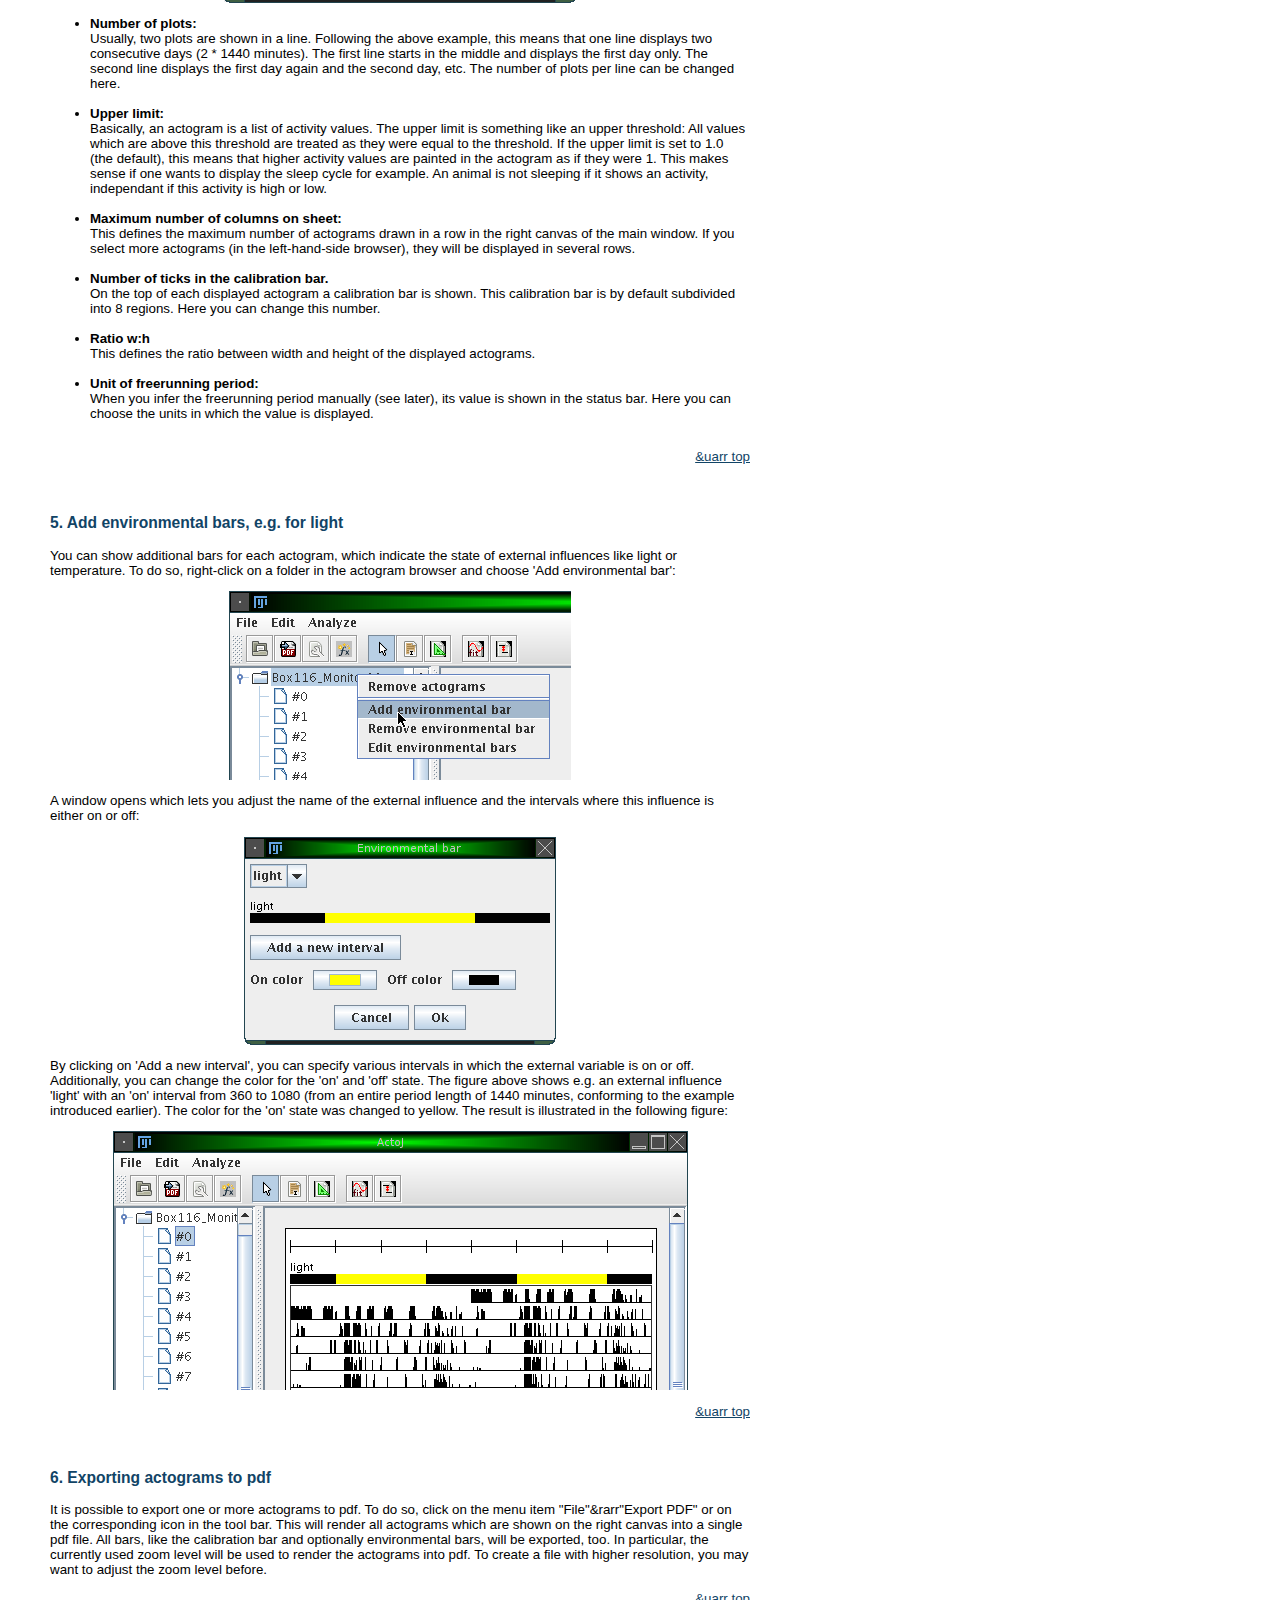
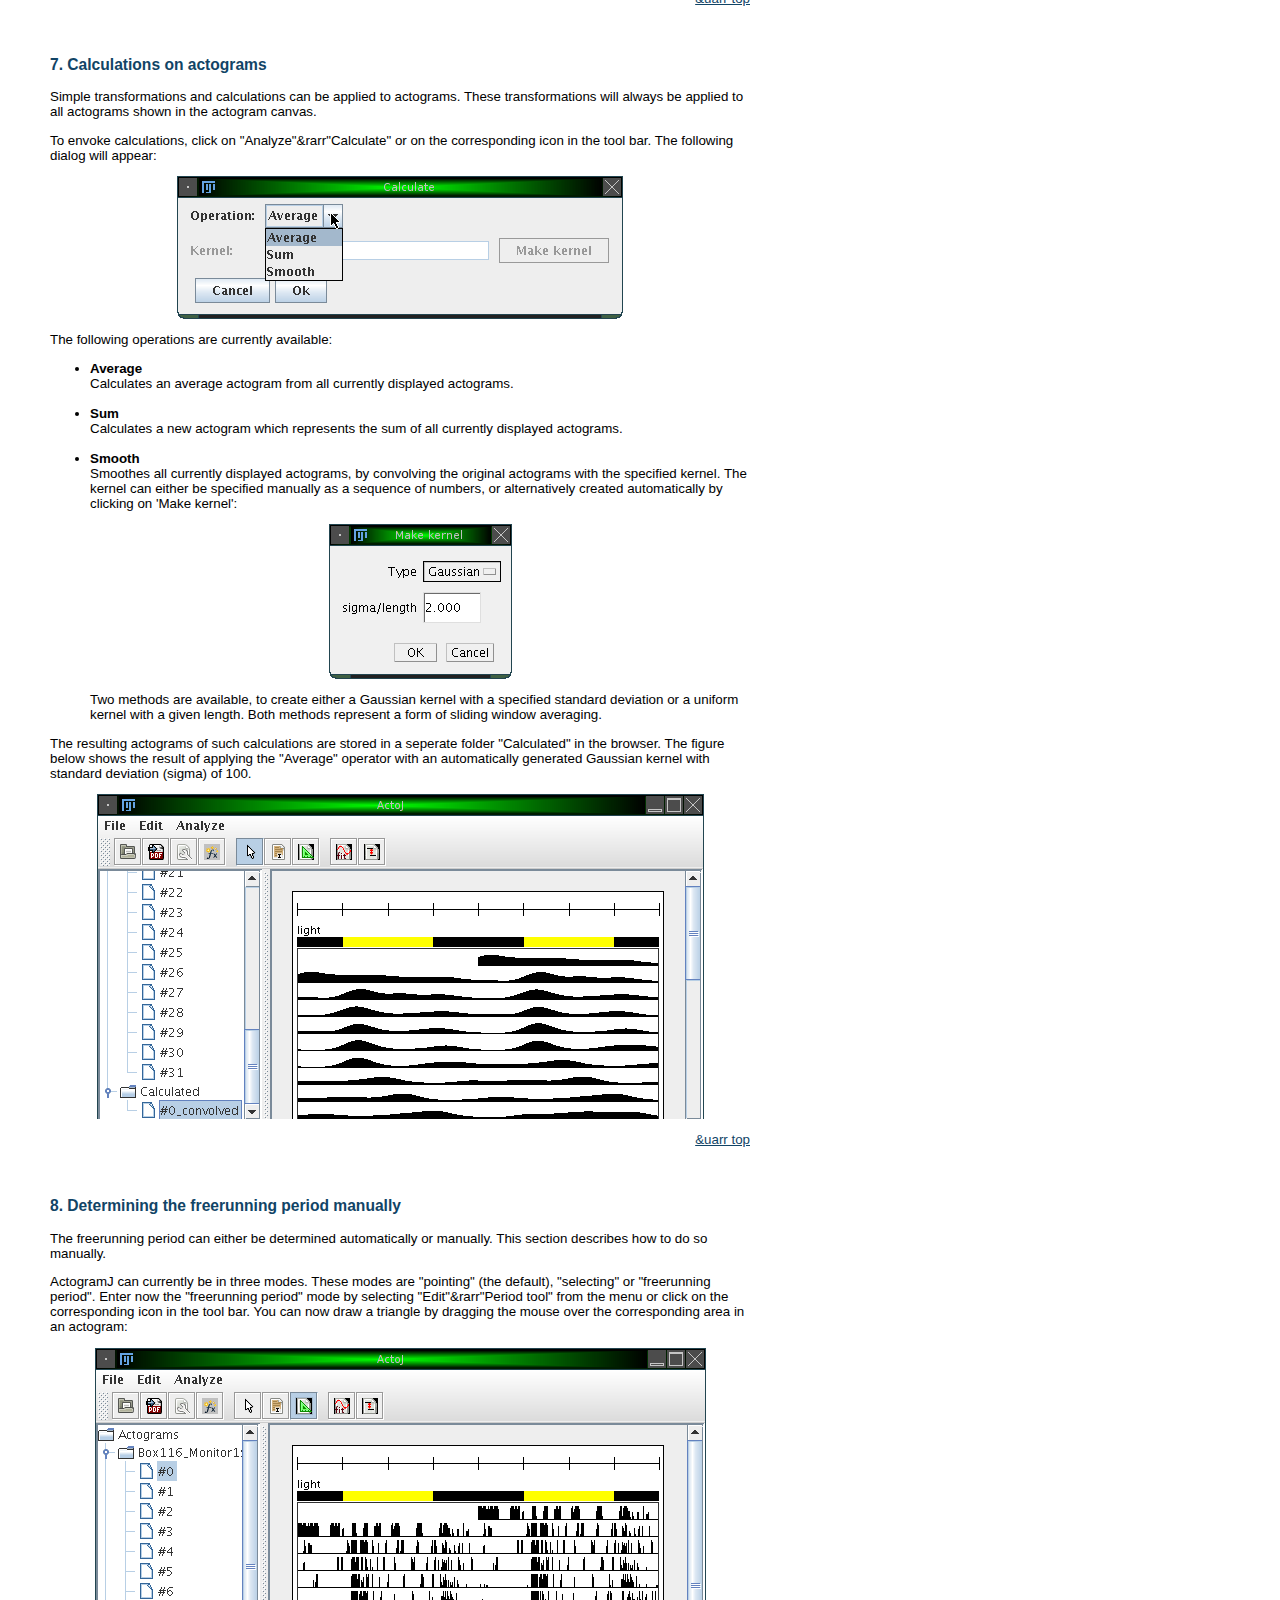
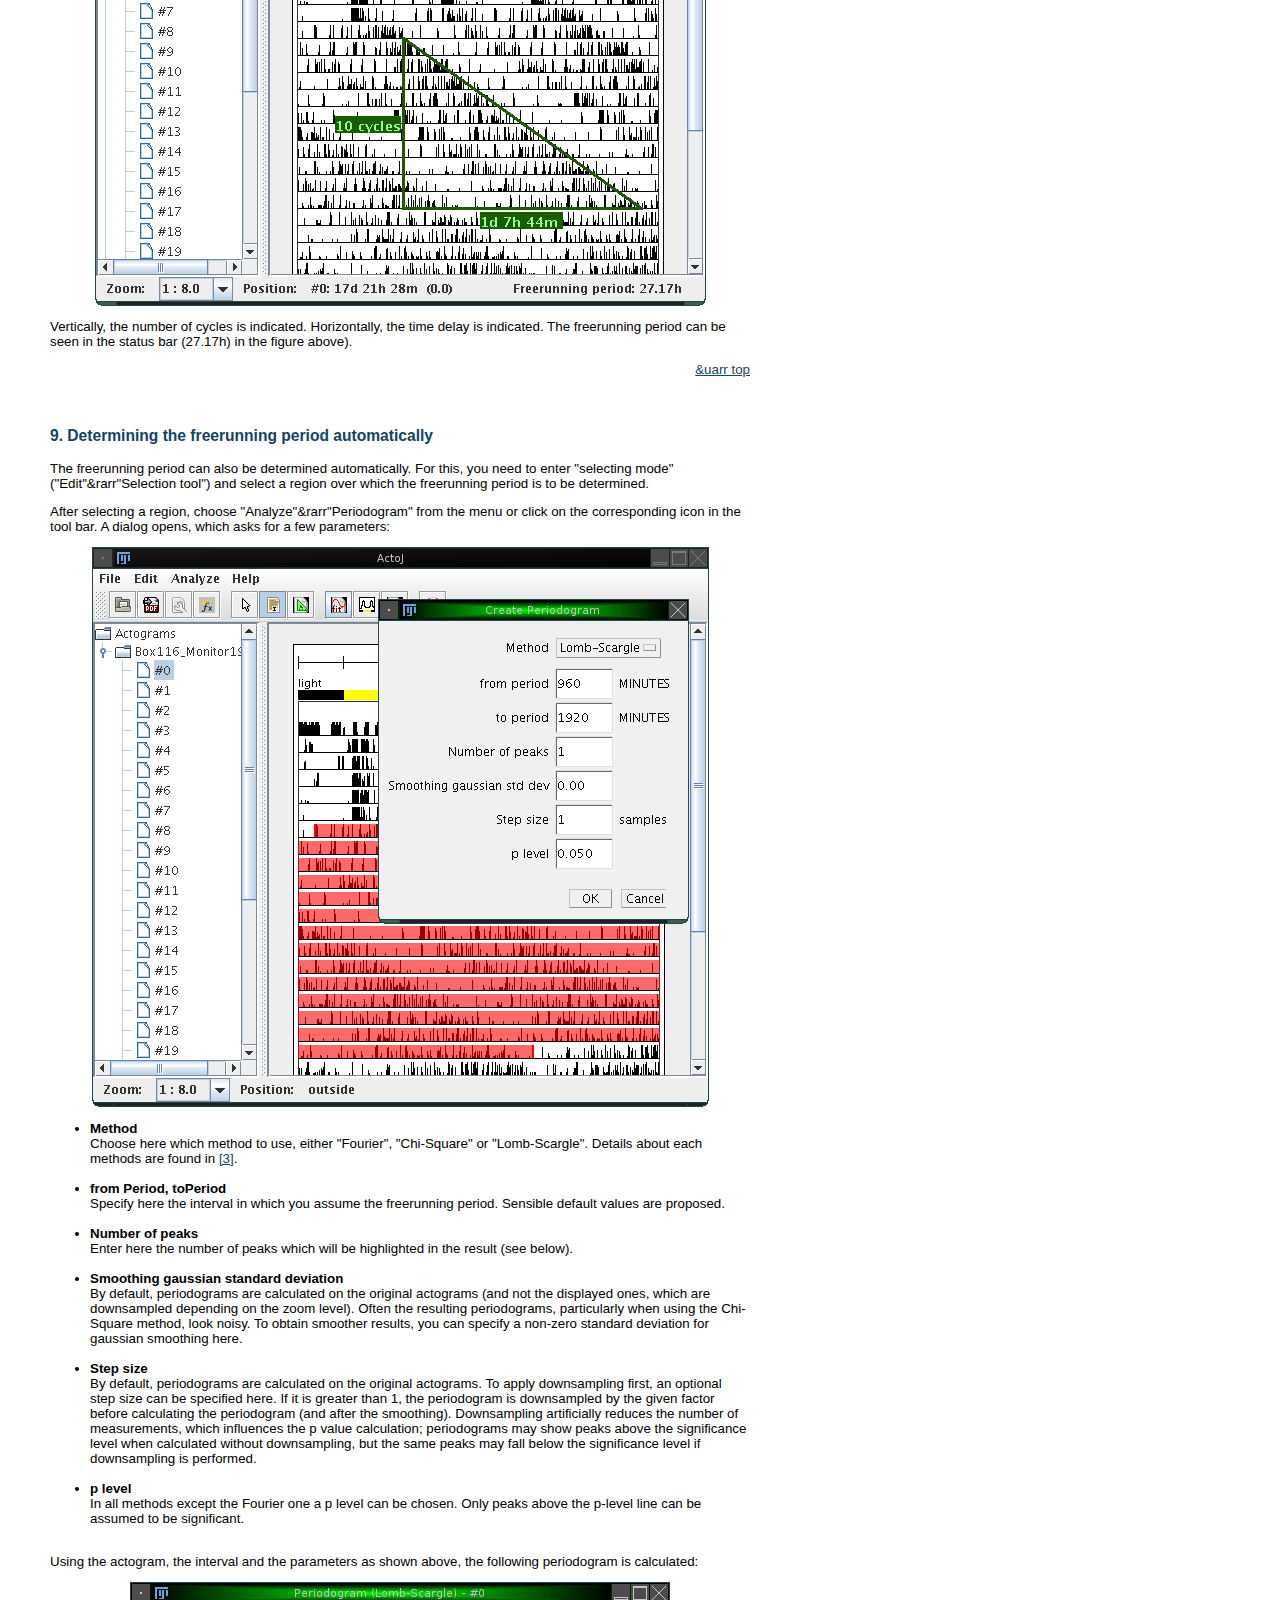
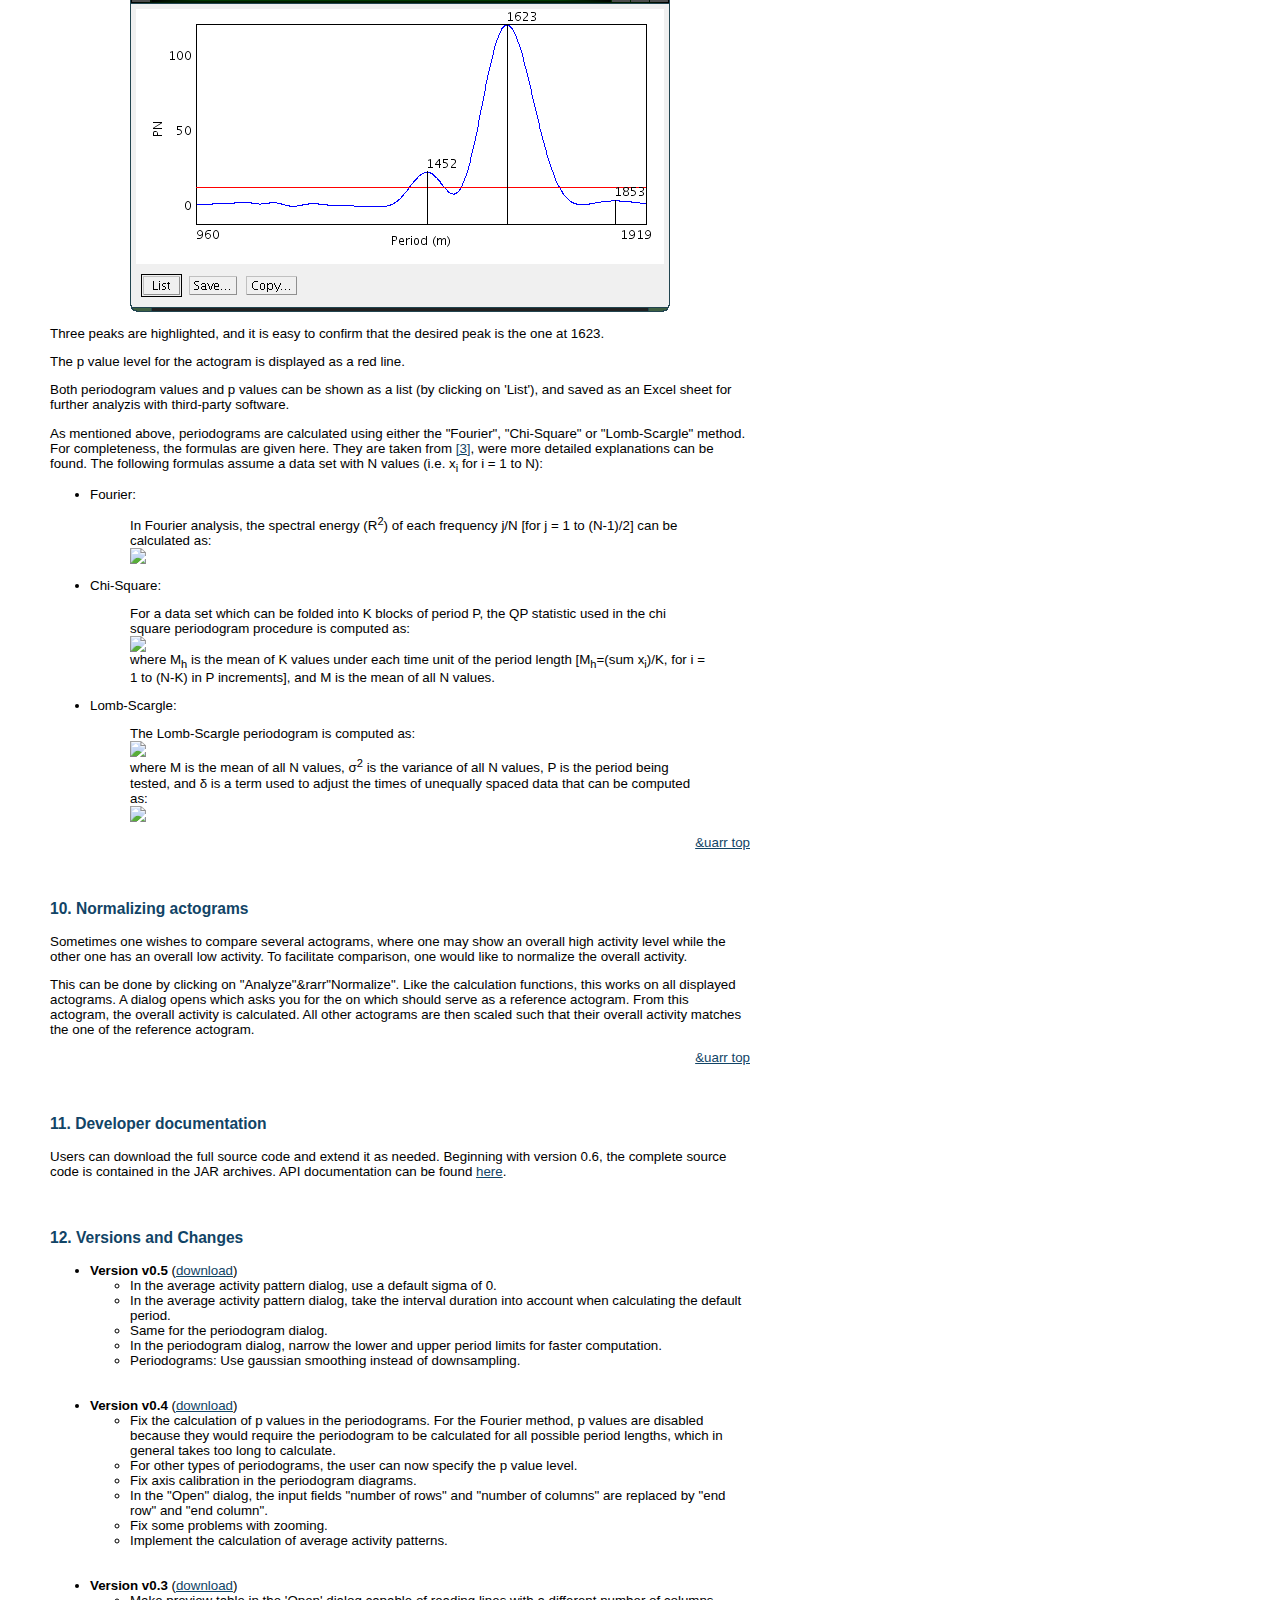
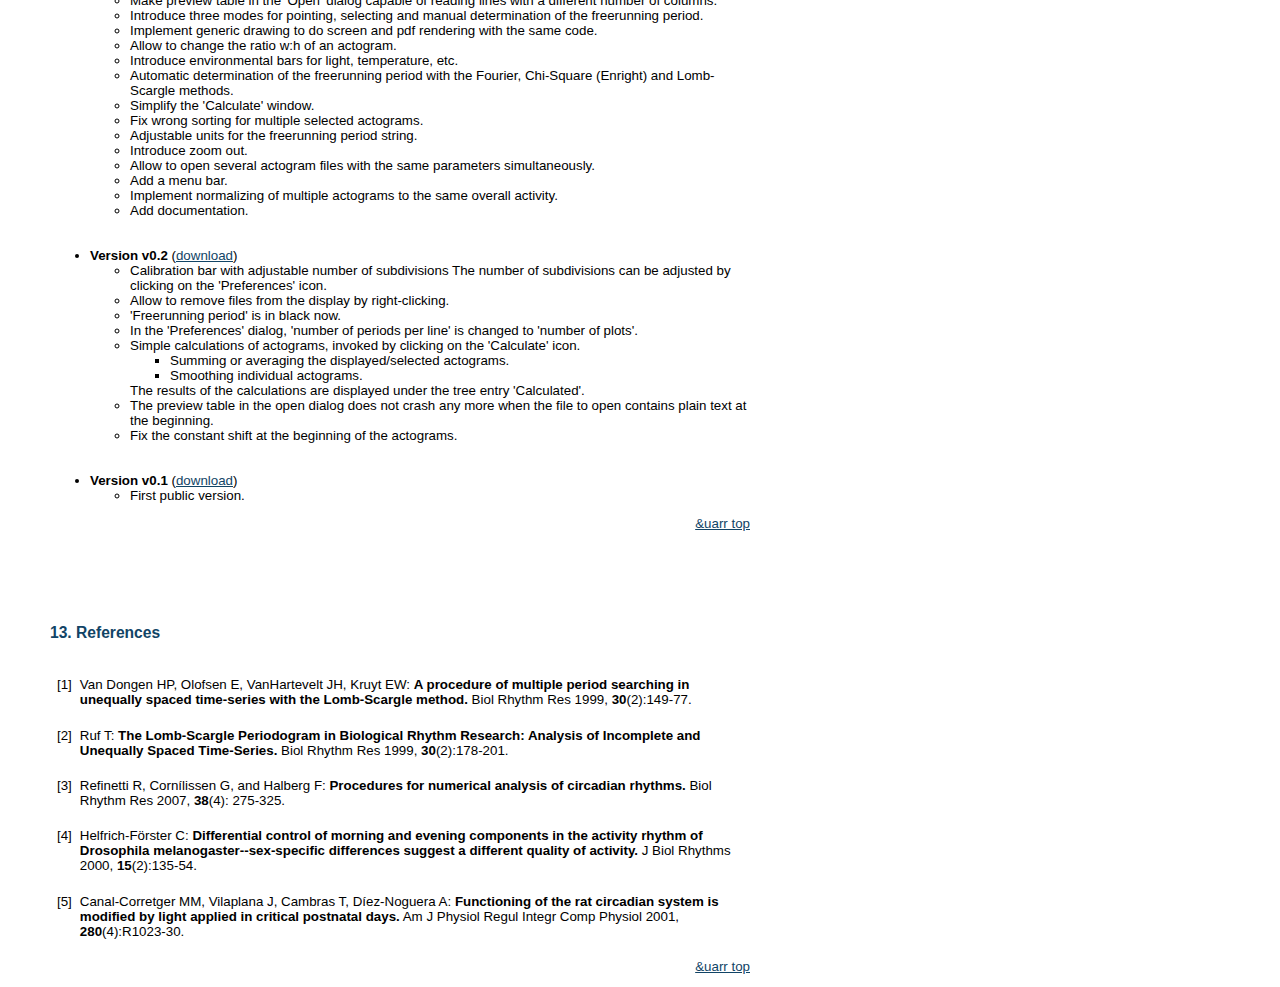
==== commit 378c8353: "Allow to optionally downsample an actogram before calculating the periodogram." ====
--- a/www/index.html
+++ b/www/index.html
@@ -22,8 +22,9 @@
 <li><a href="#fp">8. Determining the freerunning period manually</a></h3>
 <li><a href="#periodogram">9. Determining the freerunning period automatically</a>
 <li><a href="#normalization">10. Normalizing actograms</a>
-<li><a href="#versions">11. Versions and Changes</a>
-<li><a href="#references">12. References</a>
+<li><a href="#api">11. Developer documentation</a>
+<li><a href="#versions">12. Versions and Changes</a>
+<li><a href="#references">13. References</a>
 </ul>
 
 
@@ -175,6 +176,8 @@
 Enter here the number of peaks which will be highlighted in the result (see below).<br><br>
 <li><b>Smoothing gaussian standard deviation</b><br>
 By default, periodograms are calculated on the original actograms (and not the displayed ones, which are downsampled depending on the zoom level). Often the resulting periodograms, particularly when using the Chi-Square method, look noisy. To obtain smoother results, you can specify a non-zero standard deviation for gaussian smoothing here.<br><br>
+<li><b>Step size</b><br>
+By default, periodograms are calculated on the original actograms. To apply downsampling first, an optional step size can be specified here. If it is greater than 1, the periodogram is downsampled by the given factor before calculating the periodogram (and after the smoothing). Downsampling artificially reduces the number of measurements, which influences the p value calculation; periodograms may show peaks above the significance level when calculated without downsampling, but the same peaks may fall below the significance level if downsampling is performed.<br><br>
 <li><b>p level</b><br>
 In all methods except the Fourier one a p level can be chosen. Only peaks above the p-level line can be assumed to be significant.</br><br>
 </ul>
@@ -184,6 +187,28 @@
 <p>Three peaks are highlighted, and it is easy to confirm that the desired peak is the one at 1623.</p>
 <p>The p value level for the actogram is displayed as a red line.</p>
 <p>Both periodogram values and p values can be shown as a list (by clicking on 'List'), and saved as an Excel sheet for further analyzis with third-party software.</p>
+<p>
+As mentioned above, periodograms are calculated using either the "Fourier", "Chi-Square" or "Lomb-Scargle" method. For completeness, the formulas are given here. They are taken from <a href=#references>[3]</a>, were more detailed explanations can be found. The following formulas assume a data set with N values (i.e. x<sub>i</sub> for i = 1 to N):
+<ul>
+<li>Fourier:<br>
+<blockquote>In Fourier analysis, the spectral energy (R<sup>2</sup>) of each frequency j/N [for j = 1 to (N-1)/2] can be calculated as:<br>
+<img src="FourierFormula.png" /><br>
+</blockquote>
+<li>Chi-Square:<br>
+<blockquote>
+For a data set which can be folded into K blocks of period P, the QP statistic used in the chi square periodogram procedure is computed as:<br>
+<img src="ChiSquareFormula.png" /><br>
+where M<sub>h</sub> is the mean of K values under each time unit of the period length [M<sub>h</sub>=(sum x<sub>i</sub>)/K, for i = 1 to (N-K) in P increments], and M is the mean of all N values.
+</blockquote>
+<li>Lomb-Scargle:<br>
+<blockquote>
+The Lomb-Scargle periodogram is computed as:<br>
+<img src="LombScargleFormula1.png" /><br>
+where M is the mean of all N values, &sigma;<sup>2</sup> is the variance of all N values, P is the period being tested, and &delta; is a term used to adjust the times of unequally spaced data that can be computed as:<br>
+<img src="LombScargleFormula2.png" /><br>
+</blockquote>
+</ul>
+</p>
 <p align=right><a href=#top>&uarr top</a></p>
 
 
@@ -196,11 +221,26 @@
 <p align=right><a href=#top>&uarr top</a></p>
 
 
-
-
-
-<h3><a name="versions">11. Versions and Changes</a></h3>
-<ul>
+<h3><a name="api">11. Developer documentation</a></h3>
+Users can download the full source code and extend it as needed. Beginning
+with version 0.6, the complete source code is contained in the JAR archives.
+API documentation can be found <a href="api/index.html" target="_BLANK">here</a>.
+
+
+
+<h3><a name="versions">12. Versions and Changes</a></h3>
+<ul>
+  <li><b>Version v0.5</b> (<a href="versions/v0.5/ActogramJ_.jar">download</a>)<br>
+  <ul>
+    <li>In the average activity pattern dialog, use a default sigma of 0.
+    <li>In the average activity pattern dialog, take the interval duration into
+        account when calculating the default period.
+    <li>Same for the periodogram dialog.
+    <li>In the periodogram dialog, narrow the lower and upper period limits
+        for faster computation.
+    <li>Periodograms: Use gaussian smoothing instead of downsampling.
+  </ul><br><br>
+
   <li><b>Version v0.4</b> (<a href="versions/v0.4/ActogramJ_.jar">download</a>)<br>
   <ul>
     <li>Fix the calculation of p values in the periodograms. For the Fourier method,
@@ -265,7 +305,7 @@
 
 
 
-<h3><a name="references">12. References</a></h3>
+<h3><a name="references">13. References</a></h3>
 <table border=0>
 <tr><td>[1]<td>Van Dongen HP, Olofsen E, VanHartevelt JH, Kruyt EW: <b>A procedure of multiple period searching in unequally spaced time-series with the Lomb-Scargle method.</b> Biol Rhythm Res 1999, <b>30</b>(2):149-77.
 </tr>
--- a/www/style.css
+++ b/www/style.css
@@ -1,32 +1,36 @@
 body {
-  padding-left: 0; /* 150; */
-  background: #fff /*#eeeeee*/; font: 9pt helvetica; color: black; width: 600;
+  padding-left: 0;
+  background: #fff;
+  font: 10pt helvetica;
+  color: black;
+  width: 700;
   margin-left: 50;
   margin-top: 50;
 }
-body a { color: #114466; }
-h3 { color: #114466; margin-top: 50px}
-pre { font: 8pt monospace;}
-img { border-color: #000000; border-width: 0px; border-style: solid };
 
-table {
-  background: #eeeeee; font: 9pt helvetica; color: black; width: 600;
-  border-spacing: 3; border-style: solid; border-width: 1px;
+body h5 { color: black; margin-top: 2px}
+body h3 { color: #114466; margin-top: 50px}
+body img { border-color: #000000; border-width: 0px; border-style: solid; }
+
+#header {
+  height: 140;
+  width: 700;
+  background-image: url('banner.png');
+  background-repeat: no-repeat;
 }
 
-#header {
-  display: block;
-  font: 20pt helvetica;
-  height: 100;
-  background-image: url('pegasus-banner.png');
-  margin-left:-150;
+body a { color: #114466; }
+
+table {border-spacing: 5pt;}
+td { vertical-align: top; font-size: 10pt; padding-top: 10pt;}
+
+body img {/*
+	-moz-box-shadow: 8px 8px 4px #999;
+	-webkit-box-shadow: 3px 3px 4px #000;
+	box-shadow: 3px 3px 4px #000;*/
+	/* For IE 8 */
+	/*
+	-ms-filter: "progid:DXImageTransform.Microsoft.Shadow(Strength=4, Direction=135, Color='#000000')";*/
+	/* For IE 5.5 - 7 */
+	/* filter: progid:DXImageTransform.Microsoft.Shadow(Strength=4, Direction=135, Color='#000000');*/
 }
-
-#navigation { float:left; display: inline; width: 150; margin-left: -180; padding-top: 40;}
-
-#navigation ul li { display: block; font: 9pt helvetica; padding-bottom: 5; }
-
-#navigation a { color: #009300; text-decoration: none; font-weight: bold; }
-
-#navigation a:hover { color: #000000; }
-
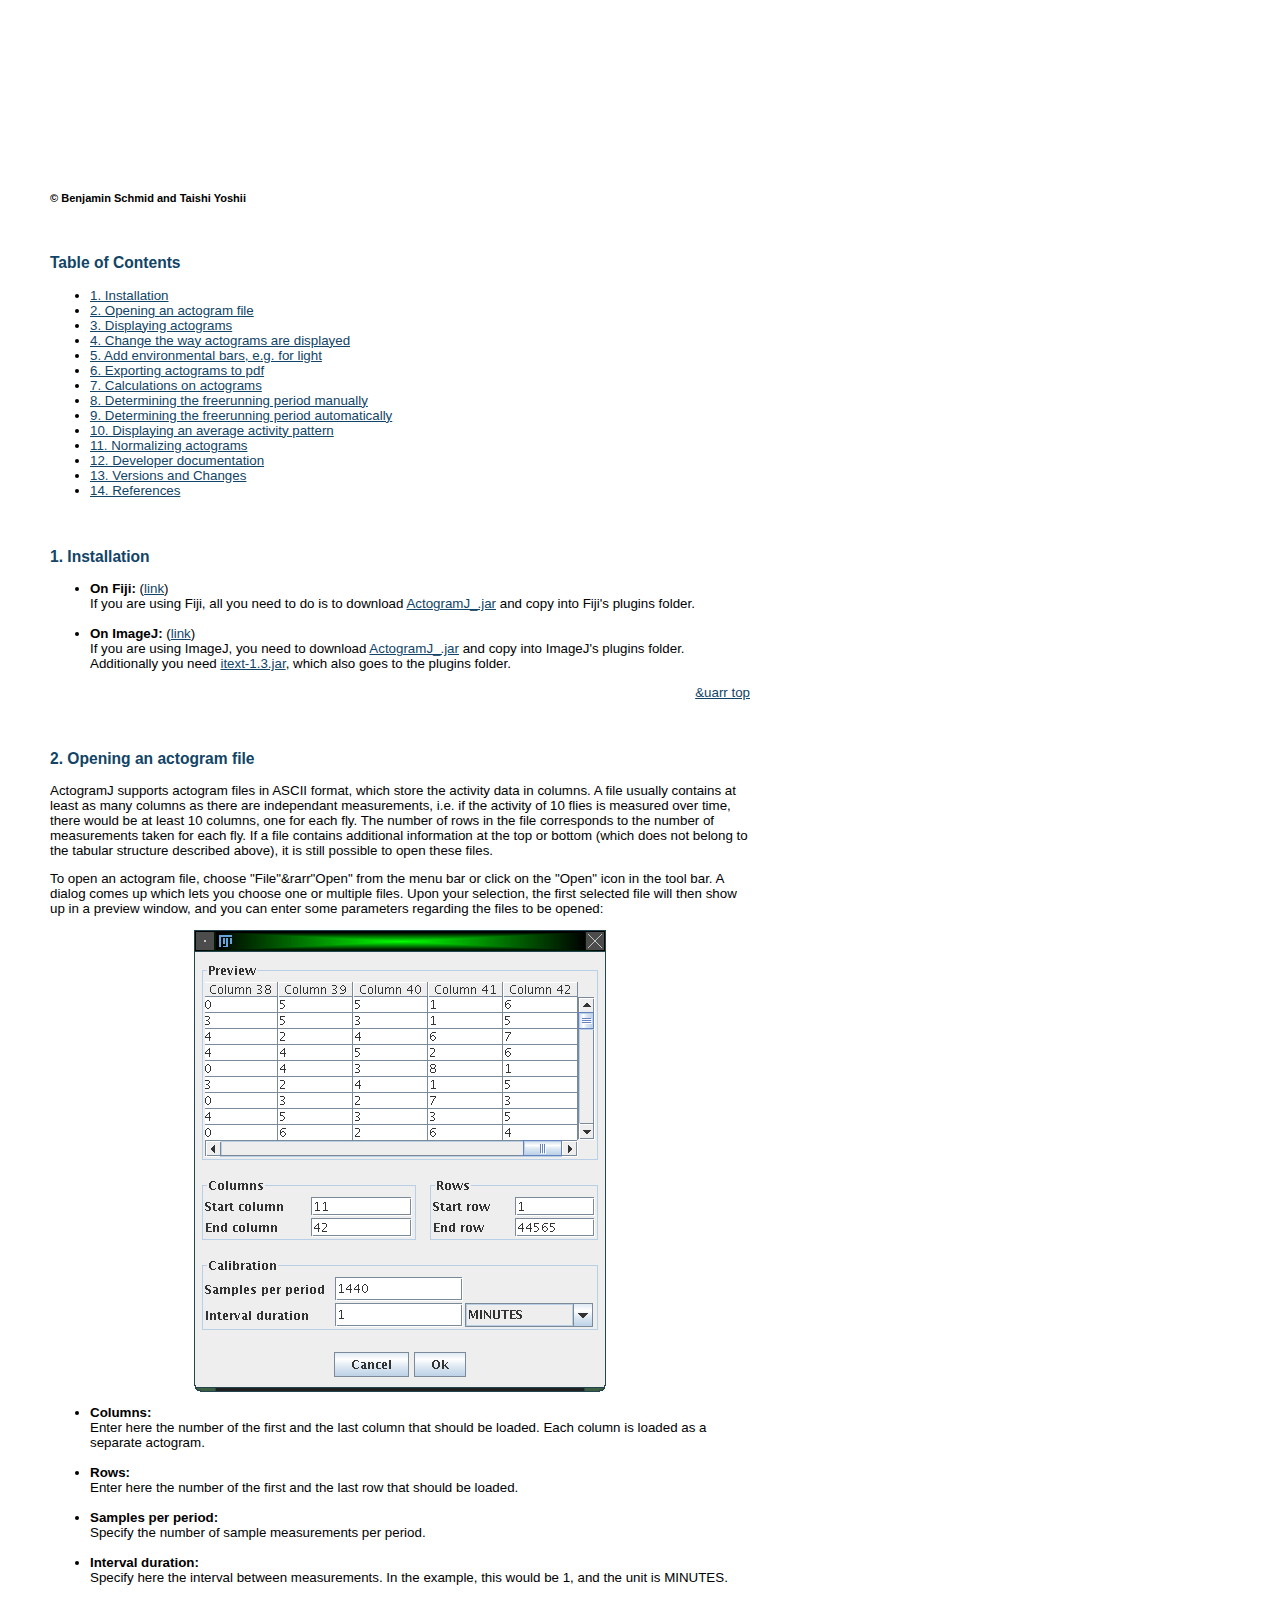
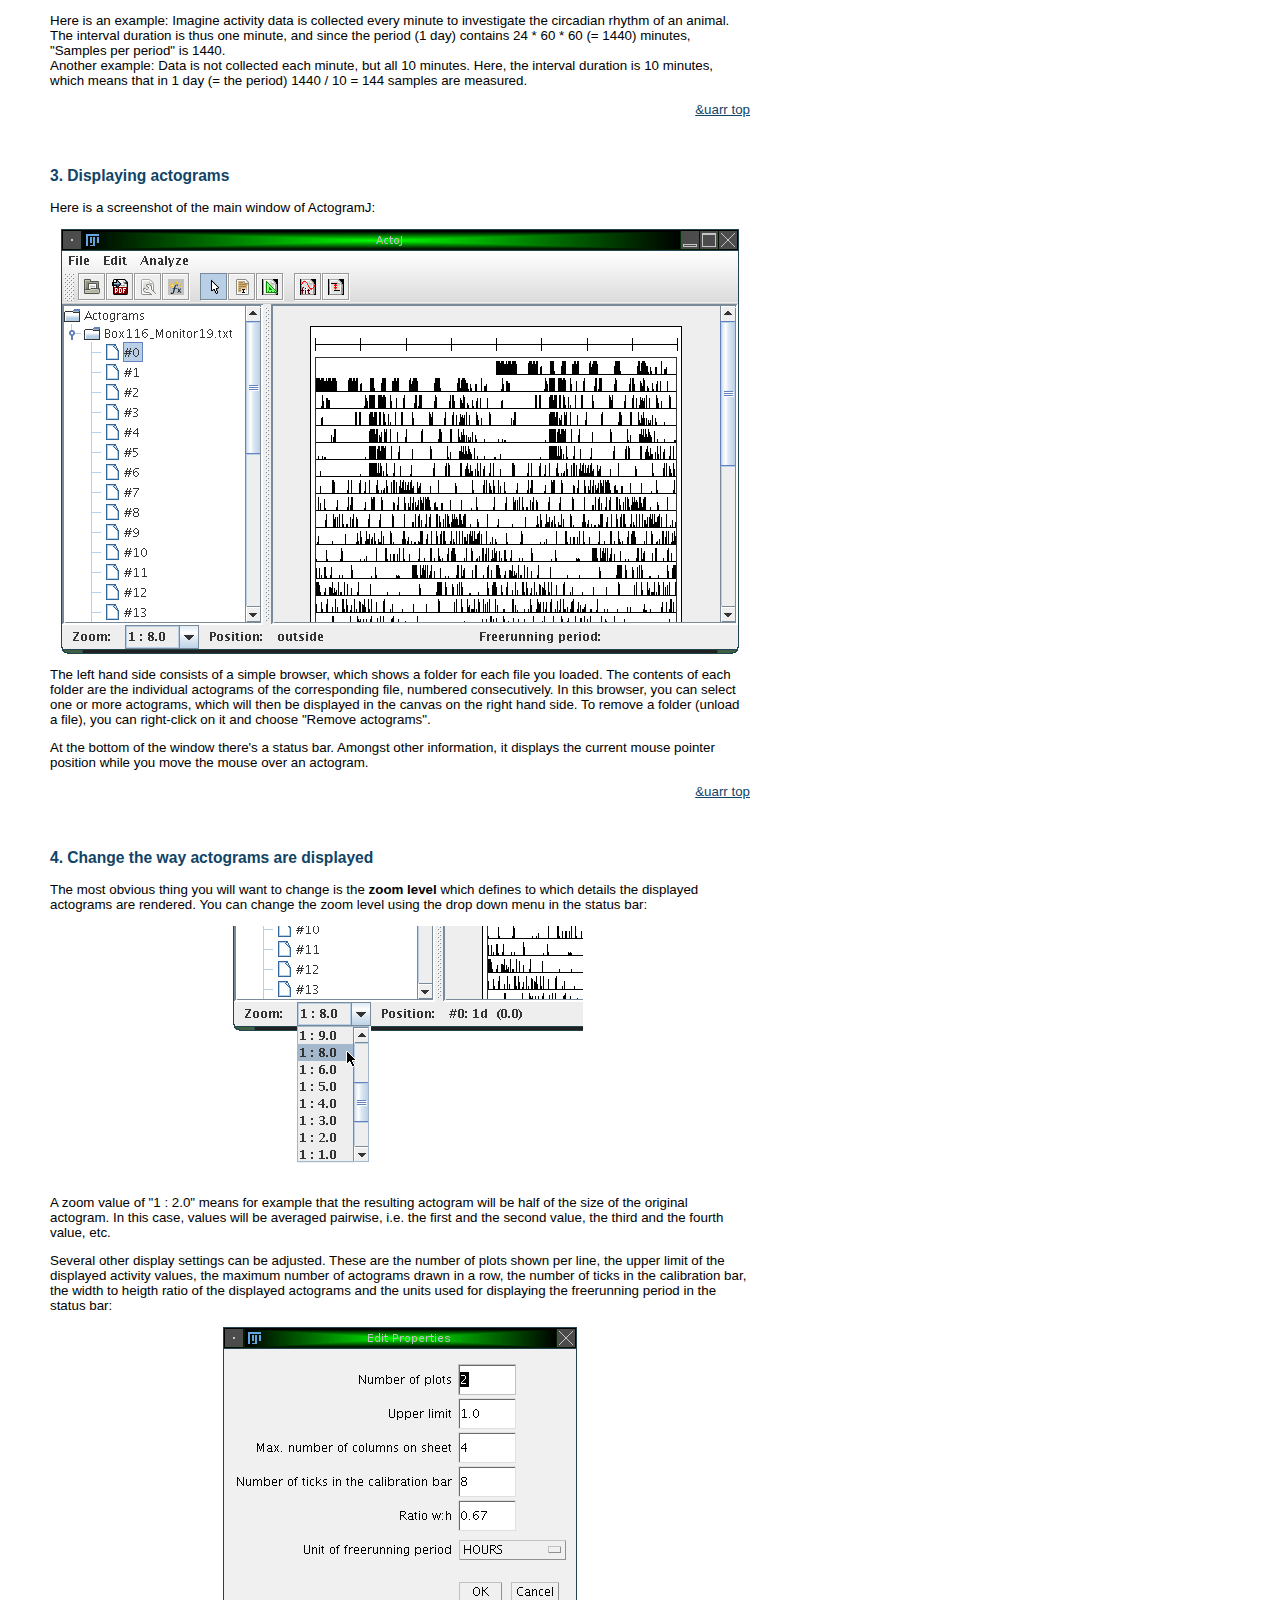
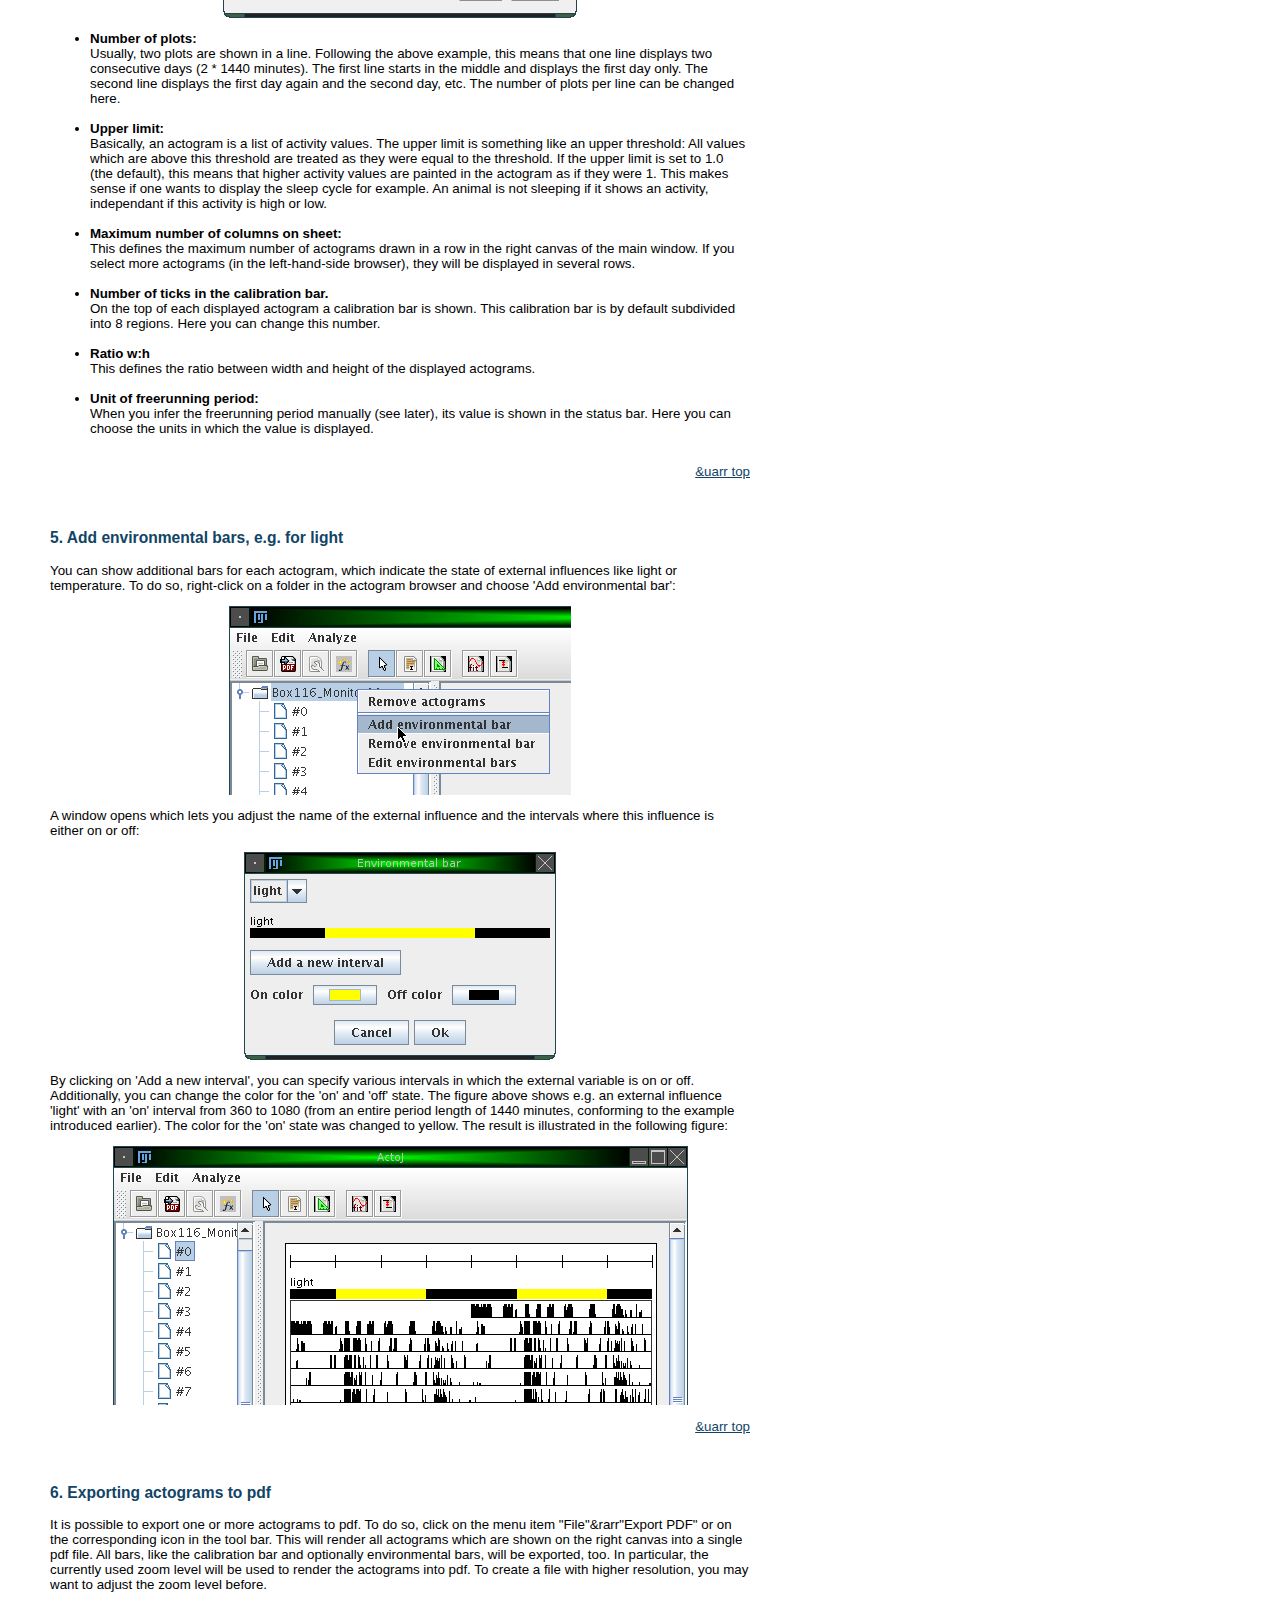
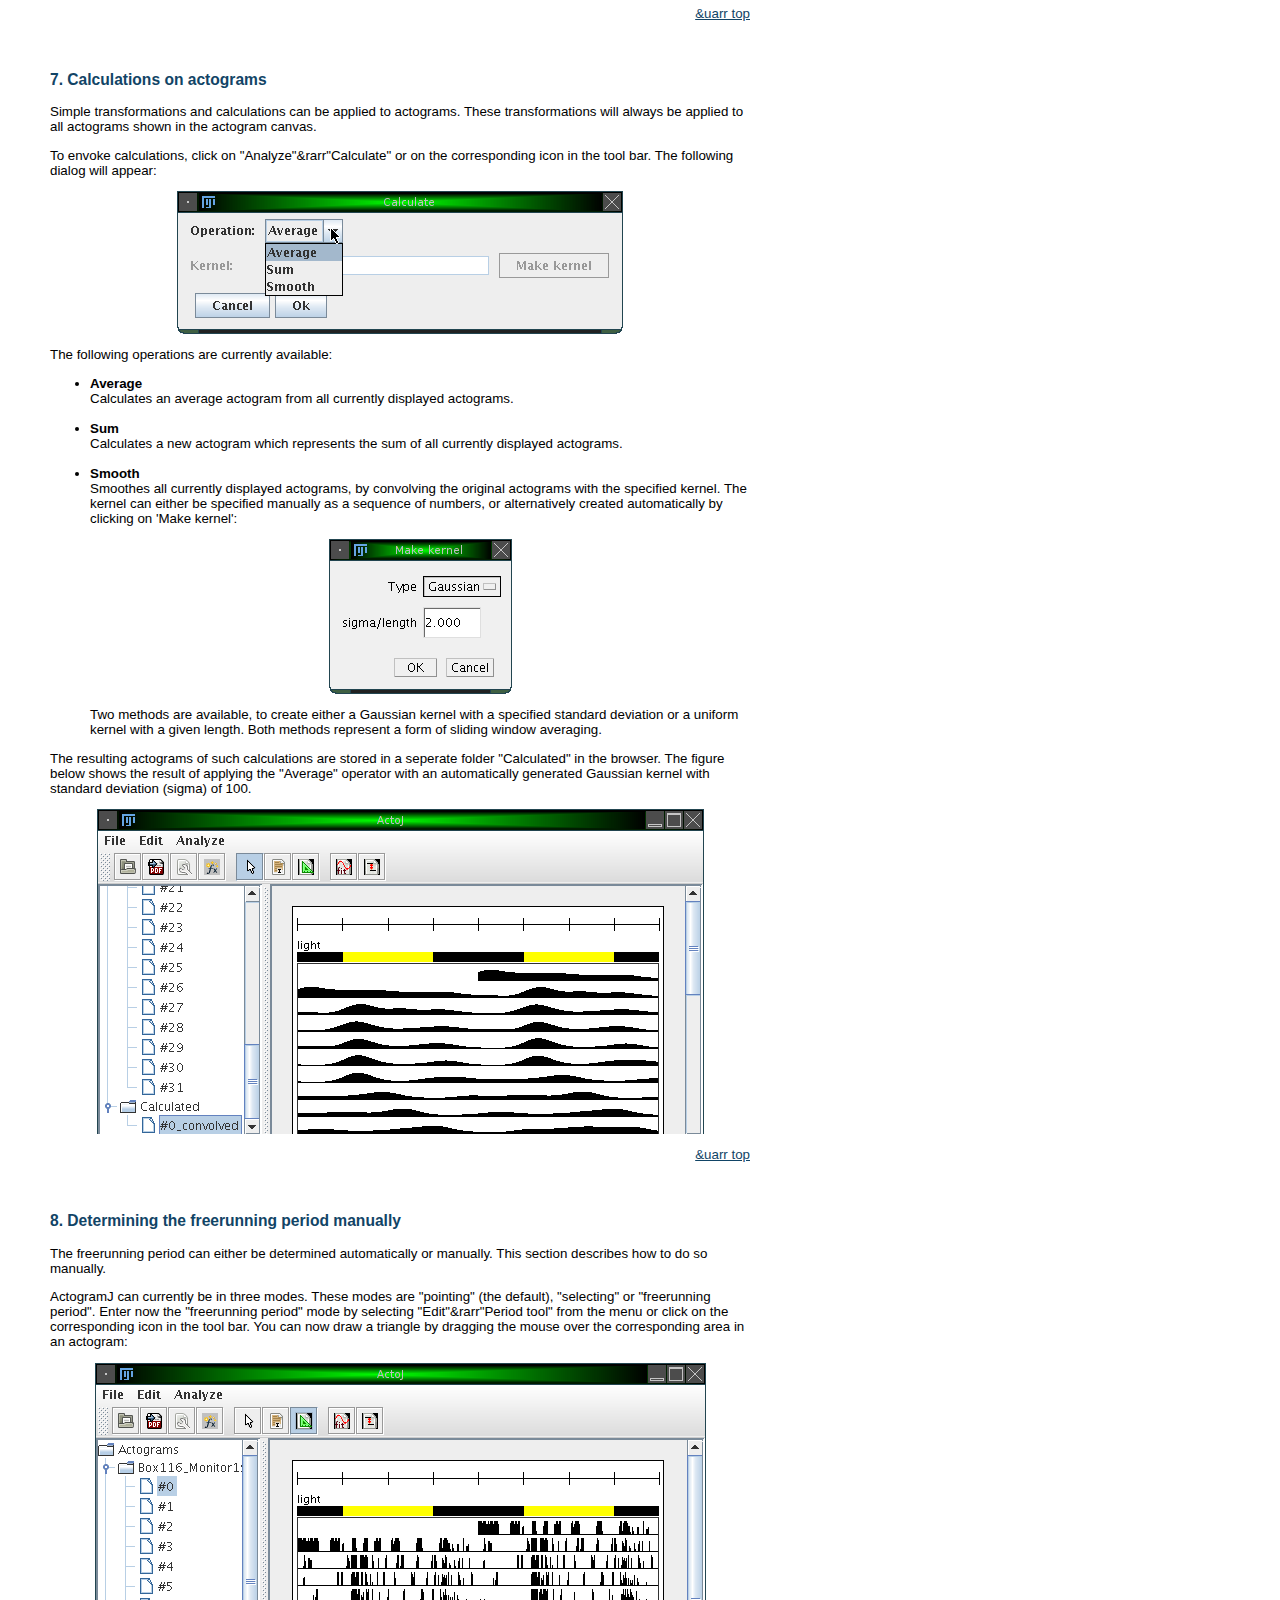
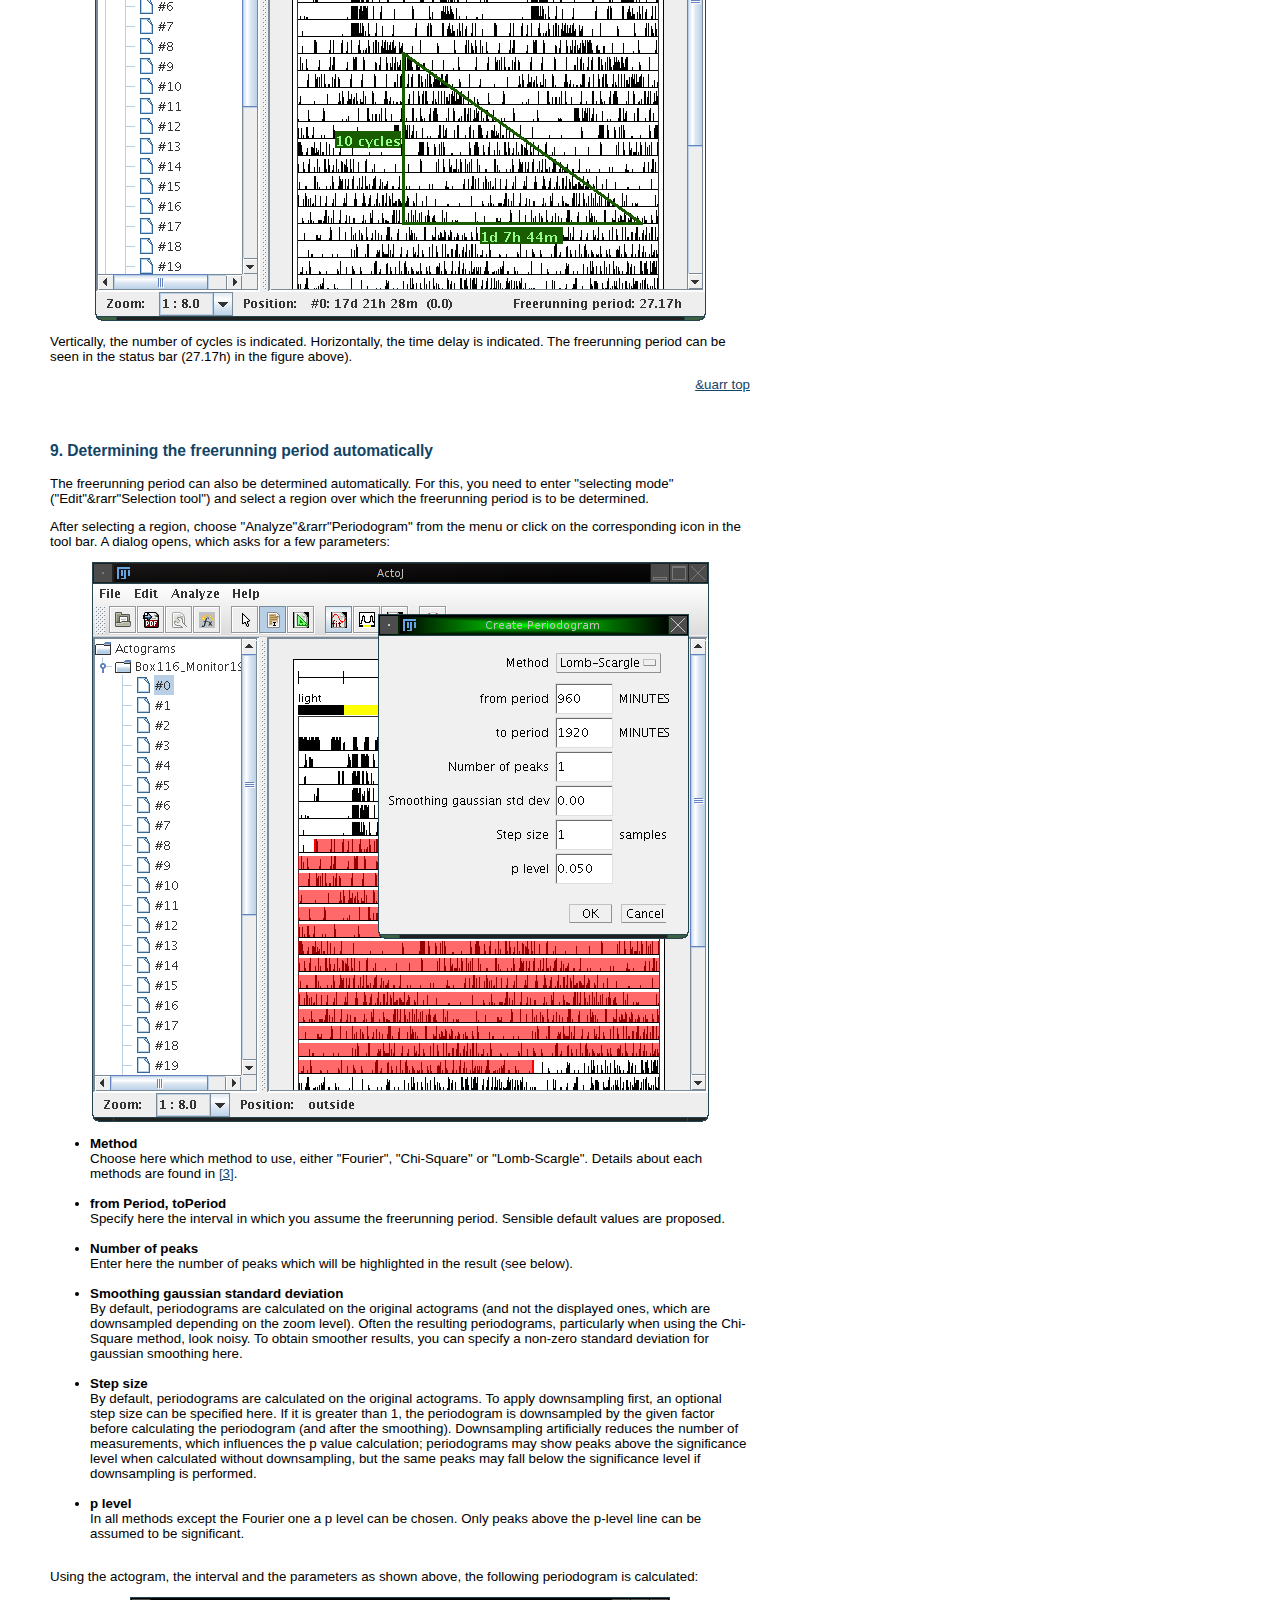
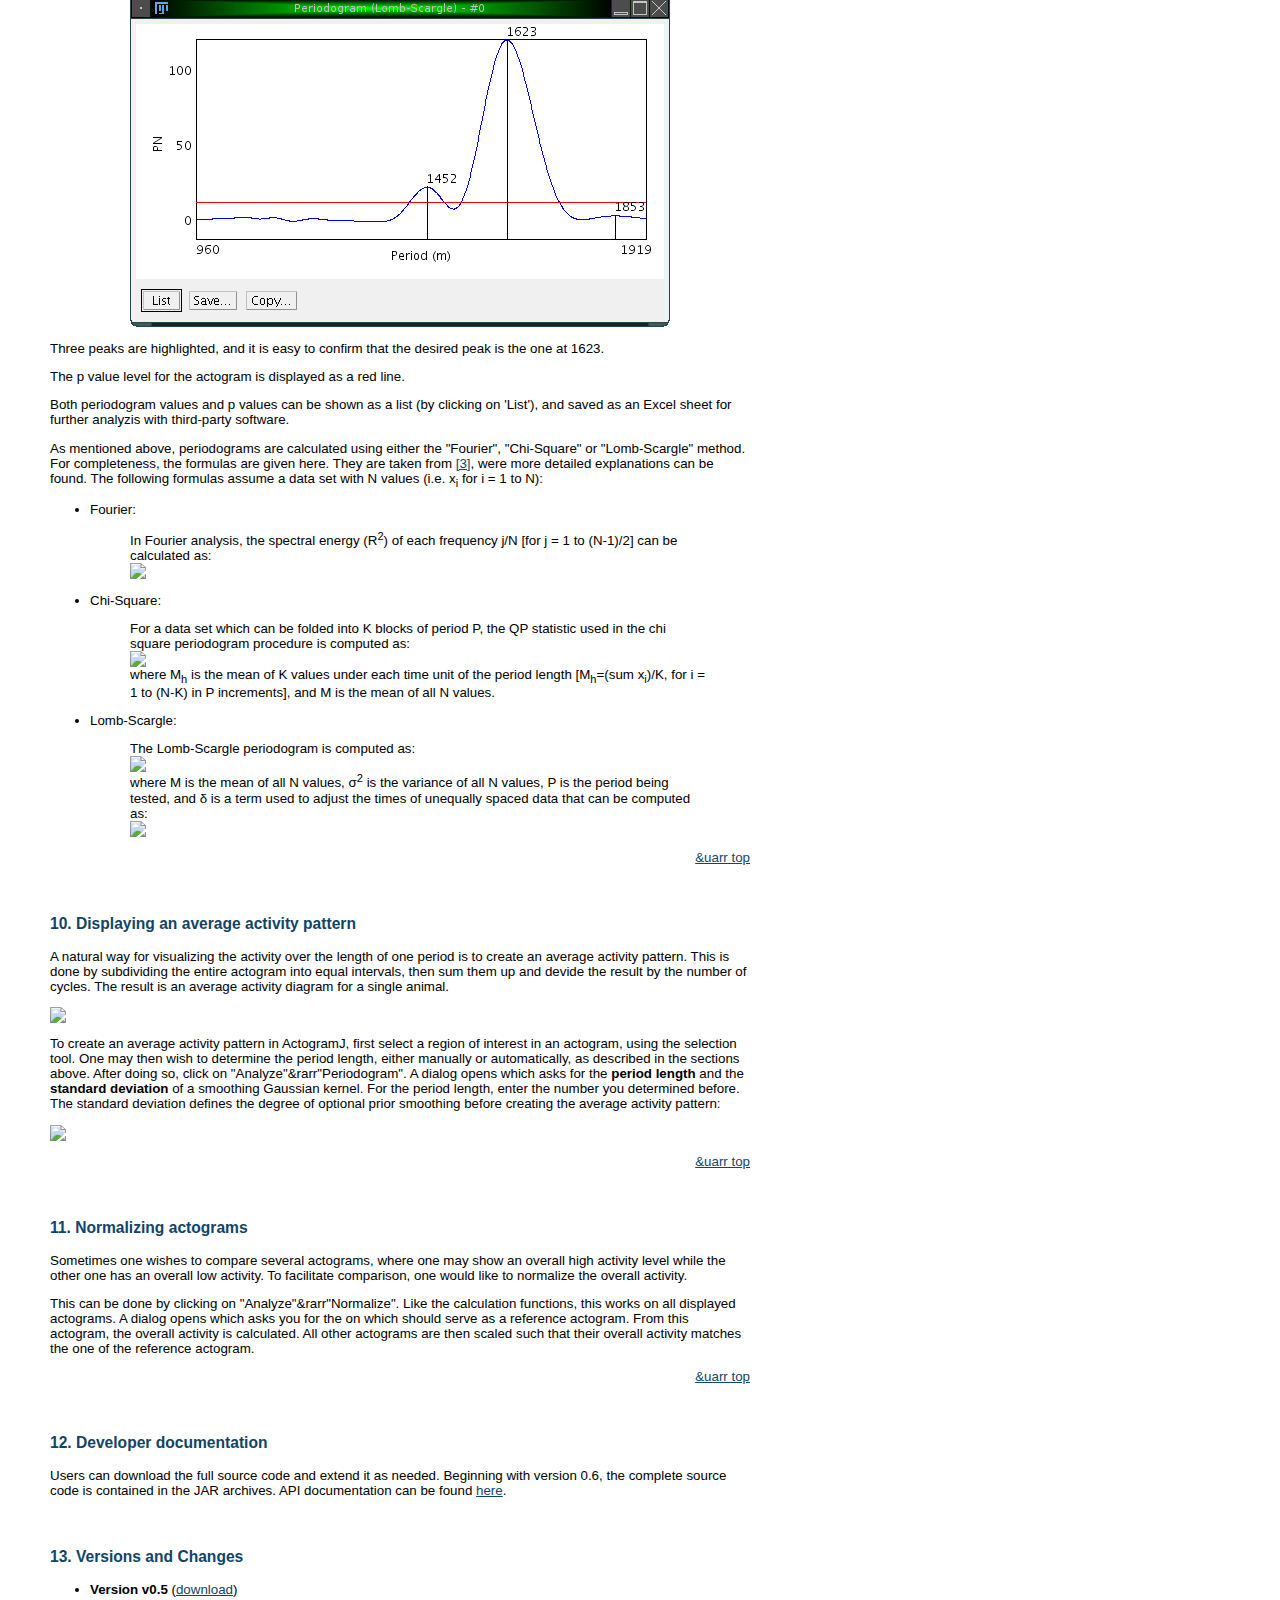
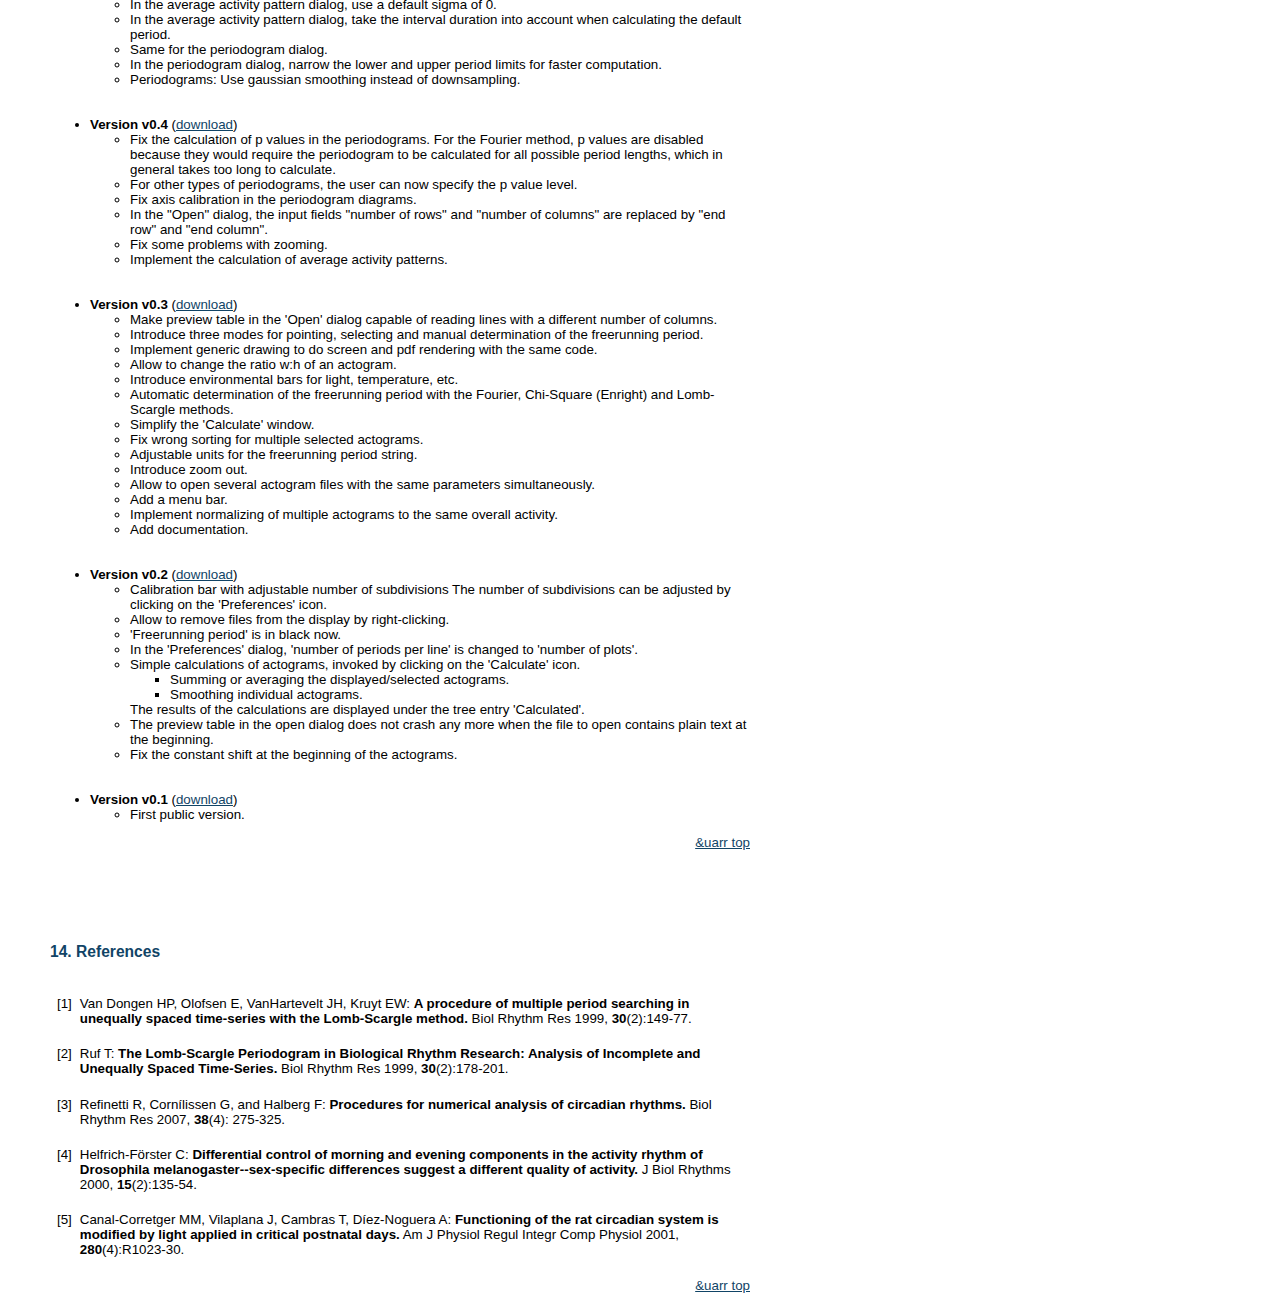
==== commit 45fa3356: "Add links to Fiji and ImageJ." ====
--- a/www/index.html
+++ b/www/index.html
@@ -21,19 +21,20 @@
 <li><a href="#calculations">7. Calculations on actograms</a></h3>
 <li><a href="#fp">8. Determining the freerunning period manually</a></h3>
 <li><a href="#periodogram">9. Determining the freerunning period automatically</a>
-<li><a href="#normalization">10. Normalizing actograms</a>
-<li><a href="#api">11. Developer documentation</a>
-<li><a href="#versions">12. Versions and Changes</a>
-<li><a href="#references">13. References</a>
+<li><a href="#averageactivity">10. Displaying an average activity pattern</a>
+<li><a href="#normalization">11. Normalizing actograms</a>
+<li><a href="#api">12. Developer documentation</a>
+<li><a href="#versions">13. Versions and Changes</a>
+<li><a href="#references">14. References</a>
 </ul>
 
 
 
 <h3><a name="installation">1. Installation</a></h3>
 <ul>
-<li><b>On Fiji:</b><br>
+<li><b>On Fiji:</b> (<a href="http://pacific.mpi-cbg.de">link</a>)<br>
 If you are using Fiji, all you need to do is to download <a href="versions/current/ActogramJ_.jar">ActogramJ_.jar</a> and copy into Fiji's plugins folder. <br><br>
-<li><b>On ImageJ:</b><br>
+<li><b>On ImageJ:</b> (<a href="http://rsbweb.nih.gov/ij/">link</a>)<br>
 If you are using ImageJ, you need to download <a href="versions/current/ActogramJ_.jar">ActogramJ_.jar</a> and copy into ImageJ's plugins folder. Additionally you need <a href="itext-1.3.jar">itext-1.3.jar</a>, which also goes to the plugins folder.
 </ul>
 <p align=right><a href=#top>&uarr top</a></p>
@@ -214,21 +215,31 @@
 
 
 
-
-<h3><a name="normalization">10. Normalizing actograms</a></h3>
+<h3><a name="averageactivity">10. Displaying an average activity pattern</a></h3>
+<p>A natural way for visualizing the activity over the length of one period is to create an average activity pattern. This is done by subdividing the entire actogram into equal intervals, then sum them up and devide the result by the number of cycles. The result is an average activity diagram for a single animal.</p>
+
+<img src="AverageActivityDialog.png" /><br>
+<p>To create an average activity pattern in ActogramJ, first select a region of interest in an actogram, using the selection tool. One may then wish to determine the period length, either manually or automatically, as described in the sections above. After doing so, click on "Analyze"&rarr"Periodogram". A dialog opens which asks for the <b>period length</b> and the <b>standard deviation</b> of a smoothing Gaussian kernel. For the period length, enter the number you determined before. The standard deviation defines the degree of optional prior smoothing before creating the average activity pattern:</p>
+<img src="AverageActivityDiagram.png" /><br>
+<p align=right><a href=#top>&uarr top</a></p>
+
+
+
+
+<h3><a name="normalization">11. Normalizing actograms</a></h3>
 <p>Sometimes one wishes to compare several actograms, where one may show an overall high activity level while the other one has an overall low activity. To facilitate comparison, one would like to normalize the overall activity.</p>
 <p>This can be done by clicking on "Analyze"&rarr"Normalize". Like the calculation functions, this works on all displayed actograms. A dialog opens which asks you for the on which should serve as a reference actogram. From this actogram, the overall activity is calculated. All other actograms are then scaled such that their overall activity matches the one of the reference actogram.</p>
 <p align=right><a href=#top>&uarr top</a></p>
 
 
-<h3><a name="api">11. Developer documentation</a></h3>
+<h3><a name="api">12. Developer documentation</a></h3>
 Users can download the full source code and extend it as needed. Beginning
 with version 0.6, the complete source code is contained in the JAR archives.
 API documentation can be found <a href="api/index.html" target="_BLANK">here</a>.
 
 
 
-<h3><a name="versions">12. Versions and Changes</a></h3>
+<h3><a name="versions">13. Versions and Changes</a></h3>
 <ul>
   <li><b>Version v0.5</b> (<a href="versions/v0.5/ActogramJ_.jar">download</a>)<br>
   <ul>
@@ -305,7 +316,7 @@
 
 
 
-<h3><a name="references">13. References</a></h3>
+<h3><a name="references">14. References</a></h3>
 <table border=0>
 <tr><td>[1]<td>Van Dongen HP, Olofsen E, VanHartevelt JH, Kruyt EW: <b>A procedure of multiple period searching in unequally spaced time-series with the Lomb-Scargle method.</b> Biol Rhythm Res 1999, <b>30</b>(2):149-77.
 </tr>
